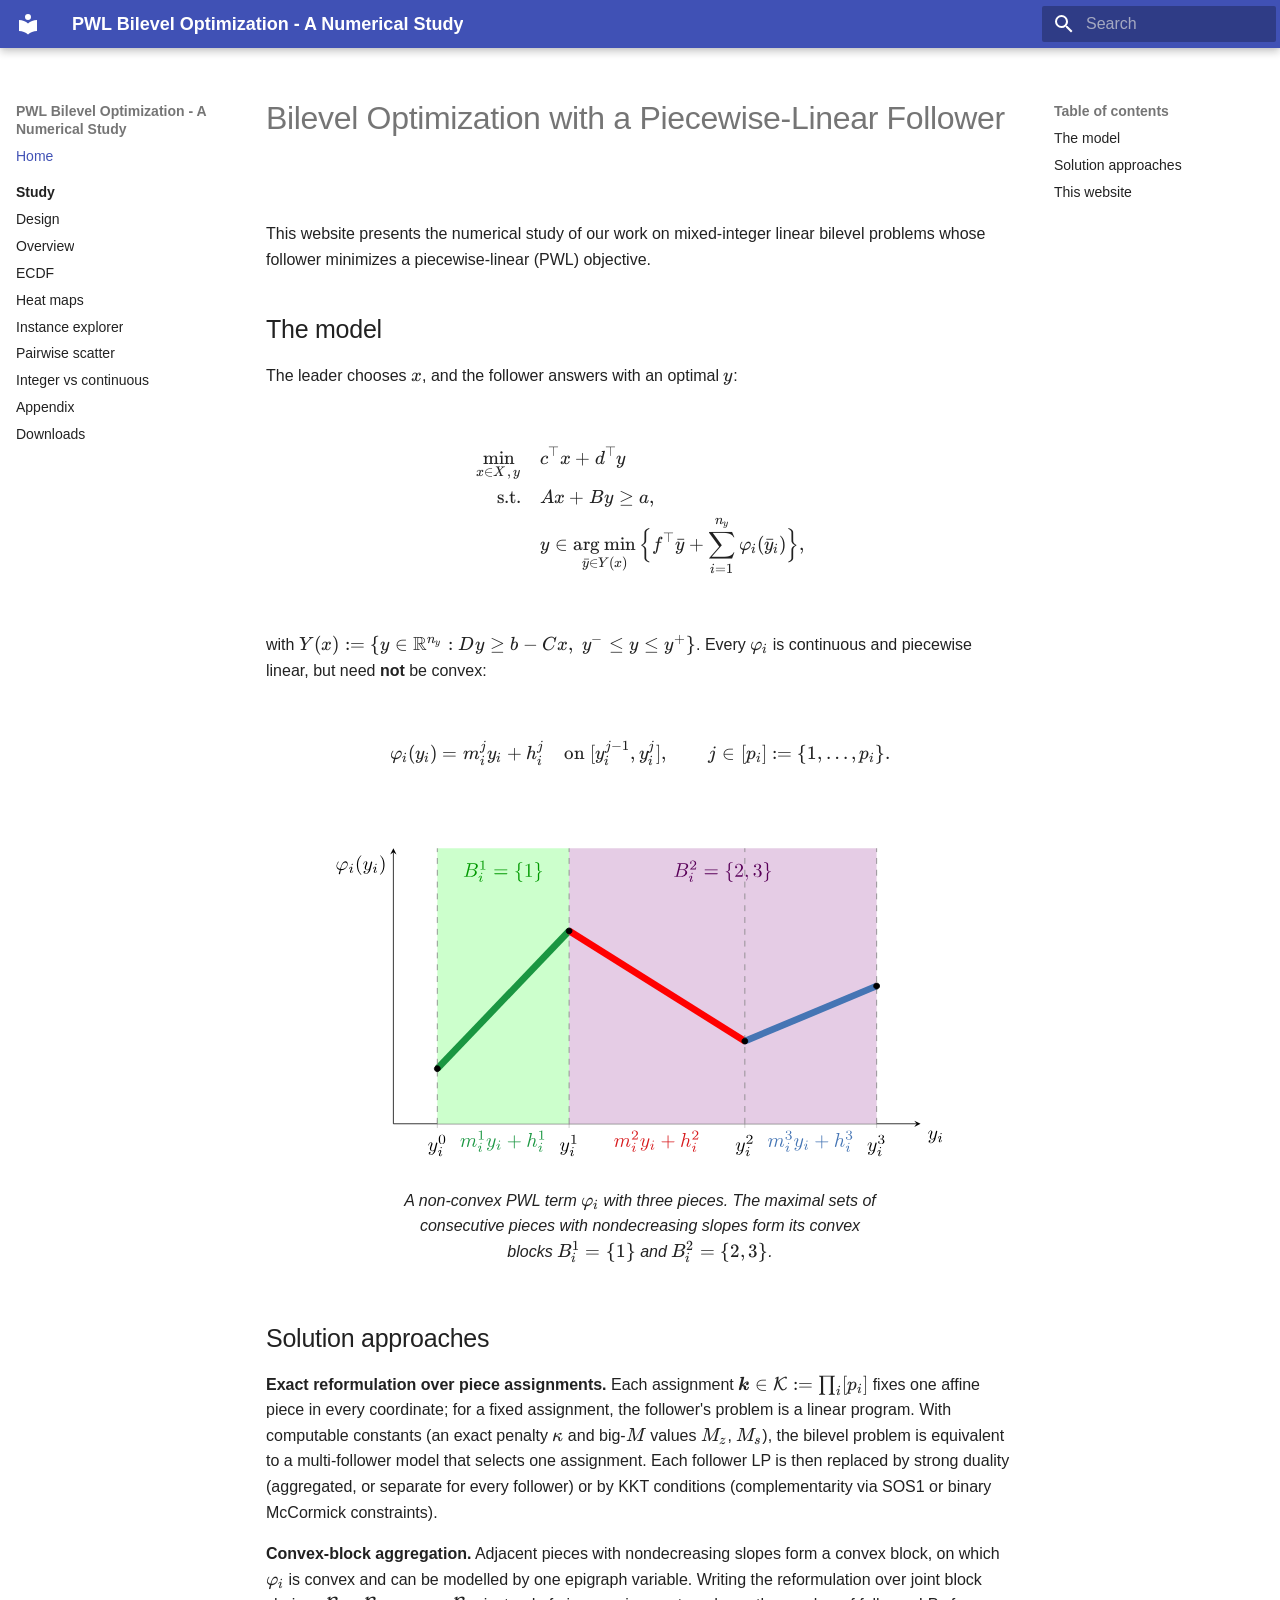
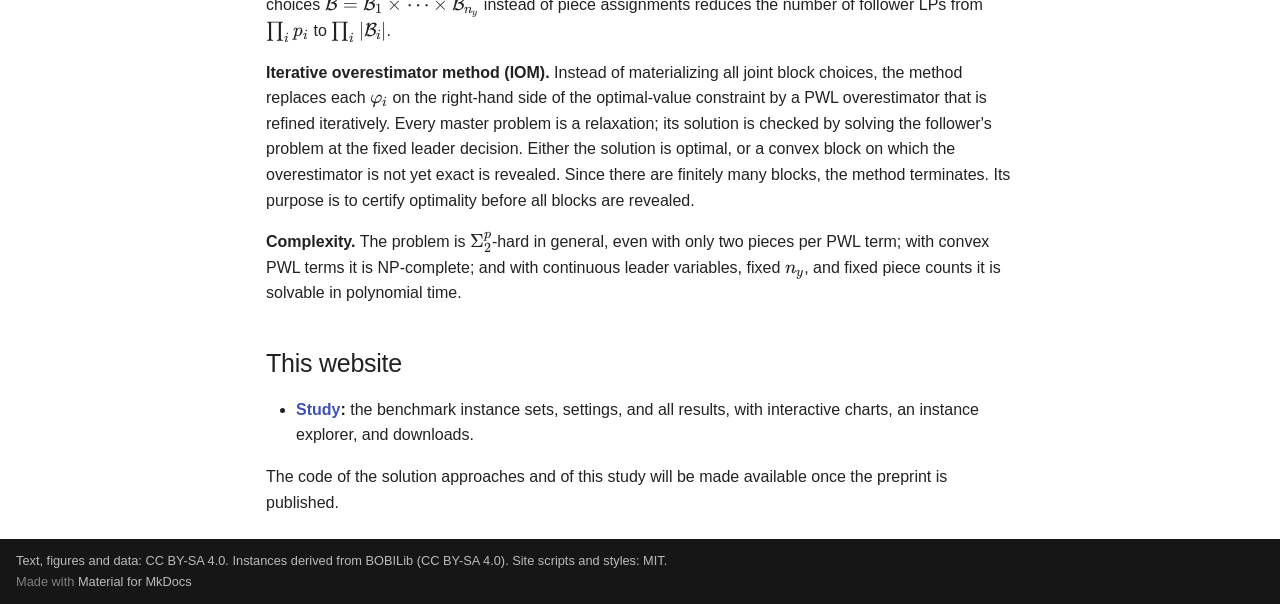
==== site/index.html @ 6e8e78fd "Numerical-study website, release 2026-10-07.1 Static site with the results of the numerical study (s" ====
<!doctype html>
<html lang="en" class="no-js">
  <head>
    
      <meta charset="utf-8">
      <meta name="viewport" content="width=device-width,initial-scale=1">
      
      
      
        <link rel="canonical" href="https://simstevens.github.io/pwl-bilevel-numerical-study/index.html">
      
      
      
        <link rel="next" href="study/index.html">
      
      
        
      
      
      <link rel="icon" href="assets/images/favicon.png">
      <meta name="generator" content="mkdocs-1.6.1, mkdocs-material-9.7.7">
    
    
      
        <title>PWL Bilevel Optimization - A Numerical Study</title>
      
    
    
      <link rel="stylesheet" href="assets/stylesheets/main.ec1eaa64.min.css">
      
      


    
    
      
    
    
      
    
    
      <link rel="stylesheet" href="assets/vendor/katex/katex.min.css">
    
      <link rel="stylesheet" href="assets/study.css">
    
    <script>__md_scope=new URL(".",location),__md_hash=e=>[...e].reduce(((e,_)=>(e<<5)-e+_.charCodeAt(0)),0),__md_get=(e,_=localStorage,t=__md_scope)=>JSON.parse(_.getItem(t.pathname+"."+e)),__md_set=(e,_,t=localStorage,a=__md_scope)=>{try{t.setItem(a.pathname+"."+e,JSON.stringify(_))}catch(e){}}</script>
    
      

    
    
  
  <meta name="robots" content="noindex, nofollow">

  </head>
  
  
    <body dir="ltr">
  
    
    <input class="md-toggle" data-md-toggle="drawer" type="checkbox" id="__drawer" autocomplete="off">
    <input class="md-toggle" data-md-toggle="search" type="checkbox" id="__search" autocomplete="off">
    <label class="md-overlay" for="__drawer"></label>
    <div data-md-component="skip">
      
        
        <a href="#bilevel-optimization-with-a-piecewise-linear-follower" class="md-skip">
          Skip to content
        </a>
      
    </div>
    <div data-md-component="announce">
      
    </div>
    
    
      

  

<header class="md-header md-header--shadow" data-md-component="header">
  <nav class="md-header__inner md-grid" aria-label="Header">
    <a href="index.html" title="PWL Bilevel Optimization - A Numerical Study" class="md-header__button md-logo" aria-label="PWL Bilevel Optimization - A Numerical Study" data-md-component="logo">
      
  
  <svg xmlns="http://www.w3.org/2000/svg" viewBox="0 0 24 24"><path d="M12 8a3 3 0 0 0 3-3 3 3 0 0 0-3-3 3 3 0 0 0-3 3 3 3 0 0 0 3 3m0 3.54C9.64 9.35 6.5 8 3 8v11c3.5 0 6.64 1.35 9 3.54 2.36-2.19 5.5-3.54 9-3.54V8c-3.5 0-6.64 1.35-9 3.54"/></svg>

    </a>
    <label class="md-header__button md-icon" for="__drawer">
      
      <svg xmlns="http://www.w3.org/2000/svg" viewBox="0 0 24 24"><path d="M3 6h18v2H3zm0 5h18v2H3zm0 5h18v2H3z"/></svg>
    </label>
    <div class="md-header__title" data-md-component="header-title">
      <div class="md-header__ellipsis">
        <div class="md-header__topic">
          <span class="md-ellipsis">
            PWL Bilevel Optimization - A Numerical Study
          </span>
        </div>
        <div class="md-header__topic" data-md-component="header-topic">
          <span class="md-ellipsis">
            
              Home
            
          </span>
        </div>
      </div>
    </div>
    
    
      <script>var palette=__md_get("__palette");if(palette&&palette.color){if("(prefers-color-scheme)"===palette.color.media){var media=matchMedia("(prefers-color-scheme: light)"),input=document.querySelector(media.matches?"[data-md-color-media='(prefers-color-scheme: light)']":"[data-md-color-media='(prefers-color-scheme: dark)']");palette.color.media=input.getAttribute("data-md-color-media"),palette.color.scheme=input.getAttribute("data-md-color-scheme"),palette.color.primary=input.getAttribute("data-md-color-primary"),palette.color.accent=input.getAttribute("data-md-color-accent")}for(var[key,value]of Object.entries(palette.color))document.body.setAttribute("data-md-color-"+key,value)}</script>
    
    
    
      
      
        <label class="md-header__button md-icon" for="__search">
          
          <svg xmlns="http://www.w3.org/2000/svg" viewBox="0 0 24 24"><path d="M9.5 3A6.5 6.5 0 0 1 16 9.5c0 1.61-.59 3.09-1.56 4.23l.27.27h.79l5 5-1.5 1.5-5-5v-.79l-.27-.27A6.52 6.52 0 0 1 9.5 16 6.5 6.5 0 0 1 3 9.5 6.5 6.5 0 0 1 9.5 3m0 2C7 5 5 7 5 9.5S7 14 9.5 14 14 12 14 9.5 12 5 9.5 5"/></svg>
        </label>
        <div class="md-search" data-md-component="search" role="dialog">
  <label class="md-search__overlay" for="__search"></label>
  <div class="md-search__inner" role="search">
    <form class="md-search__form" name="search">
      <input type="text" class="md-search__input" name="query" aria-label="Search" placeholder="Search" autocapitalize="off" autocorrect="off" autocomplete="off" spellcheck="false" data-md-component="search-query" required>
      <label class="md-search__icon md-icon" for="__search">
        
        <svg xmlns="http://www.w3.org/2000/svg" viewBox="0 0 24 24"><path d="M9.5 3A6.5 6.5 0 0 1 16 9.5c0 1.61-.59 3.09-1.56 4.23l.27.27h.79l5 5-1.5 1.5-5-5v-.79l-.27-.27A6.52 6.52 0 0 1 9.5 16 6.5 6.5 0 0 1 3 9.5 6.5 6.5 0 0 1 9.5 3m0 2C7 5 5 7 5 9.5S7 14 9.5 14 14 12 14 9.5 12 5 9.5 5"/></svg>
        
        <svg xmlns="http://www.w3.org/2000/svg" viewBox="0 0 24 24"><path d="M20 11v2H8l5.5 5.5-1.42 1.42L4.16 12l7.92-7.92L13.5 5.5 8 11z"/></svg>
      </label>
      <nav class="md-search__options" aria-label="Search">
        
        <button type="reset" class="md-search__icon md-icon" title="Clear" aria-label="Clear" tabindex="-1">
          
          <svg xmlns="http://www.w3.org/2000/svg" viewBox="0 0 24 24"><path d="M19 6.41 17.59 5 12 10.59 6.41 5 5 6.41 10.59 12 5 17.59 6.41 19 12 13.41 17.59 19 19 17.59 13.41 12z"/></svg>
        </button>
      </nav>
      
    </form>
    <div class="md-search__output">
      <div class="md-search__scrollwrap" tabindex="0" data-md-scrollfix>
        <div class="md-search-result" data-md-component="search-result">
          <div class="md-search-result__meta">
            Initializing search
          </div>
          <ol class="md-search-result__list" role="presentation"></ol>
        </div>
      </div>
    </div>
  </div>
</div>
      
    
    
  </nav>
  
</header>
    
    <div class="md-container" data-md-component="container">
      
      
        
          
        
      
      <main class="md-main" data-md-component="main">
        <div class="md-main__inner md-grid">
          
            
              
              <div class="md-sidebar md-sidebar--primary" data-md-component="sidebar" data-md-type="navigation" >
                <div class="md-sidebar__scrollwrap">
                  <div class="md-sidebar__inner">
                    



<nav class="md-nav md-nav--primary" aria-label="Navigation" data-md-level="0">
  <label class="md-nav__title" for="__drawer">
    <a href="index.html" title="PWL Bilevel Optimization - A Numerical Study" class="md-nav__button md-logo" aria-label="PWL Bilevel Optimization - A Numerical Study" data-md-component="logo">
      
  
  <svg xmlns="http://www.w3.org/2000/svg" viewBox="0 0 24 24"><path d="M12 8a3 3 0 0 0 3-3 3 3 0 0 0-3-3 3 3 0 0 0-3 3 3 3 0 0 0 3 3m0 3.54C9.64 9.35 6.5 8 3 8v11c3.5 0 6.64 1.35 9 3.54 2.36-2.19 5.5-3.54 9-3.54V8c-3.5 0-6.64 1.35-9 3.54"/></svg>

    </a>
    PWL Bilevel Optimization - A Numerical Study
  </label>
  
  <ul class="md-nav__list" data-md-scrollfix>
    
      
      
  
  
    
  
  
  
    <li class="md-nav__item md-nav__item--active">
      
      <input class="md-nav__toggle md-toggle" type="checkbox" id="__toc">
      
      
        
      
      
        <label class="md-nav__link md-nav__link--active" for="__toc">
          
  
  
  <span class="md-ellipsis">
    
  
    Home
  

    
  </span>
  
  

          <span class="md-nav__icon md-icon"></span>
        </label>
      
      <a href="index.html" class="md-nav__link md-nav__link--active">
        
  
  
  <span class="md-ellipsis">
    
  
    Home
  

    
  </span>
  
  

      </a>
      
        

<nav class="md-nav md-nav--secondary" aria-label="Table of contents">
  
  
  
    
  
  
    <label class="md-nav__title" for="__toc">
      <span class="md-nav__icon md-icon"></span>
      Table of contents
    </label>
    <ul class="md-nav__list" data-md-component="toc" data-md-scrollfix>
      
        <li class="md-nav__item">
  <a href="#the-model" class="md-nav__link">
    <span class="md-ellipsis">
      
        The model
      
    </span>
  </a>
  
</li>
      
        <li class="md-nav__item">
  <a href="#solution-approaches" class="md-nav__link">
    <span class="md-ellipsis">
      
        Solution approaches
      
    </span>
  </a>
  
</li>
      
        <li class="md-nav__item">
  <a href="#this-website" class="md-nav__link">
    <span class="md-ellipsis">
      
        This website
      
    </span>
  </a>
  
</li>
      
    </ul>
  
</nav>
      
    </li>
  

    
      
      
  
  
  
  
    
    
      
        
          
        
      
        
      
        
      
        
      
        
      
        
      
        
      
        
      
        
      
        
      
    
    
    
      
        
        
      
    
    
    <li class="md-nav__item md-nav__item--section md-nav__item--nested">
      
        
        
        <input class="md-nav__toggle md-toggle " type="checkbox" id="__nav_2" >
        
          
          <div class="md-nav__link md-nav__container">
            <a href="study/index.html" class="md-nav__link ">
              
  
  
  <span class="md-ellipsis">
    
  
    Study
  

    
  </span>
  
  

            </a>
            
              
              <label class="md-nav__link " for="__nav_2" id="__nav_2_label" tabindex="">
                <span class="md-nav__icon md-icon"></span>
              </label>
            
          </div>
        
        <nav class="md-nav" data-md-level="1" aria-labelledby="__nav_2_label" aria-expanded="false">
          <label class="md-nav__title" for="__nav_2">
            <span class="md-nav__icon md-icon"></span>
            
  
    Study
  

          </label>
          <ul class="md-nav__list" data-md-scrollfix>
            
              
            
              
                
  
  
  
  
    <li class="md-nav__item">
      <a href="study/design.html" class="md-nav__link">
        
  
  
  <span class="md-ellipsis">
    
  
    Design
  

    
  </span>
  
  

      </a>
    </li>
  

              
            
              
                
  
  
  
  
    <li class="md-nav__item">
      <a href="study/overview.html" class="md-nav__link">
        
  
  
  <span class="md-ellipsis">
    
  
    Overview
  

    
  </span>
  
  

      </a>
    </li>
  

              
            
              
                
  
  
  
  
    <li class="md-nav__item">
      <a href="study/ecdf.html" class="md-nav__link">
        
  
  
  <span class="md-ellipsis">
    
  
    ECDF
  

    
  </span>
  
  

      </a>
    </li>
  

              
            
              
                
  
  
  
  
    <li class="md-nav__item">
      <a href="study/heatmaps.html" class="md-nav__link">
        
  
  
  <span class="md-ellipsis">
    
  
    Heat maps
  

    
  </span>
  
  

      </a>
    </li>
  

              
            
              
                
  
  
  
  
    <li class="md-nav__item">
      <a href="study/explorer.html" class="md-nav__link">
        
  
  
  <span class="md-ellipsis">
    
  
    Instance explorer
  

    
  </span>
  
  

      </a>
    </li>
  

              
            
              
                
  
  
  
  
    <li class="md-nav__item">
      <a href="study/scatter.html" class="md-nav__link">
        
  
  
  <span class="md-ellipsis">
    
  
    Pairwise scatter
  

    
  </span>
  
  

      </a>
    </li>
  

              
            
              
                
  
  
  
  
    <li class="md-nav__item">
      <a href="study/integer-vs-continuous.html" class="md-nav__link">
        
  
  
  <span class="md-ellipsis">
    
  
    Integer vs continuous
  

    
  </span>
  
  

      </a>
    </li>
  

              
            
              
                
  
  
  
  
    <li class="md-nav__item">
      <a href="study/appendix.html" class="md-nav__link">
        
  
  
  <span class="md-ellipsis">
    
  
    Appendix
  

    
  </span>
  
  

      </a>
    </li>
  

              
            
              
                
  
  
  
  
    <li class="md-nav__item">
      <a href="study/downloads.html" class="md-nav__link">
        
  
  
  <span class="md-ellipsis">
    
  
    Downloads
  

    
  </span>
  
  

      </a>
    </li>
  

              
            
          </ul>
        </nav>
      
    </li>
  

    
  </ul>
</nav>
                  </div>
                </div>
              </div>
            
            
              
              <div class="md-sidebar md-sidebar--secondary" data-md-component="sidebar" data-md-type="toc" >
                <div class="md-sidebar__scrollwrap">
                  <div class="md-sidebar__inner">
                    

<nav class="md-nav md-nav--secondary" aria-label="Table of contents">
  
  
  
    
  
  
    <label class="md-nav__title" for="__toc">
      <span class="md-nav__icon md-icon"></span>
      Table of contents
    </label>
    <ul class="md-nav__list" data-md-component="toc" data-md-scrollfix>
      
        <li class="md-nav__item">
  <a href="#the-model" class="md-nav__link">
    <span class="md-ellipsis">
      
        The model
      
    </span>
  </a>
  
</li>
      
        <li class="md-nav__item">
  <a href="#solution-approaches" class="md-nav__link">
    <span class="md-ellipsis">
      
        Solution approaches
      
    </span>
  </a>
  
</li>
      
        <li class="md-nav__item">
  <a href="#this-website" class="md-nav__link">
    <span class="md-ellipsis">
      
        This website
      
    </span>
  </a>
  
</li>
      
    </ul>
  
</nav>
                  </div>
                </div>
              </div>
            
          
          
            <div class="md-content" data-md-component="content">
              
              <article class="md-content__inner md-typeset">
                
                  



<h1 id="bilevel-optimization-with-a-piecewise-linear-follower">Bilevel Optimization with a Piecewise-Linear Follower<a class="headerlink" href="#bilevel-optimization-with-a-piecewise-linear-follower" title="Permanent link">&para;</a></h1>
<p>This website presents the numerical study of our work on mixed-integer linear
bilevel problems whose follower minimizes a piecewise-linear (PWL) objective.</p>
<h2 id="the-model">The model<a class="headerlink" href="#the-model" title="Permanent link">&para;</a></h2>
<p>The leader chooses <span class="arithmatex">\(x\)</span>, and the follower answers with an optimal <span class="arithmatex">\(y\)</span>:</p>
<div class="arithmatex">\[
\begin{aligned}
\min_{x \in X,\, y} \quad &amp; c^\top x + d^\top y \\
\text{s.t.} \quad &amp; Ax + By \ge a, \\
&amp; y \in \operatorname*{arg\,min}_{\bar y \in Y(x)} \Big\{ f^\top \bar y + \sum_{i=1}^{n_y} \varphi_i(\bar y_i) \Big\},
\end{aligned}
\]</div>
<p>with <span class="arithmatex">\(Y(x) := \{ y \in \mathbb{R}^{n_y} : Dy \ge b - Cx,\ y^- \le y \le y^+ \}\)</span>.
Every <span class="arithmatex">\(\varphi_i\)</span> is continuous and piecewise linear, but need <strong>not</strong> be
convex:</p>
<div class="arithmatex">\[
\varphi_i(y_i) = m_i^j y_i + h_i^j \quad \text{on } [y_i^{j-1}, y_i^j], \qquad j \in [p_i] := \{1, \dots, p_i\}.
\]</div>
<figure>
<p><img alt="A non-convex piecewise-linear term with three pieces and two convex blocks" src="assets/figures/pwl-example.svg" width="640" />
  </p>
<figcaption>
<p>A non-convex PWL term <span class="arithmatex">\(\varphi_i\)</span> with three pieces. The
  maximal sets of consecutive pieces with nondecreasing slopes form its
  convex blocks <span class="arithmatex">\(B_i^1 = \{1\}\)</span> and <span class="arithmatex">\(B_i^2 = \{2, 3\}\)</span>.</p>
</figcaption>
</figure>
<h2 id="solution-approaches">Solution approaches<a class="headerlink" href="#solution-approaches" title="Permanent link">&para;</a></h2>
<p><strong>Exact reformulation over piece assignments.</strong> Each assignment
<span class="arithmatex">\(\boldsymbol{k} \in \mathcal{K} := \prod_i [p_i]\)</span> fixes one affine piece in
every coordinate; for a fixed assignment, the follower's problem is a linear
program. With computable constants (an exact penalty <span class="arithmatex">\(\kappa\)</span> and big-<span class="arithmatex">\(M\)</span>
values <span class="arithmatex">\(M_z\)</span>, <span class="arithmatex">\(M_s\)</span>), the bilevel problem is equivalent to a
multi-follower model that selects one assignment. Each follower LP is then
replaced by strong duality (aggregated, or separate for every follower) or by
KKT conditions (complementarity via SOS1 or binary McCormick constraints).</p>
<p><strong>Convex-block aggregation.</strong> Adjacent pieces with nondecreasing slopes form a
convex block, on which <span class="arithmatex">\(\varphi_i\)</span> is convex and can be modelled by one
epigraph variable. Writing the reformulation over joint block choices
<span class="arithmatex">\(\mathcal{B} = \mathcal{B}_1 \times \dots \times \mathcal{B}_{n_y}\)</span> instead
of piece assignments reduces the number of follower LPs from
<span class="arithmatex">\(\prod_i p_i\)</span> to <span class="arithmatex">\(\prod_i |\mathcal{B}_i|\)</span>.</p>
<p><strong>Iterative overestimator method (IOM).</strong> Instead of materializing all joint
block choices, the method replaces each <span class="arithmatex">\(\varphi_i\)</span> on the right-hand side of
the optimal-value constraint by a PWL overestimator that is refined
iteratively. Every master problem is a relaxation; its solution is checked by
solving the follower's problem at the fixed leader decision. Either the
solution is optimal, or a convex block on which the overestimator is not yet
exact is revealed. Since there are finitely many blocks, the method
terminates. Its purpose is to certify optimality before all blocks are
revealed.</p>
<p><strong>Complexity.</strong> The problem is <span class="arithmatex">\(\Sigma_2^p\)</span>-hard in general, even with only
two pieces per PWL term; with convex PWL terms it is NP-complete; and with
continuous leader variables, fixed <span class="arithmatex">\(n_y\)</span>, and fixed piece counts it is
solvable in polynomial time.</p>
<h2 id="this-website">This website<a class="headerlink" href="#this-website" title="Permanent link">&para;</a></h2>
<ul>
<li><strong><a href="study/index.html">Study</a>:</strong> the benchmark instance sets, settings, and all
  results, with interactive charts, an instance explorer, and downloads.</li>
</ul>
<p>The code of the solution approaches and of this study will be made available once
the preprint is published.</p>












                
              </article>
            </div>
          
          
<script>var target=document.getElementById(location.hash.slice(1));target&&target.name&&(target.checked=target.name.startsWith("__tabbed_"))</script>
        </div>
        
      </main>
      
        <footer class="md-footer">
  
  <div class="md-footer-meta md-typeset">
    <div class="md-footer-meta__inner md-grid">
      <div class="md-copyright">
  
    <div class="md-copyright__highlight">
      Text, figures and data: CC BY-SA 4.0. Instances derived from BOBILib (CC BY-SA 4.0). Site scripts and styles: MIT.
    </div>
  
  
    Made with
    <a href="https://squidfunk.github.io/mkdocs-material/" target="_blank" rel="noopener">
      Material for MkDocs
    </a>
  
</div>
      
    </div>
  </div>
</footer>
      
    </div>
    <div class="md-dialog" data-md-component="dialog">
      <div class="md-dialog__inner md-typeset"></div>
    </div>
    
    
    
      
      
      <script id="__config" type="application/json">{"annotate": null, "base": ".", "features": ["navigation.sections", "navigation.indexes", "content.code.copy", "search.highlight"], "search": "assets/javascripts/workers/search.2c215733.min.js", "tags": null, "translations": {"clipboard.copied": "Copied to clipboard", "clipboard.copy": "Copy to clipboard", "search.result.more.one": "1 more on this page", "search.result.more.other": "# more on this page", "search.result.none": "No matching documents", "search.result.one": "1 matching document", "search.result.other": "# matching documents", "search.result.placeholder": "Type to start searching", "search.result.term.missing": "Missing", "select.version": "Select version"}, "version": null}</script>
    
    
      <script src="assets/javascripts/bundle.d7400e89.min.js"></script>
      
        <script src="assets/vendor/katex/katex.min.js"></script>
      
        <script src="assets/vendor/katex/contrib/auto-render.min.js"></script>
      
        <script src="assets/katex-init.js"></script>
      
        <script src="assets/vendor/vega/vega.min.js"></script>
      
        <script src="assets/vendor/vega/vega-lite.min.js"></script>
      
        <script src="assets/vendor/vega/vega-embed.min.js"></script>
      
        <script src="assets/study-base.js"></script>
      
        <script src="assets/tikz-filter.js"></script>
      
        <script src="assets/study-charts.js"></script>
      
        <script src="assets/explorer.js"></script>
      
    
  </body>
</html>
---- site/assets/stylesheets/main.ec1eaa64.min.css ----
@charset "UTF-8";html{-webkit-text-size-adjust:none;-moz-text-size-adjust:none;text-size-adjust:none;box-sizing:border-box}*,:after,:before{box-sizing:inherit}@media (prefers-reduced-motion){*,:after,:before{transition:none!important}}body{margin:0}a,button,input,label{-webkit-tap-highlight-color:transparent}a{color:inherit;text-decoration:none}hr{border:0;box-sizing:initial;display:block;height:.05rem;overflow:visible;padding:0}small{font-size:80%}sub,sup{line-height:1em}img{border-style:none}table{border-collapse:initial;border-spacing:0}td,th{font-weight:400;vertical-align:top}button{background:#0000;border:0;font-family:inherit;font-size:inherit;margin:0;padding:0}input{border:0;outline:none}:root{--md-primary-fg-color:#4051b5;--md-primary-fg-color--light:#5d6cc0;--md-primary-fg-color--dark:#303fa1;--md-primary-bg-color:#fff;--md-primary-bg-color--light:#ffffffb3;--md-accent-fg-color:#526cfe;--md-accent-fg-color--transparent:#526cfe1a;--md-accent-bg-color:#fff;--md-accent-bg-color--light:#ffffffb3}[data-md-color-scheme=default]{color-scheme:light}[data-md-color-scheme=default] img[src$="#gh-dark-mode-only"],[data-md-color-scheme=default] img[src$="#only-dark"]{display:none}:root,[data-md-color-scheme=default]{--md-hue:225deg;--md-default-fg-color:#000000de;--md-default-fg-color--light:#0000008a;--md-default-fg-color--lighter:#00000052;--md-default-fg-color--lightest:#00000012;--md-default-bg-color:#fff;--md-default-bg-color--light:#ffffffb3;--md-default-bg-color--lighter:#ffffff4d;--md-default-bg-color--lightest:#ffffff1f;--md-code-fg-color:#36464e;--md-code-bg-color:#f5f5f5;--md-code-bg-color--light:#f5f5f5b3;--md-code-bg-color--lighter:#f5f5f54d;--md-code-hl-color:#4287ff;--md-code-hl-color--light:#4287ff1a;--md-code-hl-number-color:#d52a2a;--md-code-hl-special-color:#db1457;--md-code-hl-function-color:#a846b9;--md-code-hl-constant-color:#6e59d9;--md-code-hl-keyword-color:#3f6ec6;--md-code-hl-string-color:#1c7d4d;--md-code-hl-name-color:var(--md-code-fg-color);--md-code-hl-operator-color:var(--md-default-fg-color--light);--md-code-hl-punctuation-color:var(--md-default-fg-color--light);--md-code-hl-comment-color:var(--md-default-fg-color--light);--md-code-hl-generic-color:var(--md-default-fg-color--light);--md-code-hl-variable-color:var(--md-default-fg-color--light);--md-typeset-color:var(--md-default-fg-color);--md-typeset-a-color:var(--md-primary-fg-color);--md-typeset-del-color:#f5503d26;--md-typeset-ins-color:#0bd57026;--md-typeset-kbd-color:#fafafa;--md-typeset-kbd-accent-color:#fff;--md-typeset-kbd-border-color:#b8b8b8;--md-typeset-mark-color:#ffff0080;--md-typeset-table-color:#0000001f;--md-typeset-table-color--light:rgba(0,0,0,.035);--md-admonition-fg-color:var(--md-default-fg-color);--md-admonition-bg-color:var(--md-default-bg-color);--md-warning-fg-color:#000000de;--md-warning-bg-color:#ff9;--md-footer-fg-color:#fff;--md-footer-fg-color--light:#ffffffb3;--md-footer-fg-color--lighter:#ffffff73;--md-footer-bg-color:#000000de;--md-footer-bg-color--dark:#00000052;--md-shadow-z1:0 0.2rem 0.5rem #0000000d,0 0 0.05rem #0000001a;--md-shadow-z2:0 0.2rem 0.5rem #0000001a,0 0 0.05rem #00000040;--md-shadow-z3:0 0.2rem 0.5rem #0003,0 0 0.05rem #00000059}.md-icon svg{fill:currentcolor;display:block;height:1.2rem;width:1.2rem}body{-webkit-font-smoothing:antialiased;-moz-osx-font-smoothing:grayscale;--md-text-font-family:var(--md-text-font,_),-apple-system,BlinkMacSystemFont,Helvetica,Arial,sans-serif;--md-code-font-family:var(--md-code-font,_),SFMono-Regular,Consolas,Menlo,monospace}aside,body,input{font-feature-settings:"kern","liga";color:var(--md-typeset-color);font-family:var(--md-text-font-family)}code,kbd,pre{font-feature-settings:"kern";font-family:var(--md-code-font-family)}:root{--md-typeset-table-sort-icon:url('data:image/svg+xml;charset=utf-8,<svg xmlns="http://www.w3.org/2000/svg" viewBox="0 0 24 24"><path d="m18 21-4-4h3V7h-3l4-4 4 4h-3v10h3M2 19v-2h10v2M2 13v-2h7v2M2 7V5h4v2z"/></svg>');--md-typeset-table-sort-icon--asc:url('data:image/svg+xml;charset=utf-8,<svg xmlns="http://www.w3.org/2000/svg" viewBox="0 0 24 24"><path d="M19 17h3l-4 4-4-4h3V3h2M2 17h10v2H2M6 5v2H2V5m0 6h7v2H2z"/></svg>');--md-typeset-table-sort-icon--desc:url('data:image/svg+xml;charset=utf-8,<svg xmlns="http://www.w3.org/2000/svg" viewBox="0 0 24 24"><path d="M19 7h3l-4-4-4 4h3v14h2M2 17h10v2H2M6 5v2H2V5m0 6h7v2H2z"/></svg>')}.md-typeset{-webkit-print-color-adjust:exact;color-adjust:exact;font-size:.8rem;line-height:1.6;overflow-wrap:break-word}@media print{.md-typeset{font-size:.68rem}}.md-typeset blockquote,.md-typeset dl,.md-typeset figure,.md-typeset ol,.md-typeset pre,.md-typeset ul{margin-bottom:1em;margin-top:1em}.md-typeset h1{color:var(--md-default-fg-color--light);font-size:2em;line-height:1.3;margin:0 0 1.25em}.md-typeset h1,.md-typeset h2{font-weight:300;letter-spacing:-.01em}.md-typeset h2{font-size:1.5625em;line-height:1.4;margin:1.6em 0 .64em}.md-typeset h3{font-size:1.25em;font-weight:400;letter-spacing:-.01em;line-height:1.5;margin:1.6em 0 .8em}.md-typeset h2+h3{margin-top:.8em}.md-typeset h4{font-weight:700;letter-spacing:-.01em;margin:1em 0}.md-typeset h5,.md-typeset h6{color:var(--md-default-fg-color--light);font-size:.8em;font-weight:700;letter-spacing:-.01em;margin:1.25em 0}.md-typeset h5{text-transform:uppercase}.md-typeset h5 code{text-transform:none}.md-typeset hr{border-bottom:.05rem solid var(--md-default-fg-color--lightest);display:flow-root;margin:1.5em 0}.md-typeset a{color:var(--md-typeset-a-color);word-break:break-word}.md-typeset a,.md-typeset a:before{transition:color 125ms}.md-typeset a:focus,.md-typeset a:hover{color:var(--md-accent-fg-color)}.md-typeset a:focus code,.md-typeset a:hover code{background-color:var(--md-accent-fg-color--transparent);color:var(--md-accent-fg-color)}.md-typeset a code{color:var(--md-typeset-a-color)}.md-typeset a.focus-visible{outline-color:var(--md-accent-fg-color);outline-offset:.2rem}.md-typeset code,.md-typeset kbd,.md-typeset pre{color:var(--md-code-fg-color);direction:ltr;font-variant-ligatures:none;transition:background-color 125ms}@media print{.md-typeset code,.md-typeset kbd,.md-typeset pre{white-space:pre-wrap}}.md-typeset code{background-color:var(--md-code-bg-color);border-radius:.1rem;-webkit-box-decoration-break:clone;box-decoration-break:clone;font-size:.85em;padding:0 .2941176471em;transition:color 125ms,background-color 125ms;word-break:break-word}.md-typeset code:not(.focus-visible){-webkit-tap-highlight-color:transparent;outline:none}.md-typeset pre{display:flow-root;line-height:1.4;position:relative}.md-typeset pre>code{-webkit-box-decoration-break:slice;box-decoration-break:slice;box-shadow:none;display:block;margin:0;outline-color:var(--md-accent-fg-color);overflow:auto;padding:.7720588235em 1.1764705882em;scrollbar-color:var(--md-default-fg-color--lighter) #0000;scrollbar-width:thin;touch-action:auto;word-break:normal}.md-typeset pre>code:hover{scrollbar-color:var(--md-accent-fg-color) #0000}.md-typeset pre>code::-webkit-scrollbar{height:.2rem;width:.2rem}.md-typeset pre>code::-webkit-scrollbar-thumb{background-color:var(--md-default-fg-color--lighter)}.md-typeset pre>code::-webkit-scrollbar-thumb:hover{background-color:var(--md-accent-fg-color)}.md-typeset kbd{background-color:var(--md-typeset-kbd-color);border-radius:.1rem;box-shadow:0 .1rem 0 .05rem var(--md-typeset-kbd-border-color),0 .1rem 0 var(--md-typeset-kbd-border-color),0 -.1rem .2rem var(--md-typeset-kbd-accent-color) inset;color:var(--md-default-fg-color);display:inline-block;font-size:.75em;padding:0 .6666666667em;vertical-align:text-top;word-break:break-word}.md-typeset mark{background-color:var(--md-typeset-mark-color);-webkit-box-decoration-break:clone;box-decoration-break:clone;color:inherit;word-break:break-word}.md-typeset abbr{cursor:help;text-decoration:none}.md-typeset [data-preview],.md-typeset abbr{border-bottom:.05rem dotted var(--md-default-fg-color--light)}.md-typeset small{opacity:.75}[dir=ltr] .md-typeset sub,[dir=ltr] .md-typeset sup{margin-left:.078125em}[dir=rtl] .md-typeset sub,[dir=rtl] .md-typeset sup{margin-right:.078125em}[dir=ltr] .md-typeset blockquote{padding-left:.6rem}[dir=rtl] .md-typeset blockquote{padding-right:.6rem}[dir=ltr] .md-typeset blockquote{border-left:.2rem solid var(--md-default-fg-color--lighter)}[dir=rtl] .md-typeset blockquote{border-right:.2rem solid var(--md-default-fg-color--lighter)}.md-typeset blockquote{color:var(--md-default-fg-color--light);margin-left:0;margin-right:0}.md-typeset ul{list-style-type:disc}.md-typeset ul[type]{list-style-type:revert-layer}[dir=ltr] .md-typeset ol,[dir=ltr] .md-typeset ul{margin-left:.625em}[dir=rtl] .md-typeset ol,[dir=rtl] .md-typeset ul{margin-right:.625em}.md-typeset ol,.md-typeset ul{padding:0}.md-typeset ol:not([hidden]),.md-typeset ul:not([hidden]){display:flow-root}.md-typeset ol ol,.md-typeset ul ol{list-style-type:lower-alpha}.md-typeset ol ol ol,.md-typeset ul ol ol{list-style-type:lower-roman}.md-typeset ol ol ol ol,.md-typeset ul ol ol ol{list-style-type:upper-alpha}.md-typeset ol ol ol ol ol,.md-typeset ul ol ol ol ol{list-style-type:upper-roman}.md-typeset ol[type],.md-typeset ul[type]{list-style-type:revert-layer}[dir=ltr] .md-typeset ol li,[dir=ltr] .md-typeset ul li{margin-left:1.25em}[dir=rtl] .md-typeset ol li,[dir=rtl] .md-typeset ul li{margin-right:1.25em}.md-typeset ol li,.md-typeset ul li{margin-bottom:.5em}.md-typeset ol li blockquote,.md-typeset ol li p,.md-typeset ul li blockquote,.md-typeset ul li p{margin:.5em 0}.md-typeset ol li:last-child,.md-typeset ul li:last-child{margin-bottom:0}[dir=ltr] .md-typeset ol li ol,[dir=ltr] .md-typeset ol li ul,[dir=ltr] .md-typeset ul li ol,[dir=ltr] .md-typeset ul li ul{margin-left:.625em}[dir=rtl] .md-typeset ol li ol,[dir=rtl] .md-typeset ol li ul,[dir=rtl] .md-typeset ul li ol,[dir=rtl] .md-typeset ul li ul{margin-right:.625em}.md-typeset ol li ol,.md-typeset ol li ul,.md-typeset ul li ol,.md-typeset ul li ul{margin-bottom:.5em;margin-top:.5em}[dir=ltr] .md-typeset dd{margin-left:1.875em}[dir=rtl] .md-typeset dd{margin-right:1.875em}.md-typeset dd{margin-bottom:1.5em;margin-top:1em}.md-typeset img,.md-typeset svg,.md-typeset video{height:auto;max-width:100%}.md-typeset img[align=left]{margin:1em 1em 1em 0}.md-typeset img[align=right]{margin:1em 0 1em 1em}.md-typeset img[align]:only-child{margin-top:0}.md-typeset figure{display:flow-root;margin:1em auto;max-width:100%;text-align:center;width:fit-content}.md-typeset figure img{display:block;margin:0 auto}.md-typeset figcaption{font-style:italic;margin:1em auto;max-width:24rem}.md-typeset iframe{max-width:100%}.md-typeset table:not([class]){background-color:var(--md-default-bg-color);border:.05rem solid var(--md-typeset-table-color);border-radius:.1rem;display:inline-block;font-size:.64rem;max-width:100%;overflow:auto;touch-action:auto}@media print{.md-typeset table:not([class]){display:table}}.md-typeset table:not([class])+*{margin-top:1.5em}.md-typeset table:not([class]) td>:first-child,.md-typeset table:not([class]) th>:first-child{margin-top:0}.md-typeset table:not([class]) td>:last-child,.md-typeset table:not([class]) th>:last-child{margin-bottom:0}.md-typeset table:not([class]) td:not([align]),.md-typeset table:not([class]) th:not([align]){text-align:left}[dir=rtl] .md-typeset table:not([class]) td:not([align]),[dir=rtl] .md-typeset table:not([class]) th:not([align]){text-align:right}.md-typeset table:not([class]) th{font-weight:700;min-width:5rem;padding:.9375em 1.25em;vertical-align:top}.md-typeset table:not([class]) td{border-top:.05rem solid var(--md-typeset-table-color);padding:.9375em 1.25em;vertical-align:top}.md-typeset table:not([class]) tbody tr{transition:background-color 125ms}.md-typeset table:not([class]) tbody tr:hover{background-color:var(--md-typeset-table-color--light);box-shadow:0 .05rem 0 var(--md-default-bg-color) inset}.md-typeset table:not([class]) a{word-break:normal}.md-typeset table th[role=columnheader]{cursor:pointer}[dir=ltr] .md-typeset table th[role=columnheader]:after{margin-left:.5em}[dir=rtl] .md-typeset table th[role=columnheader]:after{margin-right:.5em}.md-typeset table th[role=columnheader]:after{content:"";display:inline-block;height:1.2em;-webkit-mask-image:var(--md-typeset-table-sort-icon);mask-image:var(--md-typeset-table-sort-icon);-webkit-mask-repeat:no-repeat;mask-repeat:no-repeat;-webkit-mask-size:contain;mask-size:contain;transition:background-color 125ms;vertical-align:text-bottom;width:1.2em}.md-typeset table th[role=columnheader]:hover:after{background-color:var(--md-default-fg-color--lighter)}.md-typeset table th[role=columnheader][aria-sort=ascending]:after{background-color:var(--md-default-fg-color--light);-webkit-mask-image:var(--md-typeset-table-sort-icon--asc);mask-image:var(--md-typeset-table-sort-icon--asc)}.md-typeset table th[role=columnheader][aria-sort=descending]:after{background-color:var(--md-default-fg-color--light);-webkit-mask-image:var(--md-typeset-table-sort-icon--desc);mask-image:var(--md-typeset-table-sort-icon--desc)}.md-typeset__scrollwrap{margin:1em -.8rem;overflow-x:auto;touch-action:auto}.md-typeset__table{display:inline-block;margin-bottom:.5em;padding:0 .8rem}@media print{.md-typeset__table{display:block}}html .md-typeset__table table{display:table;margin:0;overflow:hidden;width:100%}@media screen and (max-width:44.984375em){.md-content__inner>pre{margin:1em -.8rem}.md-content__inner>pre code{border-radius:0}}.md-typeset .md-author{border-radius:100%;display:block;flex-shrink:0;height:1.6rem;overflow:hidden;position:relative;transition:color 125ms,transform 125ms;width:1.6rem}.md-typeset .md-author img{display:block}.md-typeset .md-author--more{background:var(--md-default-fg-color--lightest);color:var(--md-default-fg-color--lighter);font-size:.6rem;font-weight:700;line-height:1.6rem;text-align:center}.md-typeset .md-author--long{height:2.4rem;width:2.4rem}.md-typeset a.md-author{transform:scale(1)}.md-typeset a.md-author img{border-radius:100%;filter:grayscale(100%) opacity(75%);transition:filter 125ms}.md-typeset a.md-author:focus,.md-typeset a.md-author:hover{transform:scale(1.1);z-index:1}.md-typeset a.md-author:focus img,.md-typeset a.md-author:hover img{filter:grayscale(0)}.md-banner{background-color:var(--md-footer-bg-color);color:var(--md-footer-fg-color);overflow:auto}@media print{.md-banner{display:none}}.md-banner--warning{background-color:var(--md-warning-bg-color);color:var(--md-warning-fg-color)}.md-banner__inner{font-size:.7rem;margin:.6rem auto;padding:0 .8rem}[dir=ltr] .md-banner__button{float:right}[dir=rtl] .md-banner__button{float:left}.md-banner__button{color:inherit;cursor:pointer;transition:opacity .25s}.no-js .md-banner__button{display:none}.md-banner__button:hover{opacity:.7}html{font-size:125%;height:100%;overflow-x:hidden}@media screen and (min-width:100em){html{font-size:137.5%}}@media screen and (min-width:125em){html{font-size:150%}}body{background-color:var(--md-default-bg-color);display:flex;flex-direction:column;font-size:.5rem;min-height:100%;position:relative;width:100%}@media print{body{display:block}}@media screen and (max-width:59.984375em){body[data-md-scrolllock]{position:fixed}}.md-grid{margin-left:auto;margin-right:auto;max-width:61rem}.md-container{display:flex;flex-direction:column;flex-grow:1}@media print{.md-container{display:block}}.md-main{flex-grow:1}.md-main__inner{display:flex;height:100%;margin-top:1.5rem}.md-ellipsis{overflow:hidden;text-overflow:ellipsis}.md-toggle{display:none}.md-option{height:0;opacity:0;position:absolute;width:0}.md-option:checked+label:not([hidden]){display:block}.md-option.focus-visible+label{outline-color:var(--md-accent-fg-color);outline-style:auto}.md-skip{background-color:var(--md-default-fg-color);border-radius:.1rem;color:var(--md-default-bg-color);font-size:.64rem;margin:.5rem;opacity:0;outline-color:var(--md-accent-fg-color);padding:.3rem .5rem;position:fixed;transform:translateY(.4rem);z-index:-1}.md-skip:focus{opacity:1;transform:translateY(0);transition:transform .25s cubic-bezier(.4,0,.2,1),opacity 175ms 75ms;z-index:10}@page{margin:25mm}:root{--md-clipboard-icon:url('data:image/svg+xml;charset=utf-8,<svg xmlns="http://www.w3.org/2000/svg" viewBox="0 0 24 24"><path d="M19 21H8V7h11m0-2H8a2 2 0 0 0-2 2v14a2 2 0 0 0 2 2h11a2 2 0 0 0 2-2V7a2 2 0 0 0-2-2m-3-4H4a2 2 0 0 0-2 2v14h2V3h12z"/></svg>')}.md-clipboard{border-radius:.1rem;color:var(--md-default-fg-color--lightest);cursor:pointer;height:1.5em;outline-color:var(--md-accent-fg-color);outline-offset:.1rem;transition:color .25s;width:1.5em;z-index:1}@media print{.md-clipboard{display:none}}.md-clipboard:not(.focus-visible){-webkit-tap-highlight-color:transparent;outline:none}:hover>.md-clipboard{color:var(--md-default-fg-color--light)}.md-clipboard:focus,.md-clipboard:hover{color:var(--md-accent-fg-color)}.md-clipboard:after{background-color:currentcolor;content:"";display:block;height:1.125em;margin:0 auto;-webkit-mask-image:var(--md-clipboard-icon);mask-image:var(--md-clipboard-icon);-webkit-mask-position:center;mask-position:center;-webkit-mask-repeat:no-repeat;mask-repeat:no-repeat;-webkit-mask-size:contain;mask-size:contain;width:1.125em}.md-clipboard--inline{cursor:pointer}.md-clipboard--inline code{transition:color .25s,background-color .25s}.md-clipboard--inline:focus code,.md-clipboard--inline:hover code{background-color:var(--md-accent-fg-color--transparent);color:var(--md-accent-fg-color)}:root{--md-code-select-icon:url('data:image/svg+xml;charset=utf-8,<svg xmlns="http://www.w3.org/2000/svg" viewBox="0 0 24 24"><path d="M19 19h-4v2h4c1.1 0 2-.9 2-2v-4h-2m0-12h-4v2h4v4h2V5c0-1.1-.9-2-2-2M5 5h4V3H5c-1.1 0-2 .9-2 2v4h2m0 6H3v4c0 1.1.9 2 2 2h4v-2H5zm2-4h2v2H7zm4 0h2v2h-2zm4 0h2v2h-2zM7 7h2v2H7zm4 0h2v2h-2zm4 0h2v2h-2zm-8 8h2v2H7zm4 0h2v2h-2zm4 0h2v2h-2z"/></svg>');--md-code-copy-icon:url('data:image/svg+xml;charset=utf-8,<svg xmlns="http://www.w3.org/2000/svg" viewBox="0 0 24 24"><path d="M19 21H8V7h11m0-2H8a2 2 0 0 0-2 2v14a2 2 0 0 0 2 2h11a2 2 0 0 0 2-2V7a2 2 0 0 0-2-2m-3-4H4a2 2 0 0 0-2 2v14h2V3h12z"/></svg>')}.md-typeset .md-code__content{display:grid}.md-code__nav{background-color:var(--md-code-bg-color--lighter);border-radius:.1rem;display:flex;gap:.2rem;padding:.2rem;position:absolute;right:.25em;top:.25em;transition:background-color .25s;z-index:1}:hover>.md-code__nav{background-color:var(--md-code-bg-color--light)}.md-code__button{color:var(--md-default-fg-color--lightest);cursor:pointer;display:block;height:1.5em;outline-color:var(--md-accent-fg-color);outline-offset:.1rem;transition:color .25s;width:1.5em}:hover>*>.md-code__button{color:var(--md-default-fg-color--light)}.md-code__button.focus-visible,.md-code__button:hover{color:var(--md-accent-fg-color)}.md-code__button--active{color:var(--md-default-fg-color)!important}.md-code__button:after{background-color:currentcolor;content:"";display:block;height:1.125em;margin:0 auto;-webkit-mask-position:center;mask-position:center;-webkit-mask-repeat:no-repeat;mask-repeat:no-repeat;-webkit-mask-size:contain;mask-size:contain;width:1.125em}.md-code__button[data-md-type=select]:after{-webkit-mask-image:var(--md-code-select-icon);mask-image:var(--md-code-select-icon)}.md-code__button[data-md-type=copy]:after{-webkit-mask-image:var(--md-code-copy-icon);mask-image:var(--md-code-copy-icon)}@keyframes consent{0%{opacity:0;transform:translateY(100%)}to{opacity:1;transform:translateY(0)}}@keyframes overlay{0%{opacity:0}to{opacity:1}}.md-consent__overlay{animation:overlay .25s both;-webkit-backdrop-filter:blur(.1rem);backdrop-filter:blur(.1rem);background-color:#0000008a;height:100%;opacity:1;position:fixed;top:0;width:100%;z-index:5}.md-consent__inner{animation:consent .5s cubic-bezier(.1,.7,.1,1) both;background-color:var(--md-default-bg-color);border:0;border-radius:.1rem;bottom:0;box-shadow:0 0 .2rem #0000001a,0 .2rem .4rem #0003;max-height:100%;overflow:auto;padding:0;position:fixed;width:100%;z-index:5}.md-consent__form{padding:.8rem}.md-consent__settings{display:none;margin:1em 0}input:checked+.md-consent__settings{display:block}.md-consent__controls{margin-bottom:.8rem}.md-typeset .md-consent__controls .md-button{display:inline}@media screen and (max-width:44.984375em){.md-typeset .md-consent__controls .md-button{display:block;margin-top:.4rem;text-align:center;width:100%}}.md-consent label{cursor:pointer}.md-content{flex-grow:1;min-width:0}.md-content__inner{margin:0 .8rem 1.2rem;padding-top:.6rem}@media screen and (min-width:76.25em){[dir=ltr] .md-sidebar--primary:not([hidden])~.md-content>.md-content__inner{margin-left:1.2rem}[dir=ltr] .md-sidebar--secondary:not([hidden])~.md-content>.md-content__inner,[dir=rtl] .md-sidebar--primary:not([hidden])~.md-content>.md-content__inner{margin-right:1.2rem}[dir=rtl] .md-sidebar--secondary:not([hidden])~.md-content>.md-content__inner{margin-left:1.2rem}}.md-content__inner:before{content:"";display:block;height:.4rem}.md-content__inner>:last-child{margin-bottom:0}[dir=ltr] .md-content__button{float:right}[dir=rtl] .md-content__button{float:left}[dir=ltr] .md-content__button{margin-left:.4rem}[dir=rtl] .md-content__button{margin-right:.4rem}.md-content__button{margin:.4rem 0;padding:0}@media print{.md-content__button{display:none}}.md-typeset .md-content__button{color:var(--md-default-fg-color--lighter)}.md-content__button svg{display:inline;vertical-align:top}[dir=rtl] .md-content__button svg{transform:scaleX(-1)}[dir=ltr] .md-dialog{right:.8rem}[dir=rtl] .md-dialog{left:.8rem}.md-dialog{background-color:var(--md-default-fg-color);border-radius:.1rem;bottom:.8rem;box-shadow:var(--md-shadow-z3);min-width:11.1rem;opacity:0;padding:.4rem .6rem;pointer-events:none;position:fixed;transform:translateY(100%);transition:transform 0ms .4s,opacity .4s;z-index:4}@media print{.md-dialog{display:none}}.md-dialog--active{opacity:1;pointer-events:auto;transform:translateY(0);transition:transform .4s cubic-bezier(.075,.85,.175,1),opacity .4s}.md-dialog__inner{color:var(--md-default-bg-color);font-size:.7rem}.md-feedback{margin:2em 0 1em;text-align:center}.md-feedback fieldset{border:none;margin:0;padding:0}.md-feedback__title{font-weight:700;margin:1em auto}.md-feedback__inner{position:relative}.md-feedback__list{display:flex;flex-wrap:wrap;place-content:baseline center;position:relative}.md-feedback__list:hover .md-icon:not(:disabled){color:var(--md-default-fg-color--lighter)}:disabled .md-feedback__list{min-height:1.8rem}.md-feedback__icon{color:var(--md-default-fg-color--light);cursor:pointer;flex-shrink:0;margin:0 .1rem;transition:color 125ms}.md-feedback__icon:not(:disabled).md-icon:hover{color:var(--md-accent-fg-color)}.md-feedback__icon:disabled{color:var(--md-default-fg-color--lightest);pointer-events:none}.md-feedback__note{opacity:0;position:relative;transform:translateY(.4rem);transition:transform .4s cubic-bezier(.1,.7,.1,1),opacity .15s}.md-feedback__note>*{margin:0 auto;max-width:16rem}:disabled .md-feedback__note{opacity:1;transform:translateY(0)}@media print{.md-feedback{display:none}}.md-footer{background-color:var(--md-footer-bg-color);color:var(--md-footer-fg-color)}@media print{.md-footer{display:none}}.md-footer__inner{justify-content:space-between;overflow:auto;padding:.2rem}.md-footer__inner:not([hidden]){display:flex}.md-footer__link{align-items:end;display:flex;flex-grow:0.01;margin-bottom:.4rem;margin-top:1rem;max-width:100%;outline-color:var(--md-accent-fg-color);overflow:hidden;transition:opacity .25s}.md-footer__link:focus,.md-footer__link:hover{opacity:.7}[dir=rtl] .md-footer__link svg{transform:scaleX(-1)}@media screen and (max-width:44.984375em){.md-footer__link--prev{flex-shrink:0}.md-footer__link--prev .md-footer__title{display:none}}[dir=ltr] .md-footer__link--next{margin-left:auto}[dir=rtl] .md-footer__link--next{margin-right:auto}.md-footer__link--next{text-align:right}[dir=rtl] .md-footer__link--next{text-align:left}.md-footer__title{flex-grow:1;font-size:.9rem;margin-bottom:.7rem;max-width:calc(100% - 2.4rem);padding:0 1rem;white-space:nowrap}.md-footer__button{margin:.2rem;padding:.4rem}.md-footer__direction{font-size:.64rem;opacity:.7}.md-footer-meta{background-color:var(--md-footer-bg-color--dark)}.md-footer-meta__inner{display:flex;flex-wrap:wrap;justify-content:space-between;padding:.2rem}html .md-footer-meta.md-typeset a{color:var(--md-footer-fg-color--light)}html .md-footer-meta.md-typeset a:focus,html .md-footer-meta.md-typeset a:hover{color:var(--md-footer-fg-color)}.md-copyright{color:var(--md-footer-fg-color--lighter);font-size:.64rem;margin:auto .6rem;padding:.4rem 0;width:100%}@media screen and (min-width:45em){.md-copyright{width:auto}}.md-copyright__highlight{color:var(--md-footer-fg-color--light)}.md-social{display:inline-flex;gap:.2rem;margin:0 .4rem;padding:.2rem 0 .6rem}@media screen and (min-width:45em){.md-social{padding:.6rem 0}}.md-social__link{display:inline-block;height:1.6rem;text-align:center;width:1.6rem}.md-social__link:before{line-height:1.9}.md-social__link svg{fill:currentcolor;max-height:.8rem;vertical-align:-25%}.md-typeset .md-button{border:.1rem solid;border-radius:.1rem;color:var(--md-primary-fg-color);cursor:pointer;display:inline-block;font-weight:700;padding:.625em 2em;transition:color 125ms,background-color 125ms,border-color 125ms}.md-typeset .md-button--primary{background-color:var(--md-primary-fg-color);border-color:var(--md-primary-fg-color);color:var(--md-primary-bg-color)}.md-typeset .md-button:focus,.md-typeset .md-button:hover{background-color:var(--md-accent-fg-color);border-color:var(--md-accent-fg-color);color:var(--md-accent-bg-color)}[dir=ltr] .md-typeset .md-input{border-top-left-radius:.1rem}[dir=ltr] .md-typeset .md-input,[dir=rtl] .md-typeset .md-input{border-top-right-radius:.1rem}[dir=rtl] .md-typeset .md-input{border-top-left-radius:.1rem}.md-typeset .md-input{border-bottom:.1rem solid var(--md-default-fg-color--lighter);box-shadow:var(--md-shadow-z1);font-size:.8rem;height:1.8rem;padding:0 .6rem;transition:border .25s,box-shadow .25s}.md-typeset .md-input:focus,.md-typeset .md-input:hover{border-bottom-color:var(--md-accent-fg-color);box-shadow:var(--md-shadow-z2)}.md-typeset .md-input--stretch{width:100%}.md-header{background-color:var(--md-primary-fg-color);box-shadow:0 0 .2rem #0000,0 .2rem .4rem #0000;color:var(--md-primary-bg-color);display:block;left:0;position:sticky;right:0;top:0;z-index:4}@media print{.md-header{display:none}}.md-header[hidden]{transform:translateY(-100%);transition:transform .25s cubic-bezier(.8,0,.6,1),box-shadow .25s}.md-header--shadow{box-shadow:0 0 .2rem #0000001a,0 .2rem .4rem #0003;transition:transform .25s cubic-bezier(.1,.7,.1,1),box-shadow .25s}.md-header__inner{align-items:center;display:flex;padding:0 .2rem}.md-header__button{color:currentcolor;cursor:pointer;margin:.2rem;outline-color:var(--md-accent-fg-color);padding:.4rem;position:relative;transition:opacity .25s;vertical-align:middle;z-index:1}.md-header__button:hover{opacity:.7}.md-header__button:not([hidden]){display:inline-block}.md-header__button:not(.focus-visible){-webkit-tap-highlight-color:transparent;outline:none}.md-header__button.md-logo{margin:.2rem;padding:.4rem}@media screen and (max-width:76.234375em){.md-header__button.md-logo{display:none}}.md-header__button.md-logo img,.md-header__button.md-logo svg{fill:currentcolor;display:block;height:1.2rem;width:auto}@media screen and (min-width:60em){.md-header__button[for=__search]{display:none}}.no-js .md-header__button[for=__search]{display:none}[dir=rtl] .md-header__button[for=__search] svg{transform:scaleX(-1)}@media screen and (min-width:76.25em){.md-header__button[for=__drawer]{display:none}}.md-header__topic{display:flex;max-width:100%;position:absolute;transition:transform .4s cubic-bezier(.1,.7,.1,1),opacity .15s;white-space:nowrap}.md-header__topic+.md-header__topic{opacity:0;pointer-events:none;transform:translateX(1.25rem);transition:transform .4s cubic-bezier(1,.7,.1,.1),opacity .15s;z-index:-1}[dir=rtl] .md-header__topic+.md-header__topic{transform:translateX(-1.25rem)}.md-header__topic:first-child{font-weight:700}[dir=ltr] .md-header__title{margin-left:1rem;margin-right:.4rem}[dir=rtl] .md-header__title{margin-left:.4rem;margin-right:1rem}.md-header__title{flex-grow:1;font-size:.9rem;height:2.4rem;line-height:2.4rem}.md-header__title--active .md-header__topic{opacity:0;pointer-events:none;transform:translateX(-1.25rem);transition:transform .4s cubic-bezier(1,.7,.1,.1),opacity .15s;z-index:-1}[dir=rtl] .md-header__title--active .md-header__topic{transform:translateX(1.25rem)}.md-header__title--active .md-header__topic+.md-header__topic{opacity:1;pointer-events:auto;transform:translateX(0);transition:transform .4s cubic-bezier(.1,.7,.1,1),opacity .15s;z-index:0}.md-header__title>.md-header__ellipsis{height:100%;position:relative;width:100%}.md-header__option{display:flex;flex-shrink:0;max-width:100%;transition:max-width 0ms .25s,opacity .25s .25s;white-space:nowrap}[data-md-toggle=search]:checked~.md-header .md-header__option{max-width:0;opacity:0;transition:max-width 0ms,opacity 0ms}.md-header__option>input{bottom:0}.md-header__source{display:none}@media screen and (min-width:60em){[dir=ltr] .md-header__source{margin-left:1rem}[dir=rtl] .md-header__source{margin-right:1rem}.md-header__source{display:block;max-width:11.7rem;width:11.7rem}}@media screen and (min-width:76.25em){[dir=ltr] .md-header__source{margin-left:1.4rem}[dir=rtl] .md-header__source{margin-right:1.4rem}}.md-meta{color:var(--md-default-fg-color--light);font-size:.7rem;line-height:1.3}.md-meta__list{display:inline-flex;flex-wrap:wrap;list-style:none;margin:0;padding:0}.md-meta__item:not(:last-child):after{content:"·";margin-left:.2rem;margin-right:.2rem}.md-meta__link{color:var(--md-typeset-a-color)}.md-meta__link:focus,.md-meta__link:hover{color:var(--md-accent-fg-color)}.md-draft{background-color:#ff1744;border-radius:.125em;color:#fff;display:inline-block;font-weight:700;padding-left:.5714285714em;padding-right:.5714285714em}:root{--md-nav-icon--prev:url('data:image/svg+xml;charset=utf-8,<svg xmlns="http://www.w3.org/2000/svg" viewBox="0 0 24 24"><path d="M20 11v2H8l5.5 5.5-1.42 1.42L4.16 12l7.92-7.92L13.5 5.5 8 11z"/></svg>');--md-nav-icon--next:url('data:image/svg+xml;charset=utf-8,<svg xmlns="http://www.w3.org/2000/svg" viewBox="0 0 24 24"><path d="M8.59 16.58 13.17 12 8.59 7.41 10 6l6 6-6 6z"/></svg>');--md-toc-icon:url('data:image/svg+xml;charset=utf-8,<svg xmlns="http://www.w3.org/2000/svg" viewBox="0 0 24 24"><path d="M3 9h14V7H3zm0 4h14v-2H3zm0 4h14v-2H3zm16 0h2v-2h-2zm0-10v2h2V7zm0 6h2v-2h-2z"/></svg>')}.md-nav{font-size:.7rem;line-height:1.3}.md-nav__title{color:var(--md-default-fg-color--light);display:block;font-weight:700;overflow:hidden;padding:0 .6rem;text-overflow:ellipsis}.md-nav__title .md-nav__button{display:none}.md-nav__title .md-nav__button img{height:100%;width:auto}.md-nav__title .md-nav__button.md-logo img,.md-nav__title .md-nav__button.md-logo svg{fill:currentcolor;display:block;height:2.4rem;max-width:100%;object-fit:contain;width:auto}.md-nav__list{list-style:none;margin:0;padding:0}.md-nav__link{align-items:flex-start;display:flex;gap:.4rem;margin-top:.625em;scroll-snap-align:start;transition:color 125ms}.md-nav__link--passed,.md-nav__link--passed code{color:var(--md-default-fg-color--light)}.md-nav__item .md-nav__link--active,.md-nav__item .md-nav__link--active code{color:var(--md-typeset-a-color)}.md-nav__link .md-ellipsis{position:relative}.md-nav__link .md-ellipsis code{word-break:normal}[dir=ltr] .md-nav__link .md-icon:last-child{margin-left:auto}[dir=rtl] .md-nav__link .md-icon:last-child{margin-right:auto}.md-nav__link .md-typeset{font-size:.7rem;line-height:1.3}.md-nav__link svg{fill:currentcolor;flex-shrink:0;height:1.3em;position:relative}.md-nav__link[for]:focus,.md-nav__link[for]:hover,.md-nav__link[href]:focus,.md-nav__link[href]:hover{color:var(--md-accent-fg-color);cursor:pointer}.md-nav__link[for]:focus code,.md-nav__link[for]:hover code,.md-nav__link[href]:focus code,.md-nav__link[href]:hover code{background-color:var(--md-accent-fg-color--transparent);color:var(--md-accent-fg-color)}.md-nav__link.focus-visible{outline-color:var(--md-accent-fg-color);outline-offset:.2rem}.md-nav--primary .md-nav__link[for=__toc]{display:none}.md-nav--primary .md-nav__link[for=__toc] .md-icon:after{background-color:currentcolor;display:block;height:100%;-webkit-mask-image:var(--md-toc-icon);mask-image:var(--md-toc-icon);width:100%}.md-nav--primary .md-nav__link[for=__toc]~.md-nav{display:none}.md-nav__container>.md-nav__link{margin-top:0}.md-nav__container>.md-nav__link:first-child{flex-grow:1;min-width:0}.md-nav__icon{flex-shrink:0}.md-nav__source{display:none}@media screen and (max-width:76.234375em){.md-nav--primary,.md-nav--primary .md-nav{background-color:var(--md-default-bg-color);display:flex;flex-direction:column;height:100%;left:0;position:absolute;right:0;top:0;z-index:1}.md-nav--primary .md-nav__item,.md-nav--primary .md-nav__title{font-size:.8rem;line-height:1.5}.md-nav--primary .md-nav__title{background-color:var(--md-default-fg-color--lightest);color:var(--md-default-fg-color--light);cursor:pointer;height:5.6rem;line-height:2.4rem;padding:3rem .8rem .2rem;position:relative;white-space:nowrap}[dir=ltr] .md-nav--primary .md-nav__title .md-nav__icon{left:.4rem}[dir=rtl] .md-nav--primary .md-nav__title .md-nav__icon{right:.4rem}.md-nav--primary .md-nav__title .md-nav__icon{display:block;height:1.2rem;margin:.2rem;position:absolute;top:.4rem;width:1.2rem}.md-nav--primary .md-nav__title .md-nav__icon:after{background-color:currentcolor;content:"";display:block;height:100%;-webkit-mask-image:var(--md-nav-icon--prev);mask-image:var(--md-nav-icon--prev);-webkit-mask-position:center;mask-position:center;-webkit-mask-repeat:no-repeat;mask-repeat:no-repeat;-webkit-mask-size:contain;mask-size:contain;width:100%}.md-nav--primary .md-nav__title~.md-nav__list{background-color:var(--md-default-bg-color);box-shadow:0 .05rem 0 var(--md-default-fg-color--lightest) inset;overflow-y:auto;scroll-snap-type:y mandatory;touch-action:pan-y}.md-nav--primary .md-nav__title~.md-nav__list>:first-child{border-top:0}.md-nav--primary .md-nav__title[for=__drawer]{background-color:var(--md-primary-fg-color);color:var(--md-primary-bg-color);font-weight:700}.md-nav--primary .md-nav__title .md-logo{display:block;left:.2rem;margin:.2rem;padding:.4rem;position:absolute;right:.2rem;top:.2rem}.md-nav--primary .md-nav__list{flex:1}.md-nav--primary .md-nav__item{border-top:.05rem solid var(--md-default-fg-color--lightest)}.md-nav--primary .md-nav__item--active>.md-nav__link{color:var(--md-typeset-a-color)}.md-nav--primary .md-nav__item--active>.md-nav__link:focus,.md-nav--primary .md-nav__item--active>.md-nav__link:hover{color:var(--md-accent-fg-color)}.md-nav--primary .md-nav__link{margin-top:0;padding:.6rem .8rem}.md-nav--primary .md-nav__link svg{margin-top:.1em}.md-nav--primary .md-nav__link>.md-nav__link{padding:0}[dir=ltr] .md-nav--primary .md-nav__link .md-nav__icon{margin-right:-.2rem}[dir=rtl] .md-nav--primary .md-nav__link .md-nav__icon{margin-left:-.2rem}.md-nav--primary .md-nav__link .md-nav__icon{font-size:1.2rem;height:1.2rem;width:1.2rem}.md-nav--primary .md-nav__link .md-nav__icon:after{background-color:currentcolor;content:"";display:block;height:100%;-webkit-mask-image:var(--md-nav-icon--next);mask-image:var(--md-nav-icon--next);-webkit-mask-position:center;mask-position:center;-webkit-mask-repeat:no-repeat;mask-repeat:no-repeat;-webkit-mask-size:contain;mask-size:contain;width:100%}[dir=rtl] .md-nav--primary .md-nav__icon:after{transform:scale(-1)}.md-nav--primary .md-nav--secondary .md-nav{background-color:initial;position:static}[dir=ltr] .md-nav--primary .md-nav--secondary .md-nav .md-nav__link{padding-left:1.4rem}[dir=rtl] .md-nav--primary .md-nav--secondary .md-nav .md-nav__link{padding-right:1.4rem}[dir=ltr] .md-nav--primary .md-nav--secondary .md-nav .md-nav .md-nav__link{padding-left:2rem}[dir=rtl] .md-nav--primary .md-nav--secondary .md-nav .md-nav .md-nav__link{padding-right:2rem}[dir=ltr] .md-nav--primary .md-nav--secondary .md-nav .md-nav .md-nav .md-nav__link{padding-left:2.6rem}[dir=rtl] .md-nav--primary .md-nav--secondary .md-nav .md-nav .md-nav .md-nav__link{padding-right:2.6rem}[dir=ltr] .md-nav--primary .md-nav--secondary .md-nav .md-nav .md-nav .md-nav .md-nav__link{padding-left:3.2rem}[dir=rtl] .md-nav--primary .md-nav--secondary .md-nav .md-nav .md-nav .md-nav .md-nav__link{padding-right:3.2rem}.md-nav--secondary{background-color:initial}.md-nav__toggle~.md-nav{display:flex;opacity:0;transform:translateX(100%);transition:transform .25s cubic-bezier(.8,0,.6,1),opacity 125ms 50ms}[dir=rtl] .md-nav__toggle~.md-nav{transform:translateX(-100%)}.md-nav__toggle:checked~.md-nav{opacity:1;transform:translateX(0);transition:transform .25s cubic-bezier(.4,0,.2,1),opacity 125ms 125ms}.md-nav__toggle:checked~.md-nav>.md-nav__list{backface-visibility:hidden}}@media screen and (max-width:59.984375em){.md-nav--primary .md-nav__link[for=__toc]{display:flex}.md-nav--primary .md-nav__link[for=__toc] .md-icon:after{content:""}.md-nav--primary .md-nav__link[for=__toc]+.md-nav__link{display:none}.md-nav--primary .md-nav__link[for=__toc]~.md-nav{display:flex}.md-nav__source{background-color:var(--md-primary-fg-color--dark);color:var(--md-primary-bg-color);display:block;padding:0 .2rem}}@media screen and (min-width:60em) and (max-width:76.234375em){.md-nav--integrated .md-nav__link[for=__toc]{display:flex}.md-nav--integrated .md-nav__link[for=__toc] .md-icon:after{content:""}.md-nav--integrated .md-nav__link[for=__toc]+.md-nav__link{display:none}.md-nav--integrated .md-nav__link[for=__toc]~.md-nav{display:flex}}@media screen and (min-width:60em){.md-nav{margin-bottom:-.4rem}.md-nav--secondary .md-nav__title{background:var(--md-default-bg-color);box-shadow:0 0 .4rem .4rem var(--md-default-bg-color);position:sticky;top:0;z-index:1}.md-nav--secondary .md-nav__title[for=__toc]{scroll-snap-align:start}.md-nav--secondary .md-nav__title .md-nav__icon{display:none}[dir=ltr] .md-nav--secondary .md-nav__list{padding-left:.6rem}[dir=rtl] .md-nav--secondary .md-nav__list{padding-right:.6rem}.md-nav--secondary .md-nav__list{padding-bottom:.4rem}[dir=ltr] .md-nav--secondary .md-nav__item>.md-nav__link{margin-right:.4rem}[dir=rtl] .md-nav--secondary .md-nav__item>.md-nav__link{margin-left:.4rem}}@media screen and (min-width:76.25em){.md-nav{margin-bottom:-.4rem;transition:max-height .25s cubic-bezier(.86,0,.07,1)}.md-nav--primary .md-nav__title{background:var(--md-default-bg-color);box-shadow:0 0 .4rem .4rem var(--md-default-bg-color);position:sticky;top:0;z-index:1}.md-nav--primary .md-nav__title[for=__drawer]{scroll-snap-align:start}.md-nav--primary .md-nav__title .md-nav__icon{display:none}[dir=ltr] .md-nav--primary .md-nav__list{padding-left:.6rem}[dir=rtl] .md-nav--primary .md-nav__list{padding-right:.6rem}.md-nav--primary .md-nav__list{padding-bottom:.4rem}[dir=ltr] .md-nav--primary .md-nav__item>.md-nav__link{margin-right:.4rem}[dir=rtl] .md-nav--primary .md-nav__item>.md-nav__link{margin-left:.4rem}.md-nav__toggle~.md-nav{display:grid;grid-template-rows:minmax(.4rem,0fr);opacity:0;transition:grid-template-rows .25s cubic-bezier(.86,0,.07,1),opacity .25s,visibility 0ms .25s;visibility:collapse}.md-nav__toggle~.md-nav>.md-nav__list{overflow:hidden}.md-nav__toggle.md-toggle--indeterminate~.md-nav,.md-nav__toggle:checked~.md-nav{grid-template-rows:minmax(.4rem,1fr);opacity:1;transition:grid-template-rows .25s cubic-bezier(.86,0,.07,1),opacity .15s .1s,visibility 0ms;visibility:visible}.md-nav__toggle.md-toggle--indeterminate~.md-nav{transition:none}.md-nav__item--nested>.md-nav>.md-nav__title{display:none}.md-nav__item--section{display:block;margin:1.25em 0}.md-nav__item--section:last-child{margin-bottom:0}.md-nav__item--section>.md-nav__link{font-weight:700}.md-nav__item--section>.md-nav__link[for]{color:var(--md-default-fg-color--light)}.md-nav__item--section>.md-nav__link:not(.md-nav__container){pointer-events:none}.md-nav__item--section>.md-nav__link .md-icon,.md-nav__item--section>.md-nav__link>[for]{display:none}[dir=ltr] .md-nav__item--section>.md-nav{margin-left:-.6rem}[dir=rtl] .md-nav__item--section>.md-nav{margin-right:-.6rem}.md-nav__item--section>.md-nav{display:block;opacity:1;visibility:visible}.md-nav__item--section>.md-nav>.md-nav__list>.md-nav__item{padding:0}.md-nav__icon{border-radius:100%;height:.9rem;transition:background-color .25s;width:.9rem}.md-nav__icon:hover{background-color:var(--md-accent-fg-color--transparent)}.md-nav__icon:after{background-color:currentcolor;border-radius:100%;content:"";display:inline-block;height:100%;-webkit-mask-image:var(--md-nav-icon--next);mask-image:var(--md-nav-icon--next);-webkit-mask-position:center;mask-position:center;-webkit-mask-repeat:no-repeat;mask-repeat:no-repeat;-webkit-mask-size:contain;mask-size:contain;transition:transform .25s;vertical-align:-.1rem;width:100%}[dir=rtl] .md-nav__icon:after{transform:rotate(180deg)}.md-nav__item--nested .md-nav__toggle:checked~.md-nav__link .md-nav__icon:after,.md-nav__item--nested .md-toggle--indeterminate~.md-nav__link .md-nav__icon:after{transform:rotate(90deg)}.md-nav--lifted>.md-nav__list>.md-nav__item,.md-nav--lifted>.md-nav__title{display:none}.md-nav--lifted>.md-nav__list>.md-nav__item--active{display:block}.md-nav--lifted>.md-nav__list>.md-nav__item--active>.md-nav__link{background:var(--md-default-bg-color);box-shadow:0 0 .4rem .4rem var(--md-default-bg-color);margin-top:0;position:sticky;top:0;z-index:1}.md-nav--lifted>.md-nav__list>.md-nav__item--active>.md-nav__link:not(.md-nav__container){pointer-events:none}.md-nav--lifted>.md-nav__list>.md-nav__item--active.md-nav__item--section{margin:0}[dir=ltr] .md-nav--lifted>.md-nav__list>.md-nav__item>.md-nav:not(.md-nav--secondary){margin-left:-.6rem}[dir=rtl] .md-nav--lifted>.md-nav__list>.md-nav__item>.md-nav:not(.md-nav--secondary){margin-right:-.6rem}.md-nav--lifted>.md-nav__list>.md-nav__item>[for]{color:var(--md-default-fg-color--light)}.md-nav--lifted .md-nav[data-md-level="1"]{grid-template-rows:minmax(.4rem,1fr);opacity:1;visibility:visible}[dir=ltr] .md-nav--integrated>.md-nav__list>.md-nav__item--active .md-nav--secondary{border-left:.05rem solid var(--md-primary-fg-color)}[dir=rtl] .md-nav--integrated>.md-nav__list>.md-nav__item--active .md-nav--secondary{border-right:.05rem solid var(--md-primary-fg-color)}.md-nav--integrated>.md-nav__list>.md-nav__item--active .md-nav--secondary{display:block;margin-bottom:1.25em;opacity:1;visibility:visible}.md-nav--integrated>.md-nav__list>.md-nav__item--active .md-nav--secondary>.md-nav__list{overflow:visible;padding-bottom:0}.md-nav--integrated>.md-nav__list>.md-nav__item--active .md-nav--secondary>.md-nav__title{display:none}}.md-pagination{font-size:.8rem;font-weight:700;gap:.4rem}.md-pagination,.md-pagination>*{align-items:center;display:flex;justify-content:center}.md-pagination>*{border-radius:.2rem;height:1.8rem;min-width:1.8rem;text-align:center}.md-pagination__current{background-color:var(--md-default-fg-color--lightest);color:var(--md-default-fg-color--light)}.md-pagination__link{transition:color 125ms,background-color 125ms}.md-pagination__link:focus,.md-pagination__link:hover{background-color:var(--md-accent-fg-color--transparent);color:var(--md-accent-fg-color)}.md-pagination__link:focus svg,.md-pagination__link:hover svg{color:var(--md-accent-fg-color)}.md-pagination__link.focus-visible{outline-color:var(--md-accent-fg-color);outline-offset:.2rem}.md-pagination__link svg{fill:currentcolor;color:var(--md-default-fg-color--lighter);display:block;max-height:100%;width:1.2rem}:root{--md-path-icon:url('data:image/svg+xml;charset=utf-8,<svg xmlns="http://www.w3.org/2000/svg" viewBox="0 0 24 24"><path d="M8.59 16.58 13.17 12 8.59 7.41 10 6l6 6-6 6z"/></svg>')}.md-path{font-size:.7rem;margin:0 .8rem;overflow:auto;padding-top:1.2rem}.md-path:not([hidden]){display:block}@media screen and (min-width:76.25em){.md-path{margin:0 1.2rem}}.md-path__list{align-items:center;display:flex;gap:.2rem;list-style:none;margin:0;padding:0}.md-path__item:not(:first-child){display:inline-flex;gap:.2rem;white-space:nowrap}.md-path__item:not(:first-child):before{background-color:var(--md-default-fg-color--lighter);content:"";display:inline;height:.8rem;-webkit-mask-image:var(--md-path-icon);mask-image:var(--md-path-icon);width:.8rem}.md-path__link{align-items:center;color:var(--md-default-fg-color--light);display:flex}.md-path__link:focus,.md-path__link:hover{color:var(--md-accent-fg-color)}:root{--md-post-pin-icon:url('data:image/svg+xml;charset=utf-8,<svg xmlns="http://www.w3.org/2000/svg" viewBox="0 0 24 24"><path d="M16 12V4h1V2H7v2h1v8l-2 2v2h5.2v6h1.6v-6H18v-2z"/></svg>')}.md-post__back{border-bottom:.05rem solid var(--md-default-fg-color--lightest);margin-bottom:1.2rem;padding-bottom:1.2rem}@media screen and (max-width:76.234375em){.md-post__back{display:none}}[dir=rtl] .md-post__back svg{transform:scaleX(-1)}.md-post__authors{display:flex;flex-direction:column;gap:.6rem;margin:0 .6rem 1.2rem}.md-post .md-post__meta a{transition:color 125ms}.md-post .md-post__meta a:focus,.md-post .md-post__meta a:hover{color:var(--md-accent-fg-color)}.md-post__title{color:var(--md-default-fg-color--light);font-weight:700}.md-post--excerpt{margin-bottom:3.2rem}.md-post--excerpt .md-post__header{align-items:center;display:flex;gap:.6rem;min-height:1.6rem}.md-post--excerpt .md-post__authors{align-items:center;display:inline-flex;flex-direction:row;gap:.2rem;margin:0;min-height:2.4rem}[dir=ltr] .md-post--excerpt .md-post__meta .md-meta__list{margin-right:.4rem}[dir=rtl] .md-post--excerpt .md-post__meta .md-meta__list{margin-left:.4rem}.md-post--excerpt .md-post__content>:first-child{--md-scroll-margin:6rem;margin-top:0}.md-post>.md-nav--secondary{margin:1em 0}.md-pin{background:var(--md-default-fg-color--lightest);border-radius:1rem;margin-top:-.05rem;padding:.2rem}.md-pin:after{background-color:currentcolor;content:"";display:block;height:.6rem;margin:0 auto;-webkit-mask-image:var(--md-post-pin-icon);mask-image:var(--md-post-pin-icon);-webkit-mask-position:center;mask-position:center;-webkit-mask-repeat:no-repeat;mask-repeat:no-repeat;-webkit-mask-size:contain;mask-size:contain;width:.6rem}.md-profile{align-items:center;display:flex;font-size:.7rem;gap:.6rem;line-height:1.4;width:100%}.md-profile__description{flex-grow:1}.md-content--post{display:flex}@media screen and (max-width:76.234375em){.md-content--post{flex-flow:column-reverse}}.md-content--post>.md-content__inner{flex-grow:1;min-width:0}@media screen and (min-width:76.25em){[dir=ltr] .md-content--post>.md-content__inner{margin-left:1.2rem}[dir=rtl] .md-content--post>.md-content__inner{margin-right:1.2rem}}@media screen and (max-width:76.234375em){.md-sidebar.md-sidebar--post{padding:0;position:static;width:100%}.md-sidebar.md-sidebar--post .md-sidebar__scrollwrap{overflow:visible}.md-sidebar.md-sidebar--post .md-sidebar__inner{padding:0}.md-sidebar.md-sidebar--post .md-post__meta{margin-left:.6rem;margin-right:.6rem}.md-sidebar.md-sidebar--post .md-nav__item{border:none;display:inline}.md-sidebar.md-sidebar--post .md-nav__list{display:inline-flex;flex-wrap:wrap;gap:.6rem;padding-bottom:.6rem;padding-top:.6rem}.md-sidebar.md-sidebar--post .md-nav__link{padding:0}.md-sidebar.md-sidebar--post .md-nav{height:auto;margin-bottom:0;position:static}}:root{--md-progress-value:0;--md-progress-delay:400ms}.md-progress{background:var(--md-primary-bg-color);height:.075rem;opacity:min(clamp(0,var(--md-progress-value),1),clamp(0,100 - var(--md-progress-value),1));position:fixed;top:0;transform:scaleX(calc(var(--md-progress-value)*1%));transform-origin:left;transition:transform .5s cubic-bezier(.19,1,.22,1),opacity .25s var(--md-progress-delay);width:100%;z-index:4}:root{--md-search-result-icon:url('data:image/svg+xml;charset=utf-8,<svg xmlns="http://www.w3.org/2000/svg" viewBox="0 0 24 24"><path d="M14 2H6a2 2 0 0 0-2 2v16a2 2 0 0 0 2 2h7c-.41-.25-.8-.56-1.14-.9-.33-.33-.61-.7-.86-1.1H6V4h7v5h5v1.18c.71.16 1.39.43 2 .82V8zm6.31 16.9c1.33-2.11.69-4.9-1.4-6.22-2.11-1.33-4.91-.68-6.22 1.4-1.34 2.11-.69 4.89 1.4 6.22 1.46.93 3.32.93 4.79.02L22 23.39 23.39 22zm-3.81.1a2.5 2.5 0 0 1-2.5-2.5 2.5 2.5 0 0 1 2.5-2.5 2.5 2.5 0 0 1 2.5 2.5 2.5 2.5 0 0 1-2.5 2.5"/></svg>')}.md-search{position:relative}@media screen and (min-width:60em){.md-search{padding:.2rem 0}}.no-js .md-search{display:none}.md-search__overlay{opacity:0;z-index:1}@media screen and (max-width:59.984375em){[dir=ltr] .md-search__overlay{left:-2.2rem}[dir=rtl] .md-search__overlay{right:-2.2rem}.md-search__overlay{background-color:var(--md-default-bg-color);border-radius:1rem;height:2rem;overflow:hidden;pointer-events:none;position:absolute;top:-1rem;transform-origin:center;transition:transform .3s .1s,opacity .2s .2s;width:2rem}[data-md-toggle=search]:checked~.md-header .md-search__overlay{opacity:1;transition:transform .4s,opacity .1s}}@media screen and (min-width:60em){[dir=ltr] .md-search__overlay{left:0}[dir=rtl] .md-search__overlay{right:0}.md-search__overlay{background-color:#0000008a;cursor:pointer;height:0;position:fixed;top:0;transition:width 0ms .25s,height 0ms .25s,opacity .25s;width:0}[data-md-toggle=search]:checked~.md-header .md-search__overlay{height:200vh;opacity:1;transition:width 0ms,height 0ms,opacity .25s;width:100%}}@media screen and (max-width:29.984375em){[data-md-toggle=search]:checked~.md-header .md-search__overlay{transform:scale(45)}}@media screen and (min-width:30em) and (max-width:44.984375em){[data-md-toggle=search]:checked~.md-header .md-search__overlay{transform:scale(60)}}@media screen and (min-width:45em) and (max-width:59.984375em){[data-md-toggle=search]:checked~.md-header .md-search__overlay{transform:scale(75)}}.md-search__inner{backface-visibility:hidden}@media screen and (max-width:59.984375em){[dir=ltr] .md-search__inner{left:0}[dir=rtl] .md-search__inner{right:0}.md-search__inner{height:0;opacity:0;overflow:hidden;position:fixed;top:0;transform:translateX(5%);transition:width 0ms .3s,height 0ms .3s,transform .15s cubic-bezier(.4,0,.2,1) .15s,opacity .15s .15s;width:0;z-index:2}[dir=rtl] .md-search__inner{transform:translateX(-5%)}[data-md-toggle=search]:checked~.md-header .md-search__inner{height:100%;opacity:1;transform:translateX(0);transition:width 0ms 0ms,height 0ms 0ms,transform .15s cubic-bezier(.1,.7,.1,1) .15s,opacity .15s .15s;width:100%}}@media screen and (min-width:60em){[dir=ltr] .md-search__inner{float:right}[dir=rtl] .md-search__inner{float:left}.md-search__inner{padding:.1rem 0;position:relative;transition:width .25s cubic-bezier(.1,.7,.1,1);width:11.7rem}}@media screen and (min-width:60em) and (max-width:76.234375em){[data-md-toggle=search]:checked~.md-header .md-search__inner{width:23.4rem}}@media screen and (min-width:76.25em){[data-md-toggle=search]:checked~.md-header .md-search__inner{width:34.4rem}}.md-search__form{background-color:var(--md-default-bg-color);box-shadow:0 0 .6rem #0000;height:2.4rem;position:relative;transition:color .25s,background-color .25s;z-index:2}@media screen and (min-width:60em){.md-search__form{background-color:#00000042;border-radius:.1rem;height:1.8rem}.md-search__form:hover{background-color:#ffffff1f}}[data-md-toggle=search]:checked~.md-header .md-search__form{background-color:var(--md-default-bg-color);border-radius:.1rem .1rem 0 0;box-shadow:0 0 .6rem #00000012;color:var(--md-default-fg-color)}[dir=ltr] .md-search__input{padding-left:3.6rem;padding-right:2.2rem}[dir=rtl] .md-search__input{padding-left:2.2rem;padding-right:3.6rem}.md-search__input{background:#0000;font-size:.9rem;height:100%;position:relative;text-overflow:ellipsis;width:100%;z-index:2}.md-search__input::placeholder{transition:color .25s}.md-search__input::placeholder,.md-search__input~.md-search__icon{color:var(--md-default-fg-color--light)}.md-search__input::-ms-clear{display:none}@media screen and (max-width:59.984375em){.md-search__input{font-size:.9rem;height:2.4rem;width:100%}}@media screen and (min-width:60em){[dir=ltr] .md-search__input{padding-left:2.2rem}[dir=rtl] .md-search__input{padding-right:2.2rem}.md-search__input{color:inherit;font-size:.8rem}.md-search__input::placeholder{color:var(--md-primary-bg-color--light)}.md-search__input+.md-search__icon{color:var(--md-primary-bg-color)}[data-md-toggle=search]:checked~.md-header .md-search__input{text-overflow:clip}[data-md-toggle=search]:checked~.md-header .md-search__input+.md-search__icon{color:var(--md-default-fg-color--light)}[data-md-toggle=search]:checked~.md-header .md-search__input::placeholder{color:#0000}}.md-search__icon{cursor:pointer;display:inline-block;height:1.2rem;transition:color .25s,opacity .25s;width:1.2rem}.md-search__icon:hover{opacity:.7}[dir=ltr] .md-search__icon[for=__search]{left:.5rem}[dir=rtl] .md-search__icon[for=__search]{right:.5rem}.md-search__icon[for=__search]{position:absolute;top:.3rem;z-index:2}[dir=rtl] .md-search__icon[for=__search] svg{transform:scaleX(-1)}@media screen and (max-width:59.984375em){[dir=ltr] .md-search__icon[for=__search]{left:.8rem}[dir=rtl] .md-search__icon[for=__search]{right:.8rem}.md-search__icon[for=__search]{top:.6rem}.md-search__icon[for=__search] svg:first-child{display:none}}@media screen and (min-width:60em){.md-search__icon[for=__search]{pointer-events:none}.md-search__icon[for=__search] svg:last-child{display:none}}[dir=ltr] .md-search__options{right:.5rem}[dir=rtl] .md-search__options{left:.5rem}.md-search__options{pointer-events:none;position:absolute;top:.3rem;z-index:2}@media screen and (max-width:59.984375em){[dir=ltr] .md-search__options{right:.8rem}[dir=rtl] .md-search__options{left:.8rem}.md-search__options{top:.6rem}}[dir=ltr] .md-search__options>.md-icon{margin-left:.2rem}[dir=rtl] .md-search__options>.md-icon{margin-right:.2rem}.md-search__options>.md-icon{color:var(--md-default-fg-color--light);opacity:0;transform:scale(.75);transition:transform .15s cubic-bezier(.1,.7,.1,1),opacity .15s}.md-search__options>.md-icon:not(.focus-visible){-webkit-tap-highlight-color:transparent;outline:none}[data-md-toggle=search]:checked~.md-header .md-search__input:valid~.md-search__options>.md-icon{opacity:1;pointer-events:auto;transform:scale(1)}[data-md-toggle=search]:checked~.md-header .md-search__input:valid~.md-search__options>.md-icon:hover{opacity:.7}[dir=ltr] .md-search__suggest{padding-left:3.6rem;padding-right:2.2rem}[dir=rtl] .md-search__suggest{padding-left:2.2rem;padding-right:3.6rem}.md-search__suggest{align-items:center;color:var(--md-default-fg-color--lighter);display:flex;font-size:.9rem;height:100%;opacity:0;position:absolute;top:0;transition:opacity 50ms;white-space:pre;width:100%}@media screen and (min-width:60em){[dir=ltr] .md-search__suggest{padding-left:2.2rem}[dir=rtl] .md-search__suggest{padding-right:2.2rem}.md-search__suggest{font-size:.8rem}}[data-md-toggle=search]:checked~.md-header .md-search__suggest{opacity:1;transition:opacity .3s .1s}[dir=ltr] .md-search__output{border-bottom-left-radius:.1rem}[dir=ltr] .md-search__output,[dir=rtl] .md-search__output{border-bottom-right-radius:.1rem}[dir=rtl] .md-search__output{border-bottom-left-radius:.1rem}.md-search__output{overflow:hidden;position:absolute;width:100%;z-index:1}@media screen and (max-width:59.984375em){.md-search__output{bottom:0;top:2.4rem}}@media screen and (min-width:60em){.md-search__output{opacity:0;top:1.9rem;transition:opacity .4s}[data-md-toggle=search]:checked~.md-header .md-search__output{box-shadow:var(--md-shadow-z3);opacity:1}}.md-search__scrollwrap{backface-visibility:hidden;background-color:var(--md-default-bg-color);height:100%;overflow-y:auto;touch-action:pan-y}@media (-webkit-max-device-pixel-ratio:1),(max-resolution:1dppx){.md-search__scrollwrap{transform:translateZ(0)}}@media screen and (min-width:60em) and (max-width:76.234375em){.md-search__scrollwrap{width:23.4rem}}@media screen and (min-width:76.25em){.md-search__scrollwrap{width:34.4rem}}@media screen and (min-width:60em){.md-search__scrollwrap{max-height:0;scrollbar-color:var(--md-default-fg-color--lighter) #0000;scrollbar-width:thin}[data-md-toggle=search]:checked~.md-header .md-search__scrollwrap{max-height:75vh}.md-search__scrollwrap:hover{scrollbar-color:var(--md-accent-fg-color) #0000}.md-search__scrollwrap::-webkit-scrollbar{height:.2rem;width:.2rem}.md-search__scrollwrap::-webkit-scrollbar-thumb{background-color:var(--md-default-fg-color--lighter)}.md-search__scrollwrap::-webkit-scrollbar-thumb:hover{background-color:var(--md-accent-fg-color)}}.md-search-result{color:var(--md-default-fg-color);word-break:break-word}.md-search-result__meta{background-color:var(--md-default-fg-color--lightest);color:var(--md-default-fg-color--light);font-size:.64rem;line-height:1.8rem;padding:0 .8rem;scroll-snap-align:start}@media screen and (min-width:60em){[dir=ltr] .md-search-result__meta{padding-left:2.2rem}[dir=rtl] .md-search-result__meta{padding-right:2.2rem}}.md-search-result__list{list-style:none;margin:0;padding:0;-webkit-user-select:none;user-select:none}.md-search-result__item{box-shadow:0 -.05rem var(--md-default-fg-color--lightest)}.md-search-result__item:first-child{box-shadow:none}.md-search-result__link{display:block;outline:none;scroll-snap-align:start;transition:background-color .25s}.md-search-result__link:focus,.md-search-result__link:hover{background-color:var(--md-accent-fg-color--transparent)}.md-search-result__link:last-child p:last-child{margin-bottom:.6rem}.md-search-result__more>summary{cursor:pointer;display:block;outline:none;position:sticky;scroll-snap-align:start;top:0;z-index:1}.md-search-result__more>summary::marker{display:none}.md-search-result__more>summary::-webkit-details-marker{display:none}.md-search-result__more>summary>div{color:var(--md-typeset-a-color);font-size:.64rem;padding:.75em .8rem;transition:color .25s,background-color .25s}@media screen and (min-width:60em){[dir=ltr] .md-search-result__more>summary>div{padding-left:2.2rem}[dir=rtl] .md-search-result__more>summary>div{padding-right:2.2rem}}.md-search-result__more>summary:focus>div,.md-search-result__more>summary:hover>div{background-color:var(--md-accent-fg-color--transparent);color:var(--md-accent-fg-color)}.md-search-result__more[open]>summary{background-color:var(--md-default-bg-color)}.md-search-result__article{overflow:hidden;padding:0 .8rem;position:relative}@media screen and (min-width:60em){[dir=ltr] .md-search-result__article{padding-left:2.2rem}[dir=rtl] .md-search-result__article{padding-right:2.2rem}}[dir=ltr] .md-search-result__icon{left:0}[dir=rtl] .md-search-result__icon{right:0}.md-search-result__icon{color:var(--md-default-fg-color--light);height:1.2rem;margin:.5rem;position:absolute;width:1.2rem}@media screen and (max-width:59.984375em){.md-search-result__icon{display:none}}.md-search-result__icon:after{background-color:currentcolor;content:"";display:inline-block;height:100%;-webkit-mask-image:var(--md-search-result-icon);mask-image:var(--md-search-result-icon);-webkit-mask-position:center;mask-position:center;-webkit-mask-repeat:no-repeat;mask-repeat:no-repeat;-webkit-mask-size:contain;mask-size:contain;width:100%}[dir=rtl] .md-search-result__icon:after{transform:scaleX(-1)}.md-search-result .md-typeset{color:var(--md-default-fg-color--light);font-size:.64rem;line-height:1.6}.md-search-result .md-typeset h1{color:var(--md-default-fg-color);font-size:.8rem;font-weight:400;line-height:1.4;margin:.55rem 0}.md-search-result .md-typeset h1 mark{text-decoration:none}.md-search-result .md-typeset h2{color:var(--md-default-fg-color);font-size:.64rem;font-weight:700;line-height:1.6;margin:.5em 0}.md-search-result .md-typeset h2 mark{text-decoration:none}.md-search-result__terms{color:var(--md-default-fg-color);display:block;font-size:.64rem;font-style:italic;margin:.5em 0}.md-search-result mark{background-color:initial;color:var(--md-accent-fg-color);text-decoration:underline}.md-select{position:relative;z-index:1}.md-select__inner{background-color:var(--md-default-bg-color);border-radius:.1rem;box-shadow:var(--md-shadow-z2);color:var(--md-default-fg-color);left:50%;margin-top:.2rem;max-height:0;opacity:0;position:absolute;top:calc(100% - .2rem);transform:translate3d(-50%,.3rem,0);transition:transform .25s 375ms,opacity .25s .25s,max-height 0ms .5s}.md-select:focus-within .md-select__inner,.md-select:hover .md-select__inner{max-height:10rem;opacity:1;transform:translate3d(-50%,0,0);transition:transform .25s cubic-bezier(.1,.7,.1,1),opacity .25s,max-height 0ms}.md-select__inner:after{border-bottom:.2rem solid #0000;border-bottom-color:var(--md-default-bg-color);border-left:.2rem solid #0000;border-right:.2rem solid #0000;border-top:0;content:"";height:0;left:50%;margin-left:-.2rem;margin-top:-.2rem;position:absolute;top:0;width:0}.md-select__list{border-radius:.1rem;font-size:.8rem;list-style-type:none;margin:0;max-height:inherit;overflow:auto;padding:0}.md-select__item{line-height:1.8rem}[dir=ltr] .md-select__link{padding-left:.6rem;padding-right:1.2rem}[dir=rtl] .md-select__link{padding-left:1.2rem;padding-right:.6rem}.md-select__link{cursor:pointer;display:block;outline:none;scroll-snap-align:start;transition:background-color .25s,color .25s;width:100%}.md-select__link:focus,.md-select__link:hover{color:var(--md-accent-fg-color)}.md-select__link:focus{background-color:var(--md-default-fg-color--lightest)}.md-sidebar{align-self:flex-start;flex-shrink:0;padding:1.2rem 0;position:sticky;top:2.4rem;width:12.1rem}@media print{.md-sidebar{display:none}}@media screen and (max-width:76.234375em){[dir=ltr] .md-sidebar--primary{left:-12.1rem}[dir=rtl] .md-sidebar--primary{right:-12.1rem}.md-sidebar--primary{background-color:var(--md-default-bg-color);display:block;height:100%;position:fixed;top:0;transform:translateX(0);transition:transform .25s cubic-bezier(.4,0,.2,1),box-shadow .25s;width:12.1rem;z-index:5}[data-md-toggle=drawer]:checked~.md-container .md-sidebar--primary{box-shadow:var(--md-shadow-z3);transform:translateX(12.1rem)}[dir=rtl] [data-md-toggle=drawer]:checked~.md-container .md-sidebar--primary{transform:translateX(-12.1rem)}.md-sidebar--primary .md-sidebar__scrollwrap{bottom:0;left:0;margin:0;overflow:hidden;position:absolute;right:0;scroll-snap-type:none;top:0}}@media screen and (min-width:76.25em){.md-sidebar{height:0}.no-js .md-sidebar{height:auto}.md-header--lifted~.md-container .md-sidebar{top:4.8rem}}.md-sidebar--secondary{display:none;order:2}@media screen and (min-width:60em){.md-sidebar--secondary{height:0}.no-js .md-sidebar--secondary{height:auto}.md-sidebar--secondary:not([hidden]){display:block}.md-sidebar--secondary .md-sidebar__scrollwrap{touch-action:pan-y}}.md-sidebar__scrollwrap{backface-visibility:hidden;margin:0 .2rem;overflow-y:auto;scrollbar-color:var(--md-default-fg-color--lighter) #0000}@media screen and (min-width:60em){.md-sidebar__scrollwrap{scrollbar-gutter:stable;scrollbar-width:thin}}.md-sidebar__scrollwrap::-webkit-scrollbar{height:.2rem;width:.2rem}.md-sidebar__scrollwrap:focus-within,.md-sidebar__scrollwrap:hover{scrollbar-color:var(--md-accent-fg-color) #0000}.md-sidebar__scrollwrap:focus-within::-webkit-scrollbar-thumb,.md-sidebar__scrollwrap:hover::-webkit-scrollbar-thumb{background-color:var(--md-default-fg-color--lighter)}.md-sidebar__scrollwrap:focus-within::-webkit-scrollbar-thumb:hover,.md-sidebar__scrollwrap:hover::-webkit-scrollbar-thumb:hover{background-color:var(--md-accent-fg-color)}@supports selector(::-webkit-scrollbar){.md-sidebar__scrollwrap{scrollbar-gutter:auto}[dir=ltr] .md-sidebar__inner{padding-right:calc(100% - 11.5rem)}[dir=rtl] .md-sidebar__inner{padding-left:calc(100% - 11.5rem)}}@media screen and (max-width:76.234375em){.md-overlay{background-color:#0000008a;height:0;opacity:0;position:fixed;top:0;transition:width 0ms .25s,height 0ms .25s,opacity .25s;width:0;z-index:5}[data-md-toggle=drawer]:checked~.md-overlay{height:100%;opacity:1;transition:width 0ms,height 0ms,opacity .25s;width:100%}}@keyframes facts{0%{height:0}to{height:.65rem}}@keyframes fact{0%{opacity:0;transform:translateY(100%)}50%{opacity:0}to{opacity:1;transform:translateY(0)}}:root{--md-source-forks-icon:url('data:image/svg+xml;charset=utf-8,<svg xmlns="http://www.w3.org/2000/svg" viewBox="0 0 16 16"><path d="M5 5.372v.878c0 .414.336.75.75.75h4.5a.75.75 0 0 0 .75-.75v-.878a2.25 2.25 0 1 1 1.5 0v.878a2.25 2.25 0 0 1-2.25 2.25h-1.5v2.128a2.251 2.251 0 1 1-1.5 0V8.5h-1.5A2.25 2.25 0 0 1 3.5 6.25v-.878a2.25 2.25 0 1 1 1.5 0M5 3.25a.75.75 0 1 0-1.5 0 .75.75 0 0 0 1.5 0m6.75.75a.75.75 0 1 0 0-1.5.75.75 0 0 0 0 1.5m-3 8.75a.75.75 0 1 0-1.5 0 .75.75 0 0 0 1.5 0"/></svg>');--md-source-repositories-icon:url('data:image/svg+xml;charset=utf-8,<svg xmlns="http://www.w3.org/2000/svg" viewBox="0 0 16 16"><path d="M2 2.5A2.5 2.5 0 0 1 4.5 0h8.75a.75.75 0 0 1 .75.75v12.5a.75.75 0 0 1-.75.75h-2.5a.75.75 0 0 1 0-1.5h1.75v-2h-8a1 1 0 0 0-.714 1.7.75.75 0 1 1-1.072 1.05A2.5 2.5 0 0 1 2 11.5Zm10.5-1h-8a1 1 0 0 0-1 1v6.708A2.5 2.5 0 0 1 4.5 9h8ZM5 12.25a.25.25 0 0 1 .25-.25h3.5a.25.25 0 0 1 .25.25v3.25a.25.25 0 0 1-.4.2l-1.45-1.087a.25.25 0 0 0-.3 0L5.4 15.7a.25.25 0 0 1-.4-.2Z"/></svg>');--md-source-stars-icon:url('data:image/svg+xml;charset=utf-8,<svg xmlns="http://www.w3.org/2000/svg" viewBox="0 0 16 16"><path d="M8 .25a.75.75 0 0 1 .673.418l1.882 3.815 4.21.612a.75.75 0 0 1 .416 1.279l-3.046 2.97.719 4.192a.751.751 0 0 1-1.088.791L8 12.347l-3.766 1.98a.75.75 0 0 1-1.088-.79l.72-4.194L.818 6.374a.75.75 0 0 1 .416-1.28l4.21-.611L7.327.668A.75.75 0 0 1 8 .25m0 2.445L6.615 5.5a.75.75 0 0 1-.564.41l-3.097.45 2.24 2.184a.75.75 0 0 1 .216.664l-.528 3.084 2.769-1.456a.75.75 0 0 1 .698 0l2.77 1.456-.53-3.084a.75.75 0 0 1 .216-.664l2.24-2.183-3.096-.45a.75.75 0 0 1-.564-.41z"/></svg>');--md-source-version-icon:url('data:image/svg+xml;charset=utf-8,<svg xmlns="http://www.w3.org/2000/svg" viewBox="0 0 16 16"><path d="M1 7.775V2.75C1 1.784 1.784 1 2.75 1h5.025c.464 0 .91.184 1.238.513l6.25 6.25a1.75 1.75 0 0 1 0 2.474l-5.026 5.026a1.75 1.75 0 0 1-2.474 0l-6.25-6.25A1.75 1.75 0 0 1 1 7.775m1.5 0c0 .066.026.13.073.177l6.25 6.25a.25.25 0 0 0 .354 0l5.025-5.025a.25.25 0 0 0 0-.354l-6.25-6.25a.25.25 0 0 0-.177-.073H2.75a.25.25 0 0 0-.25.25ZM6 5a1 1 0 1 1 0 2 1 1 0 0 1 0-2"/></svg>')}.md-source{backface-visibility:hidden;display:block;font-size:.65rem;line-height:1.2;outline-color:var(--md-accent-fg-color);transition:opacity .25s;white-space:nowrap}.md-source:hover{opacity:.7}.md-source__icon{display:inline-block;height:2.4rem;vertical-align:middle;width:2rem}[dir=ltr] .md-source__icon svg{margin-left:.6rem}[dir=rtl] .md-source__icon svg{margin-right:.6rem}.md-source__icon svg{margin-top:.6rem}[dir=ltr] .md-source__icon+.md-source__repository{padding-left:2rem}[dir=rtl] .md-source__icon+.md-source__repository{padding-right:2rem}[dir=ltr] .md-source__icon+.md-source__repository{margin-left:-2rem}[dir=rtl] .md-source__icon+.md-source__repository{margin-right:-2rem}[dir=ltr] .md-source__repository{margin-left:.6rem}[dir=rtl] .md-source__repository{margin-right:.6rem}.md-source__repository{display:inline-block;max-width:calc(100% - 1.2rem);overflow:hidden;text-overflow:ellipsis;vertical-align:middle}.md-source__facts{display:flex;font-size:.55rem;gap:.4rem;list-style-type:none;margin:.1rem 0 0;opacity:.75;overflow:hidden;padding:0;width:100%}.md-source__repository--active .md-source__facts{animation:facts .25s ease-in}.md-source__fact{overflow:hidden;text-overflow:ellipsis}.md-source__repository--active .md-source__fact{animation:fact .4s ease-out}[dir=ltr] .md-source__fact:before{margin-right:.1rem}[dir=rtl] .md-source__fact:before{margin-left:.1rem}.md-source__fact:before{background-color:currentcolor;content:"";display:inline-block;height:.6rem;-webkit-mask-position:center;mask-position:center;-webkit-mask-repeat:no-repeat;mask-repeat:no-repeat;-webkit-mask-size:contain;mask-size:contain;vertical-align:text-top;width:.6rem}.md-source__fact:nth-child(1n+2){flex-shrink:0}.md-source__fact--version:before{-webkit-mask-image:var(--md-source-version-icon);mask-image:var(--md-source-version-icon)}.md-source__fact--stars:before{-webkit-mask-image:var(--md-source-stars-icon);mask-image:var(--md-source-stars-icon)}.md-source__fact--forks:before{-webkit-mask-image:var(--md-source-forks-icon);mask-image:var(--md-source-forks-icon)}.md-source__fact--repositories:before{-webkit-mask-image:var(--md-source-repositories-icon);mask-image:var(--md-source-repositories-icon)}.md-source-file{margin:1em 0}[dir=ltr] .md-source-file__fact{margin-right:.6rem}[dir=rtl] .md-source-file__fact{margin-left:.6rem}.md-source-file__fact{align-items:center;color:var(--md-default-fg-color--light);display:inline-flex;font-size:.68rem;gap:.3rem}.md-source-file__fact .md-icon{flex-shrink:0;margin-bottom:.05rem}[dir=ltr] .md-source-file__fact .md-author{float:left}[dir=rtl] .md-source-file__fact .md-author{float:right}.md-source-file__fact .md-author{margin-right:.2rem}.md-source-file__fact svg{width:.9rem}:root{--md-status:url('data:image/svg+xml;charset=utf-8,<svg xmlns="http://www.w3.org/2000/svg" viewBox="0 0 24 24"><path d="M11 9h2V7h-2m1 13c-4.41 0-8-3.59-8-8s3.59-8 8-8 8 3.59 8 8-3.59 8-8 8m0-18A10 10 0 0 0 2 12a10 10 0 0 0 10 10 10 10 0 0 0 10-10A10 10 0 0 0 12 2m-1 15h2v-6h-2z"/></svg>');--md-status--new:url('data:image/svg+xml;charset=utf-8,<svg xmlns="http://www.w3.org/2000/svg" viewBox="0 0 24 24"><path d="m23 12-2.44-2.78.34-3.68-3.61-.82-1.89-3.18L12 3 8.6 1.54 6.71 4.72l-3.61.81.34 3.68L1 12l2.44 2.78-.34 3.69 3.61.82 1.89 3.18L12 21l3.4 1.46 1.89-3.18 3.61-.82-.34-3.68zm-10 5h-2v-2h2zm0-4h-2V7h2z"/></svg>');--md-status--deprecated:url('data:image/svg+xml;charset=utf-8,<svg xmlns="http://www.w3.org/2000/svg" viewBox="0 0 24 24"><path d="M9 3v1H4v2h1v13a2 2 0 0 0 2 2h10a2 2 0 0 0 2-2V6h1V4h-5V3zm0 5h2v9H9zm4 0h2v9h-2z"/></svg>');--md-status--encrypted:url('data:image/svg+xml;charset=utf-8,<svg xmlns="http://www.w3.org/2000/svg" viewBox="0 0 24 24"><path d="M12 1 3 5v6c0 5.55 3.84 10.74 9 12 5.16-1.26 9-6.45 9-12V5zm0 6c1.4 0 2.8 1.1 2.8 2.5V11c.6 0 1.2.6 1.2 1.3v3.5c0 .6-.6 1.2-1.3 1.2H9.2c-.6 0-1.2-.6-1.2-1.3v-3.5c0-.6.6-1.2 1.2-1.2V9.5C9.2 8.1 10.6 7 12 7m0 1.2c-.8 0-1.5.5-1.5 1.3V11h3V9.5c0-.8-.7-1.3-1.5-1.3"/></svg>')}.md-status:after{background-color:var(--md-default-fg-color--light);content:"";display:inline-block;height:1.125em;-webkit-mask-image:var(--md-status);mask-image:var(--md-status);-webkit-mask-position:center;mask-position:center;-webkit-mask-repeat:no-repeat;mask-repeat:no-repeat;-webkit-mask-size:contain;mask-size:contain;vertical-align:text-bottom;width:1.125em}.md-status:hover:after{background-color:currentcolor}.md-status--new:after{-webkit-mask-image:var(--md-status--new);mask-image:var(--md-status--new)}.md-status--deprecated:after{-webkit-mask-image:var(--md-status--deprecated);mask-image:var(--md-status--deprecated)}.md-status--encrypted:after{-webkit-mask-image:var(--md-status--encrypted);mask-image:var(--md-status--encrypted)}.md-tabs{background-color:var(--md-primary-fg-color);color:var(--md-primary-bg-color);display:block;line-height:1.3;overflow:auto;width:100%;z-index:3}@media print{.md-tabs{display:none}}@media screen and (max-width:76.234375em){.md-tabs{display:none}}.md-tabs[hidden]{pointer-events:none}[dir=ltr] .md-tabs__list{margin-left:.2rem}[dir=rtl] .md-tabs__list{margin-right:.2rem}.md-tabs__list{contain:content;display:flex;list-style:none;margin:0;overflow:auto;padding:0;scrollbar-width:none;white-space:nowrap}.md-tabs__list::-webkit-scrollbar{display:none}.md-tabs__item{height:2.4rem;padding-left:.6rem;padding-right:.6rem}.md-tabs__item--active .md-tabs__link{color:inherit;opacity:1}.md-tabs__link{backface-visibility:hidden;display:flex;font-size:.7rem;margin-top:.8rem;opacity:.7;outline-color:var(--md-accent-fg-color);outline-offset:.2rem;transition:transform .4s cubic-bezier(.1,.7,.1,1),opacity .25s}.md-tabs__link:focus,.md-tabs__link:hover{color:inherit;opacity:1}[dir=ltr] .md-tabs__link svg{margin-right:.4rem}[dir=rtl] .md-tabs__link svg{margin-left:.4rem}.md-tabs__link svg{fill:currentcolor;height:1.3em}.md-tabs__item:nth-child(2) .md-tabs__link{transition-delay:20ms}.md-tabs__item:nth-child(3) .md-tabs__link{transition-delay:40ms}.md-tabs__item:nth-child(4) .md-tabs__link{transition-delay:60ms}.md-tabs__item:nth-child(5) .md-tabs__link{transition-delay:80ms}.md-tabs__item:nth-child(6) .md-tabs__link{transition-delay:.1s}.md-tabs__item:nth-child(7) .md-tabs__link{transition-delay:.12s}.md-tabs__item:nth-child(8) .md-tabs__link{transition-delay:.14s}.md-tabs__item:nth-child(9) .md-tabs__link{transition-delay:.16s}.md-tabs__item:nth-child(10) .md-tabs__link{transition-delay:.18s}.md-tabs__item:nth-child(11) .md-tabs__link{transition-delay:.2s}.md-tabs__item:nth-child(12) .md-tabs__link{transition-delay:.22s}.md-tabs__item:nth-child(13) .md-tabs__link{transition-delay:.24s}.md-tabs__item:nth-child(14) .md-tabs__link{transition-delay:.26s}.md-tabs__item:nth-child(15) .md-tabs__link{transition-delay:.28s}.md-tabs__item:nth-child(16) .md-tabs__link{transition-delay:.3s}.md-tabs[hidden] .md-tabs__link{opacity:0;transform:translateY(50%);transition:transform 0ms .1s,opacity .1s}:root{--md-tag-icon:url('data:image/svg+xml;charset=utf-8,<svg xmlns="http://www.w3.org/2000/svg" viewBox="0 0 24 24"><path d="m5.41 21 .71-4h-4l.35-2h4l1.06-6h-4l.35-2h4l.71-4h2l-.71 4h6l.71-4h2l-.71 4h4l-.35 2h-4l-1.06 6h4l-.35 2h-4l-.71 4h-2l.71-4h-6l-.71 4zM9.53 9l-1.06 6h6l1.06-6z"/></svg>')}.md-typeset .md-tags:not([hidden]){display:inline-flex;flex-wrap:wrap;gap:.5em;margin-bottom:.75em;margin-top:-.125em}.md-typeset .md-tag{align-items:center;background:var(--md-default-fg-color--lightest);border-radius:2.4rem;display:inline-flex;font-size:.64rem;font-size:min(.8em,.64rem);font-weight:700;gap:.5em;letter-spacing:normal;line-height:1.6;padding:.3125em .78125em}.md-typeset .md-tag[href]{-webkit-tap-highlight-color:transparent;color:inherit;outline:none;transition:color 125ms,background-color 125ms}.md-typeset .md-tag[href]:focus,.md-typeset .md-tag[href]:hover{background-color:var(--md-accent-fg-color);color:var(--md-accent-bg-color)}[id]>.md-typeset .md-tag{vertical-align:text-top}.md-typeset .md-tag-shadow{opacity:.5}.md-typeset .md-tag-icon:before{background-color:var(--md-default-fg-color--lighter);content:"";display:inline-block;height:1.2em;-webkit-mask-image:var(--md-tag-icon);mask-image:var(--md-tag-icon);-webkit-mask-position:center;mask-position:center;-webkit-mask-repeat:no-repeat;mask-repeat:no-repeat;-webkit-mask-size:contain;mask-size:contain;transition:background-color 125ms;vertical-align:text-bottom;width:1.2em}.md-typeset .md-tag-icon[href]:focus:before,.md-typeset .md-tag-icon[href]:hover:before{background-color:var(--md-accent-bg-color)}@keyframes pulse{0%{transform:scale(.95)}75%{transform:scale(1)}to{transform:scale(.95)}}:root{--md-annotation-bg-icon:url('data:image/svg+xml;charset=utf-8,<svg xmlns="http://www.w3.org/2000/svg" viewBox="0 0 24 24"><path d="M12 2A10 10 0 0 0 2 12a10 10 0 0 0 10 10 10 10 0 0 0 10-10A10 10 0 0 0 12 2"/></svg>');--md-annotation-icon:url('data:image/svg+xml;charset=utf-8,<svg xmlns="http://www.w3.org/2000/svg" viewBox="0 0 24 24"><path d="M17 13h-4v4h-2v-4H7v-2h4V7h2v4h4m-5-9A10 10 0 0 0 2 12a10 10 0 0 0 10 10 10 10 0 0 0 10-10A10 10 0 0 0 12 2"/></svg>')}.md-tooltip{backface-visibility:hidden;background-color:var(--md-default-bg-color);border-radius:.1rem;box-shadow:var(--md-shadow-z2);color:var(--md-default-fg-color);font-family:var(--md-text-font-family);left:clamp(var(--md-tooltip-0,0rem) + .8rem,var(--md-tooltip-x),100vw + var(--md-tooltip-0,0rem) + .8rem - var(--md-tooltip-width) - 2 * .8rem);max-width:calc(100vw - 1.6rem);opacity:0;position:absolute;top:var(--md-tooltip-y);transform:translateY(-.4rem);transition:transform 0ms .25s,opacity .25s,z-index .25s;width:var(--md-tooltip-width);z-index:0}.md-tooltip--active{opacity:1;transform:translateY(0);transition:transform .25s cubic-bezier(.1,.7,.1,1),opacity .25s,z-index 0ms;z-index:2}.md-tooltip--inline{font-weight:700;-webkit-user-select:none;user-select:none;width:auto}.md-tooltip--inline:not(.md-tooltip--active){transform:translateY(.2rem) scale(.9)}.md-tooltip--inline .md-tooltip__inner{font-size:.5rem;padding:.2rem .4rem}[hidden]+.md-tooltip--inline{display:none}.focus-visible>.md-tooltip,.md-tooltip:target{outline:var(--md-accent-fg-color) auto}.md-tooltip__inner{font-size:.64rem;padding:.8rem}.md-tooltip__inner.md-typeset>:first-child{margin-top:0}.md-tooltip__inner.md-typeset>:last-child{margin-bottom:0}.md-annotation{font-style:normal;font-weight:400;outline:none;text-align:initial;vertical-align:text-bottom;white-space:normal}[dir=rtl] .md-annotation{direction:rtl}code .md-annotation{font-family:var(--md-code-font-family);font-size:inherit}.md-annotation:not([hidden]){display:inline-block;line-height:1.25}.md-annotation__index{border-radius:.01px;cursor:pointer;display:inline-block;margin-left:.4ch;margin-right:.4ch;outline:none;overflow:hidden;position:relative;-webkit-user-select:none;user-select:none;vertical-align:text-top;z-index:0}.md-annotation .md-annotation__index{transition:z-index .25s}@media screen{.md-annotation__index{width:2.2ch}[data-md-visible]>.md-annotation__index{animation:pulse 2s infinite}.md-annotation__index:before{background:var(--md-default-bg-color);-webkit-mask-image:var(--md-annotation-bg-icon);mask-image:var(--md-annotation-bg-icon)}.md-annotation__index:after,.md-annotation__index:before{content:"";height:2.2ch;-webkit-mask-position:center;mask-position:center;-webkit-mask-repeat:no-repeat;mask-repeat:no-repeat;-webkit-mask-size:contain;mask-size:contain;position:absolute;top:-.1ch;width:2.2ch;z-index:-1}.md-annotation__index:after{background-color:var(--md-default-fg-color--lighter);-webkit-mask-image:var(--md-annotation-icon);mask-image:var(--md-annotation-icon);transform:scale(1.0001);transition:background-color .25s,transform .25s}.md-tooltip--active+.md-annotation__index:after{transform:rotate(45deg)}.md-tooltip--active+.md-annotation__index:after,:hover>.md-annotation__index:after{background-color:var(--md-accent-fg-color)}}.md-tooltip--active+.md-annotation__index{animation-play-state:paused;transition-duration:0ms;z-index:2}.md-annotation__index [data-md-annotation-id]{display:inline-block}@media print{.md-annotation__index [data-md-annotation-id]{background:var(--md-default-fg-color--lighter);border-radius:2ch;color:var(--md-default-bg-color);font-weight:700;padding:0 .6ch;white-space:nowrap}.md-annotation__index [data-md-annotation-id]:after{content:attr(data-md-annotation-id)}}.md-typeset .md-annotation-list{counter-reset:annotation;list-style:none!important}.md-typeset .md-annotation-list li{position:relative}[dir=ltr] .md-typeset .md-annotation-list li:before{left:-2.125em}[dir=rtl] .md-typeset .md-annotation-list li:before{right:-2.125em}.md-typeset .md-annotation-list li:before{background:var(--md-default-fg-color--lighter);border-radius:2ch;color:var(--md-default-bg-color);content:counter(annotation);counter-increment:annotation;font-size:.8875em;font-weight:700;height:2ch;line-height:1.25;min-width:2ch;padding:0 .6ch;position:absolute;text-align:center;top:.25em}:root{--md-tooltip-width:20rem;--md-tooltip-tail:0.3rem}.md-tooltip2{backface-visibility:hidden;color:var(--md-default-fg-color);font-family:var(--md-text-font-family);opacity:0;pointer-events:none;position:absolute;top:calc(var(--md-tooltip-host-y) + var(--md-tooltip-y));transform:translateY(-.4rem);transform-origin:calc(var(--md-tooltip-host-x) + var(--md-tooltip-x)) 0;transition:transform 0ms .25s,opacity .25s,z-index .25s;width:100%;z-index:0}.md-tooltip2:before{border-left:var(--md-tooltip-tail) solid #0000;border-right:var(--md-tooltip-tail) solid #0000;content:"";display:block;left:clamp(1.5 * .8rem,var(--md-tooltip-host-x) + var(--md-tooltip-x) - var(--md-tooltip-tail),100vw - 2 * var(--md-tooltip-tail) - 1.5 * .8rem);position:absolute;z-index:1}.md-tooltip2--top:before{border-top:var(--md-tooltip-tail) solid var(--md-default-bg-color);bottom:calc(var(--md-tooltip-tail)*-1 + .025rem);filter:drop-shadow(0 1px 0 hsla(0,0%,0%,.05))}.md-tooltip2--bottom:before{border-bottom:var(--md-tooltip-tail) solid var(--md-default-bg-color);filter:drop-shadow(0 -1px 0 hsla(0,0%,0%,.05));top:calc(var(--md-tooltip-tail)*-1 + .025rem)}.md-tooltip2--active{opacity:1;transform:translateY(0);transition:transform .4s cubic-bezier(0,1,.5,1),opacity .25s,z-index 0ms;z-index:2}.md-tooltip2__inner{scrollbar-gutter:stable;background-color:var(--md-default-bg-color);border-radius:.1rem;box-shadow:var(--md-shadow-z2);left:clamp(.8rem,var(--md-tooltip-host-x) - .8rem,100vw - var(--md-tooltip-width) - .8rem);max-height:40vh;max-width:calc(100vw - 1.6rem);position:relative;scrollbar-width:thin}.md-tooltip2__inner::-webkit-scrollbar{height:.2rem;width:.2rem}.md-tooltip2__inner::-webkit-scrollbar-thumb{background-color:var(--md-default-fg-color--lighter)}.md-tooltip2__inner::-webkit-scrollbar-thumb:hover{background-color:var(--md-accent-fg-color)}[role=dialog]>.md-tooltip2__inner{font-size:.64rem;overflow:auto;padding:0 .8rem;pointer-events:auto;width:var(--md-tooltip-width)}[role=dialog]>.md-tooltip2__inner:after,[role=dialog]>.md-tooltip2__inner:before{content:"";display:block;height:.8rem;position:sticky;width:100%;z-index:10}[role=dialog]>.md-tooltip2__inner:before{background:linear-gradient(var(--md-default-bg-color),#0000 75%);top:0}[role=dialog]>.md-tooltip2__inner:after{background:linear-gradient(#0000,var(--md-default-bg-color) 75%);bottom:0}[role=tooltip]>.md-tooltip2__inner{font-size:.5rem;font-weight:700;left:clamp(.8rem,var(--md-tooltip-host-x) + var(--md-tooltip-x) - var(--md-tooltip-width)/2,100vw - var(--md-tooltip-width) - .8rem);max-width:min(100vw - 2 * .8rem,400px);padding:.2rem .4rem;-webkit-user-select:none;user-select:none;width:fit-content}.md-tooltip2__inner.md-typeset>:first-child{margin-top:0}.md-tooltip2__inner.md-typeset>:last-child{margin-bottom:0}[dir=ltr] .md-top{margin-left:50%}[dir=rtl] .md-top{margin-right:50%}.md-top{background-color:var(--md-default-bg-color);border-radius:1.6rem;box-shadow:var(--md-shadow-z2);color:var(--md-default-fg-color--light);cursor:pointer;display:block;font-size:.7rem;outline:none;padding:.4rem .8rem;position:fixed;top:3.2rem;transform:translate(-50%);transition:color 125ms,background-color 125ms,transform 125ms cubic-bezier(.4,0,.2,1),opacity 125ms;z-index:2}@media print{.md-top{display:none}}[dir=rtl] .md-top{transform:translate(50%)}.md-top[hidden]{opacity:0;pointer-events:none;transform:translate(-50%,.2rem);transition-duration:0ms}[dir=rtl] .md-top[hidden]{transform:translate(50%,.2rem)}.md-top:focus,.md-top:hover{background-color:var(--md-accent-fg-color);color:var(--md-accent-bg-color)}.md-top svg{display:inline-block;vertical-align:-.5em}@keyframes hoverfix{0%{pointer-events:none}}:root{--md-version-icon:url('data:image/svg+xml;charset=utf-8,<svg xmlns="http://www.w3.org/2000/svg" viewBox="0 0 320 512"><!--! Font Awesome Free 7.1.0 by @fontawesome - https://fontawesome.com License - https://fontawesome.com/license/free (Icons: CC BY 4.0, Fonts: SIL OFL 1.1, Code: MIT License) Copyright 2025 Fonticons, Inc.--><path d="M140.3 376.8c12.6 10.2 31.1 9.5 42.8-2.2l128-128c9.2-9.2 11.9-22.9 6.9-34.9S301.4 192 288.5 192h-256c-12.9 0-24.6 7.8-29.6 19.8s-2.2 25.7 7 34.8l128 128z"/></svg>')}.md-version{flex-shrink:0;font-size:.8rem;height:2.4rem}[dir=ltr] .md-version__current{margin-left:1.4rem;margin-right:.4rem}[dir=rtl] .md-version__current{margin-left:.4rem;margin-right:1.4rem}.md-version__current{color:inherit;cursor:pointer;outline:none;position:relative;top:.05rem}[dir=ltr] .md-version__current:after{margin-left:.4rem}[dir=rtl] .md-version__current:after{margin-right:.4rem}.md-version__current:after{background-color:currentcolor;content:"";display:inline-block;height:.6rem;-webkit-mask-image:var(--md-version-icon);mask-image:var(--md-version-icon);-webkit-mask-position:center;mask-position:center;-webkit-mask-repeat:no-repeat;mask-repeat:no-repeat;-webkit-mask-size:contain;mask-size:contain;width:.4rem}.md-version__alias{margin-left:.3rem;opacity:.7}.md-version__list{background-color:var(--md-default-bg-color);border-radius:.1rem;box-shadow:var(--md-shadow-z2);color:var(--md-default-fg-color);list-style-type:none;margin:.2rem .8rem;max-height:0;opacity:0;overflow:auto;padding:0;position:absolute;scroll-snap-type:y mandatory;top:.15rem;transition:max-height 0ms .5s,opacity .25s .25s;z-index:3}.md-version:focus-within .md-version__list,.md-version:hover .md-version__list{max-height:10rem;opacity:1;transition:max-height 0ms,opacity .25s}@media (hover:none),(pointer:coarse){.md-version:hover .md-version__list{animation:hoverfix .25s forwards}.md-version:focus-within .md-version__list{animation:none}}.md-version__item{line-height:1.8rem}[dir=ltr] .md-version__link{padding-left:.6rem;padding-right:1.2rem}[dir=rtl] .md-version__link{padding-left:1.2rem;padding-right:.6rem}.md-version__link{cursor:pointer;display:block;outline:none;scroll-snap-align:start;transition:color .25s,background-color .25s;white-space:nowrap;width:100%}.md-version__link:focus,.md-version__link:hover{color:var(--md-accent-fg-color)}.md-version__link:focus{background-color:var(--md-default-fg-color--lightest)}:root{--md-admonition-icon--note:url('data:image/svg+xml;charset=utf-8,<svg xmlns="http://www.w3.org/2000/svg" viewBox="0 0 24 24"><path d="M12 2C6.47 2 2 6.47 2 12s4.47 10 10 10 10-4.47 10-10S17.53 2 12 2m3.1 5.07c.14 0 .28.05.4.16l1.27 1.27c.23.22.23.57 0 .78l-1 1-2.05-2.05 1-1c.1-.11.24-.16.38-.16m-1.97 1.74 2.06 2.06-6.06 6.06H7.07v-2.06z"/></svg>');--md-admonition-icon--abstract:url('data:image/svg+xml;charset=utf-8,<svg xmlns="http://www.w3.org/2000/svg" viewBox="0 0 24 24"><path d="M17 9H7V7h10m0 6H7v-2h10m-3 6H7v-2h7M12 3a1 1 0 0 1 1 1 1 1 0 0 1-1 1 1 1 0 0 1-1-1 1 1 0 0 1 1-1m7 0h-4.18C14.4 1.84 13.3 1 12 1s-2.4.84-2.82 2H5a2 2 0 0 0-2 2v14a2 2 0 0 0 2 2h14a2 2 0 0 0 2-2V5a2 2 0 0 0-2-2"/></svg>');--md-admonition-icon--info:url('data:image/svg+xml;charset=utf-8,<svg xmlns="http://www.w3.org/2000/svg" viewBox="0 0 24 24"><path d="M13 9h-2V7h2m0 10h-2v-6h2m-1-9A10 10 0 0 0 2 12a10 10 0 0 0 10 10 10 10 0 0 0 10-10A10 10 0 0 0 12 2"/></svg>');--md-admonition-icon--tip:url('data:image/svg+xml;charset=utf-8,<svg xmlns="http://www.w3.org/2000/svg" viewBox="0 0 24 24"><path d="M17.66 11.2c-.23-.3-.51-.56-.77-.82-.67-.6-1.43-1.03-2.07-1.66C13.33 7.26 13 4.85 13.95 3c-.95.23-1.78.75-2.49 1.32-2.59 2.08-3.61 5.75-2.39 8.9.04.1.08.2.08.33 0 .22-.15.42-.35.5-.23.1-.47.04-.66-.12a.6.6 0 0 1-.14-.17c-1.13-1.43-1.31-3.48-.55-5.12C5.78 10 4.87 12.3 5 14.47c.06.5.12 1 .29 1.5.14.6.41 1.2.71 1.73 1.08 1.73 2.95 2.97 4.96 3.22 2.14.27 4.43-.12 6.07-1.6 1.83-1.66 2.47-4.32 1.53-6.6l-.13-.26c-.21-.46-.77-1.26-.77-1.26m-3.16 6.3c-.28.24-.74.5-1.1.6-1.12.4-2.24-.16-2.9-.82 1.19-.28 1.9-1.16 2.11-2.05.17-.8-.15-1.46-.28-2.23-.12-.74-.1-1.37.17-2.06.19.38.39.76.63 1.06.77 1 1.98 1.44 2.24 2.8.04.14.06.28.06.43.03.82-.33 1.72-.93 2.27"/></svg>');--md-admonition-icon--success:url('data:image/svg+xml;charset=utf-8,<svg xmlns="http://www.w3.org/2000/svg" viewBox="0 0 24 24"><path d="M21 7 9 19l-5.5-5.5 1.41-1.41L9 16.17 19.59 5.59z"/></svg>');--md-admonition-icon--question:url('data:image/svg+xml;charset=utf-8,<svg xmlns="http://www.w3.org/2000/svg" viewBox="0 0 24 24"><path d="m15.07 11.25-.9.92C13.45 12.89 13 13.5 13 15h-2v-.5c0-1.11.45-2.11 1.17-2.83l1.24-1.26c.37-.36.59-.86.59-1.41a2 2 0 0 0-2-2 2 2 0 0 0-2 2H8a4 4 0 0 1 4-4 4 4 0 0 1 4 4 3.2 3.2 0 0 1-.93 2.25M13 19h-2v-2h2M12 2A10 10 0 0 0 2 12a10 10 0 0 0 10 10 10 10 0 0 0 10-10c0-5.53-4.5-10-10-10"/></svg>');--md-admonition-icon--warning:url('data:image/svg+xml;charset=utf-8,<svg xmlns="http://www.w3.org/2000/svg" viewBox="0 0 24 24"><path d="M13 14h-2V9h2m0 9h-2v-2h2M1 21h22L12 2z"/></svg>');--md-admonition-icon--failure:url('data:image/svg+xml;charset=utf-8,<svg xmlns="http://www.w3.org/2000/svg" viewBox="0 0 24 24"><path d="M19 6.41 17.59 5 12 10.59 6.41 5 5 6.41 10.59 12 5 17.59 6.41 19 12 13.41 17.59 19 19 17.59 13.41 12z"/></svg>');--md-admonition-icon--danger:url('data:image/svg+xml;charset=utf-8,<svg xmlns="http://www.w3.org/2000/svg" viewBox="0 0 24 24"><path d="m11.5 20 4.86-9.73H13V4l-5 9.73h3.5zM12 2c2.75 0 5.1 1 7.05 2.95S22 9.25 22 12s-1 5.1-2.95 7.05S14.75 22 12 22s-5.1-1-7.05-2.95S2 14.75 2 12s1-5.1 2.95-7.05S9.25 2 12 2"/></svg>');--md-admonition-icon--bug:url('data:image/svg+xml;charset=utf-8,<svg xmlns="http://www.w3.org/2000/svg" viewBox="0 0 24 24"><path d="M11 13h2v1h-2zm10-8v6c0 5.5-3.8 10.7-9 12-5.2-1.3-9-6.5-9-12V5l9-4zm-4 5h-2.2c-.2-.6-.6-1.1-1.1-1.5l1.2-1.2-.7-.7L12.8 8H12c-.2 0-.5 0-.7.1L9.9 6.6l-.8.8 1.2 1.2c-.5.3-.9.8-1.1 1.4H7v1h2v1H7v1h2v1H7v1h2.2c.4 1.2 1.5 2 2.8 2s2.4-.8 2.8-2H17v-1h-2v-1h2v-1h-2v-1h2zm-6 2h2v-1h-2z"/></svg>');--md-admonition-icon--example:url('data:image/svg+xml;charset=utf-8,<svg xmlns="http://www.w3.org/2000/svg" viewBox="0 0 24 24"><path d="M7 2v2h1v14a4 4 0 0 0 4 4 4 4 0 0 0 4-4V4h1V2zm4 14c-.6 0-1-.4-1-1s.4-1 1-1 1 .4 1 1-.4 1-1 1m2-4c-.6 0-1-.4-1-1s.4-1 1-1 1 .4 1 1-.4 1-1 1m1-5h-4V4h4z"/></svg>');--md-admonition-icon--quote:url('data:image/svg+xml;charset=utf-8,<svg xmlns="http://www.w3.org/2000/svg" viewBox="0 0 24 24"><path d="M14 17h3l2-4V7h-6v6h3M6 17h3l2-4V7H5v6h3z"/></svg>')}.md-typeset .admonition,.md-typeset details{background-color:var(--md-admonition-bg-color);border:.075rem solid #448aff;border-radius:.2rem;box-shadow:var(--md-shadow-z1);color:var(--md-admonition-fg-color);display:flow-root;font-size:.64rem;margin:1.5625em 0;padding:0 .6rem;page-break-inside:avoid;transition:box-shadow 125ms}@media print{.md-typeset .admonition,.md-typeset details{box-shadow:none}}.md-typeset .admonition:focus-within,.md-typeset details:focus-within{box-shadow:0 0 0 .2rem #448aff1a}.md-typeset .admonition>*,.md-typeset details>*{box-sizing:border-box}.md-typeset .admonition .admonition,.md-typeset .admonition details,.md-typeset details .admonition,.md-typeset details details{margin-bottom:1em;margin-top:1em}.md-typeset .admonition .md-typeset__scrollwrap,.md-typeset details .md-typeset__scrollwrap{margin:1em -.6rem}.md-typeset .admonition .md-typeset__table,.md-typeset details .md-typeset__table{padding:0 .6rem}.md-typeset .admonition>.tabbed-set:only-child,.md-typeset details>.tabbed-set:only-child{margin-top:0}html .md-typeset .admonition>:last-child,html .md-typeset details>:last-child{margin-bottom:.6rem}[dir=ltr] .md-typeset .admonition-title,[dir=ltr] .md-typeset summary{padding-left:2rem;padding-right:.6rem}[dir=rtl] .md-typeset .admonition-title,[dir=rtl] .md-typeset summary{padding-left:.6rem;padding-right:2rem}[dir=ltr] .md-typeset .admonition-title,[dir=ltr] .md-typeset summary{border-left-width:.2rem}[dir=rtl] .md-typeset .admonition-title,[dir=rtl] .md-typeset summary{border-right-width:.2rem}[dir=ltr] .md-typeset .admonition-title,[dir=ltr] .md-typeset summary{border-top-left-radius:.1rem}[dir=ltr] .md-typeset .admonition-title,[dir=ltr] .md-typeset summary,[dir=rtl] .md-typeset .admonition-title,[dir=rtl] .md-typeset summary{border-top-right-radius:.1rem}[dir=rtl] .md-typeset .admonition-title,[dir=rtl] .md-typeset summary{border-top-left-radius:.1rem}.md-typeset .admonition-title,.md-typeset summary{background-color:#448aff1a;border:none;font-weight:700;margin:0 -.6rem;padding-bottom:.4rem;padding-top:.4rem;position:relative}html .md-typeset .admonition-title:last-child,html .md-typeset summary:last-child{margin-bottom:0}[dir=ltr] .md-typeset .admonition-title:before,[dir=ltr] .md-typeset summary:before{left:.6rem}[dir=rtl] .md-typeset .admonition-title:before,[dir=rtl] .md-typeset summary:before{right:.6rem}.md-typeset .admonition-title:before,.md-typeset summary:before{background-color:#448aff;content:"";height:1rem;-webkit-mask-image:var(--md-admonition-icon--note);mask-image:var(--md-admonition-icon--note);-webkit-mask-position:center;mask-position:center;-webkit-mask-repeat:no-repeat;mask-repeat:no-repeat;-webkit-mask-size:contain;mask-size:contain;position:absolute;top:.625em;width:1rem}.md-typeset .admonition-title code,.md-typeset summary code{box-shadow:0 0 0 .05rem var(--md-default-fg-color--lightest)}.md-typeset .admonition.note,.md-typeset details.note{border-color:#448aff}.md-typeset .admonition.note:focus-within,.md-typeset details.note:focus-within{box-shadow:0 0 0 .2rem #448aff1a}.md-typeset .note>.admonition-title,.md-typeset .note>summary{background-color:#448aff1a}.md-typeset .note>.admonition-title:before,.md-typeset .note>summary:before{background-color:#448aff;-webkit-mask-image:var(--md-admonition-icon--note);mask-image:var(--md-admonition-icon--note)}.md-typeset .note>.admonition-title:after,.md-typeset .note>summary:after{color:#448aff}.md-typeset .admonition.abstract,.md-typeset details.abstract{border-color:#00b0ff}.md-typeset .admonition.abstract:focus-within,.md-typeset details.abstract:focus-within{box-shadow:0 0 0 .2rem #00b0ff1a}.md-typeset .abstract>.admonition-title,.md-typeset .abstract>summary{background-color:#00b0ff1a}.md-typeset .abstract>.admonition-title:before,.md-typeset .abstract>summary:before{background-color:#00b0ff;-webkit-mask-image:var(--md-admonition-icon--abstract);mask-image:var(--md-admonition-icon--abstract)}.md-typeset .abstract>.admonition-title:after,.md-typeset .abstract>summary:after{color:#00b0ff}.md-typeset .admonition.info,.md-typeset details.info{border-color:#00b8d4}.md-typeset .admonition.info:focus-within,.md-typeset details.info:focus-within{box-shadow:0 0 0 .2rem #00b8d41a}.md-typeset .info>.admonition-title,.md-typeset .info>summary{background-color:#00b8d41a}.md-typeset .info>.admonition-title:before,.md-typeset .info>summary:before{background-color:#00b8d4;-webkit-mask-image:var(--md-admonition-icon--info);mask-image:var(--md-admonition-icon--info)}.md-typeset .info>.admonition-title:after,.md-typeset .info>summary:after{color:#00b8d4}.md-typeset .admonition.tip,.md-typeset details.tip{border-color:#00bfa5}.md-typeset .admonition.tip:focus-within,.md-typeset details.tip:focus-within{box-shadow:0 0 0 .2rem #00bfa51a}.md-typeset .tip>.admonition-title,.md-typeset .tip>summary{background-color:#00bfa51a}.md-typeset .tip>.admonition-title:before,.md-typeset .tip>summary:before{background-color:#00bfa5;-webkit-mask-image:var(--md-admonition-icon--tip);mask-image:var(--md-admonition-icon--tip)}.md-typeset .tip>.admonition-title:after,.md-typeset .tip>summary:after{color:#00bfa5}.md-typeset .admonition.success,.md-typeset details.success{border-color:#00c853}.md-typeset .admonition.success:focus-within,.md-typeset details.success:focus-within{box-shadow:0 0 0 .2rem #00c8531a}.md-typeset .success>.admonition-title,.md-typeset .success>summary{background-color:#00c8531a}.md-typeset .success>.admonition-title:before,.md-typeset .success>summary:before{background-color:#00c853;-webkit-mask-image:var(--md-admonition-icon--success);mask-image:var(--md-admonition-icon--success)}.md-typeset .success>.admonition-title:after,.md-typeset .success>summary:after{color:#00c853}.md-typeset .admonition.question,.md-typeset details.question{border-color:#64dd17}.md-typeset .admonition.question:focus-within,.md-typeset details.question:focus-within{box-shadow:0 0 0 .2rem #64dd171a}.md-typeset .question>.admonition-title,.md-typeset .question>summary{background-color:#64dd171a}.md-typeset .question>.admonition-title:before,.md-typeset .question>summary:before{background-color:#64dd17;-webkit-mask-image:var(--md-admonition-icon--question);mask-image:var(--md-admonition-icon--question)}.md-typeset .question>.admonition-title:after,.md-typeset .question>summary:after{color:#64dd17}.md-typeset .admonition.warning,.md-typeset details.warning{border-color:#ff9100}.md-typeset .admonition.warning:focus-within,.md-typeset details.warning:focus-within{box-shadow:0 0 0 .2rem #ff91001a}.md-typeset .warning>.admonition-title,.md-typeset .warning>summary{background-color:#ff91001a}.md-typeset .warning>.admonition-title:before,.md-typeset .warning>summary:before{background-color:#ff9100;-webkit-mask-image:var(--md-admonition-icon--warning);mask-image:var(--md-admonition-icon--warning)}.md-typeset .warning>.admonition-title:after,.md-typeset .warning>summary:after{color:#ff9100}.md-typeset .admonition.failure,.md-typeset details.failure{border-color:#ff5252}.md-typeset .admonition.failure:focus-within,.md-typeset details.failure:focus-within{box-shadow:0 0 0 .2rem #ff52521a}.md-typeset .failure>.admonition-title,.md-typeset .failure>summary{background-color:#ff52521a}.md-typeset .failure>.admonition-title:before,.md-typeset .failure>summary:before{background-color:#ff5252;-webkit-mask-image:var(--md-admonition-icon--failure);mask-image:var(--md-admonition-icon--failure)}.md-typeset .failure>.admonition-title:after,.md-typeset .failure>summary:after{color:#ff5252}.md-typeset .admonition.danger,.md-typeset details.danger{border-color:#ff1744}.md-typeset .admonition.danger:focus-within,.md-typeset details.danger:focus-within{box-shadow:0 0 0 .2rem #ff17441a}.md-typeset .danger>.admonition-title,.md-typeset .danger>summary{background-color:#ff17441a}.md-typeset .danger>.admonition-title:before,.md-typeset .danger>summary:before{background-color:#ff1744;-webkit-mask-image:var(--md-admonition-icon--danger);mask-image:var(--md-admonition-icon--danger)}.md-typeset .danger>.admonition-title:after,.md-typeset .danger>summary:after{color:#ff1744}.md-typeset .admonition.bug,.md-typeset details.bug{border-color:#f50057}.md-typeset .admonition.bug:focus-within,.md-typeset details.bug:focus-within{box-shadow:0 0 0 .2rem #f500571a}.md-typeset .bug>.admonition-title,.md-typeset .bug>summary{background-color:#f500571a}.md-typeset .bug>.admonition-title:before,.md-typeset .bug>summary:before{background-color:#f50057;-webkit-mask-image:var(--md-admonition-icon--bug);mask-image:var(--md-admonition-icon--bug)}.md-typeset .bug>.admonition-title:after,.md-typeset .bug>summary:after{color:#f50057}.md-typeset .admonition.example,.md-typeset details.example{border-color:#7c4dff}.md-typeset .admonition.example:focus-within,.md-typeset details.example:focus-within{box-shadow:0 0 0 .2rem #7c4dff1a}.md-typeset .example>.admonition-title,.md-typeset .example>summary{background-color:#7c4dff1a}.md-typeset .example>.admonition-title:before,.md-typeset .example>summary:before{background-color:#7c4dff;-webkit-mask-image:var(--md-admonition-icon--example);mask-image:var(--md-admonition-icon--example)}.md-typeset .example>.admonition-title:after,.md-typeset .example>summary:after{color:#7c4dff}.md-typeset .admonition.quote,.md-typeset details.quote{border-color:#9e9e9e}.md-typeset .admonition.quote:focus-within,.md-typeset details.quote:focus-within{box-shadow:0 0 0 .2rem #9e9e9e1a}.md-typeset .quote>.admonition-title,.md-typeset .quote>summary{background-color:#9e9e9e1a}.md-typeset .quote>.admonition-title:before,.md-typeset .quote>summary:before{background-color:#9e9e9e;-webkit-mask-image:var(--md-admonition-icon--quote);mask-image:var(--md-admonition-icon--quote)}.md-typeset .quote>.admonition-title:after,.md-typeset .quote>summary:after{color:#9e9e9e}:root{--md-footnotes-icon:url('data:image/svg+xml;charset=utf-8,<svg xmlns="http://www.w3.org/2000/svg" viewBox="0 0 24 24"><path d="M19 7v4H5.83l3.58-3.59L8 6l-6 6 6 6 1.41-1.42L5.83 13H21V7z"/></svg>')}.md-typeset .footnote{color:var(--md-default-fg-color--light);font-size:.64rem}[dir=ltr] .md-typeset .footnote>ol{margin-left:0}[dir=rtl] .md-typeset .footnote>ol{margin-right:0}.md-typeset .footnote>ol>li{transition:color 125ms}.md-typeset .footnote>ol>li:target{color:var(--md-default-fg-color)}.md-typeset .footnote>ol>li:focus-within .footnote-backref{opacity:1;transform:translateX(0);transition:none}.md-typeset .footnote>ol>li:hover .footnote-backref,.md-typeset .footnote>ol>li:target .footnote-backref{opacity:1;transform:translateX(0)}.md-typeset .footnote>ol>li>:first-child{margin-top:0}.md-typeset .footnote-ref{font-size:.75em;font-weight:700}html .md-typeset .footnote-ref{outline-offset:.1rem}.md-typeset [id^="fnref:"]:target>.footnote-ref{outline:auto}.md-typeset .footnote-backref{color:var(--md-typeset-a-color);display:inline-block;font-size:0;opacity:0;transform:translateX(.25rem);transition:color .25s,transform .25s .25s,opacity 125ms .25s;vertical-align:text-bottom}@media print{.md-typeset .footnote-backref{color:var(--md-typeset-a-color);opacity:1;transform:translateX(0)}}[dir=rtl] .md-typeset .footnote-backref{transform:translateX(-.25rem)}.md-typeset .footnote-backref:hover{color:var(--md-accent-fg-color)}.md-typeset .footnote-backref:before{background-color:currentcolor;content:"";display:inline-block;height:.8rem;-webkit-mask-image:var(--md-footnotes-icon);mask-image:var(--md-footnotes-icon);-webkit-mask-position:center;mask-position:center;-webkit-mask-repeat:no-repeat;mask-repeat:no-repeat;-webkit-mask-size:contain;mask-size:contain;width:.8rem}[dir=rtl] .md-typeset .footnote-backref:before{transform:scaleX(-1)}[dir=ltr] .md-typeset .headerlink{margin-left:.5rem}[dir=rtl] .md-typeset .headerlink{margin-right:.5rem}.md-typeset .headerlink{color:var(--md-default-fg-color--lighter);display:inline-block;opacity:0;transition:color .25s,opacity 125ms}@media print{.md-typeset .headerlink{display:none}}.md-typeset .headerlink:focus,.md-typeset :hover>.headerlink,.md-typeset :target>.headerlink{opacity:1;transition:color .25s,opacity 125ms}.md-typeset .headerlink:focus,.md-typeset .headerlink:hover,.md-typeset :target>.headerlink{color:var(--md-accent-fg-color)}.md-typeset :target{--md-scroll-margin:3.6rem;--md-scroll-offset:0rem;scroll-margin-top:calc(var(--md-scroll-margin) - var(--md-scroll-offset))}@media screen and (min-width:76.25em){.md-header--lifted~.md-container .md-typeset :target{--md-scroll-margin:6rem}}.md-typeset h1:target,.md-typeset h2:target,.md-typeset h3:target{--md-scroll-offset:0.2rem}.md-typeset h4:target{--md-scroll-offset:0.15rem}.md-typeset div.arithmatex{overflow:auto}@media screen and (max-width:44.984375em){.md-typeset div.arithmatex{margin:0 -.8rem}.md-typeset div.arithmatex>*{width:min-content}}.md-typeset div.arithmatex>*{margin-left:auto!important;margin-right:auto!important;padding:0 .8rem;touch-action:auto}.md-typeset div.arithmatex>* mjx-container{margin:0!important}.md-typeset div.arithmatex mjx-assistive-mml{height:0}.md-typeset .katex-html svg{max-width:revert}.md-typeset del.critic{background-color:var(--md-typeset-del-color)}.md-typeset del.critic,.md-typeset ins.critic{-webkit-box-decoration-break:clone;box-decoration-break:clone}.md-typeset ins.critic{background-color:var(--md-typeset-ins-color)}.md-typeset .critic.comment{-webkit-box-decoration-break:clone;box-decoration-break:clone;color:var(--md-code-hl-comment-color)}.md-typeset .critic.comment:before{content:"/* "}.md-typeset .critic.comment:after{content:" */"}.md-typeset .critic.block{box-shadow:none;display:block;margin:1em 0;overflow:auto;padding-left:.8rem;padding-right:.8rem}.md-typeset .critic.block>:first-child{margin-top:.5em}.md-typeset .critic.block>:last-child{margin-bottom:.5em}:root{--md-details-icon:url('data:image/svg+xml;charset=utf-8,<svg xmlns="http://www.w3.org/2000/svg" viewBox="0 0 24 24"><path d="M8.59 16.58 13.17 12 8.59 7.41 10 6l6 6-6 6z"/></svg>')}.md-typeset details{display:flow-root;overflow:visible;padding-top:0}.md-typeset details[open]>summary:after{transform:rotate(90deg)}.md-typeset details:not([open]){box-shadow:none;padding-bottom:0}.md-typeset details:not([open])>summary{border-radius:.1rem}[dir=ltr] .md-typeset summary{padding-right:1.8rem}[dir=rtl] .md-typeset summary{padding-left:1.8rem}[dir=ltr] .md-typeset summary{border-top-left-radius:.1rem}[dir=ltr] .md-typeset summary,[dir=rtl] .md-typeset summary{border-top-right-radius:.1rem}[dir=rtl] .md-typeset summary{border-top-left-radius:.1rem}.md-typeset summary{cursor:pointer;display:block;min-height:1rem;overflow:hidden}.md-typeset summary.focus-visible{outline-color:var(--md-accent-fg-color);outline-offset:.2rem}.md-typeset summary:not(.focus-visible){-webkit-tap-highlight-color:transparent;outline:none}[dir=ltr] .md-typeset summary:after{right:.4rem}[dir=rtl] .md-typeset summary:after{left:.4rem}.md-typeset summary:after{background-color:currentcolor;content:"";height:1rem;-webkit-mask-image:var(--md-details-icon);mask-image:var(--md-details-icon);-webkit-mask-position:center;mask-position:center;-webkit-mask-repeat:no-repeat;mask-repeat:no-repeat;-webkit-mask-size:contain;mask-size:contain;position:absolute;top:.625em;transform:rotate(0deg);transition:transform .25s;width:1rem}[dir=rtl] .md-typeset summary:after{transform:rotate(180deg)}.md-typeset summary::marker{display:none}.md-typeset summary::-webkit-details-marker{display:none}.md-typeset .emojione,.md-typeset .gemoji,.md-typeset .twemoji{--md-icon-size:1.125em;display:inline-flex;height:var(--md-icon-size);vertical-align:text-top}.md-typeset .emojione svg,.md-typeset .gemoji svg,.md-typeset .twemoji svg{fill:currentcolor;max-height:100%;width:var(--md-icon-size)}.md-typeset .lg,.md-typeset .xl,.md-typeset .xxl,.md-typeset .xxxl{vertical-align:text-bottom}.md-typeset .middle{vertical-align:middle}.md-typeset .lg{--md-icon-size:1.5em}.md-typeset .xl{--md-icon-size:2.25em}.md-typeset .xxl{--md-icon-size:3em}.md-typeset .xxxl{--md-icon-size:4em}.highlight .o,.highlight .ow{color:var(--md-code-hl-operator-color)}.highlight .p{color:var(--md-code-hl-punctuation-color)}.highlight .cpf,.highlight .l,.highlight .s,.highlight .s1,.highlight .s2,.highlight .sb,.highlight .sc,.highlight .si,.highlight .ss{color:var(--md-code-hl-string-color)}.highlight .cp,.highlight .se,.highlight .sh,.highlight .sr,.highlight .sx{color:var(--md-code-hl-special-color)}.highlight .il,.highlight .m,.highlight .mb,.highlight .mf,.highlight .mh,.highlight .mi,.highlight .mo{color:var(--md-code-hl-number-color)}.highlight .k,.highlight .kd,.highlight .kn,.highlight .kp,.highlight .kr,.highlight .kt{color:var(--md-code-hl-keyword-color)}.highlight .kc,.highlight .n{color:var(--md-code-hl-name-color)}.highlight .bp,.highlight .nb,.highlight .no{color:var(--md-code-hl-constant-color)}.highlight .nc,.highlight .ne,.highlight .nf,.highlight .nn{color:var(--md-code-hl-function-color)}.highlight .nd,.highlight .ni,.highlight .nl,.highlight .nt{color:var(--md-code-hl-keyword-color)}.highlight .c,.highlight .c1,.highlight .ch,.highlight .cm,.highlight .cs,.highlight .sd{color:var(--md-code-hl-comment-color)}.highlight .na,.highlight .nv,.highlight .vc,.highlight .vg,.highlight .vi{color:var(--md-code-hl-variable-color)}.highlight .ge,.highlight .gh,.highlight .go,.highlight .gp,.highlight .gr,.highlight .gs,.highlight .gt,.highlight .gu{color:var(--md-code-hl-generic-color)}.highlight .gd,.highlight .gi{border-radius:.1rem;margin:0 -.125em;padding:0 .125em}.highlight .gd{background-color:var(--md-typeset-del-color)}.highlight .gi{background-color:var(--md-typeset-ins-color)}.highlight .hll{background-color:var(--md-code-hl-color--light);box-shadow:2px 0 0 0 var(--md-code-hl-color) inset;display:block;margin:0 -1.1764705882em;padding:0 1.1764705882em}.highlight span.filename{background-color:var(--md-code-bg-color);border-bottom:.05rem solid var(--md-default-fg-color--lightest);border-top-left-radius:.1rem;border-top-right-radius:.1rem;display:flow-root;font-size:.85em;font-weight:700;margin-top:1em;padding:.6617647059em 1.1764705882em;position:relative}.highlight span.filename+pre{margin-top:0}.highlight span.filename+pre>code{border-top-left-radius:0;border-top-right-radius:0}.highlight [data-linenos]:before{background-color:var(--md-code-bg-color);box-shadow:-.05rem 0 var(--md-default-fg-color--lightest) inset;color:var(--md-default-fg-color--light);content:attr(data-linenos);float:left;left:-1.1764705882em;margin-left:-1.1764705882em;margin-right:1.1764705882em;padding-left:1.1764705882em;position:sticky;-webkit-user-select:none;user-select:none;z-index:3}.highlight code a[id]{position:absolute;visibility:hidden}.highlight code[data-md-copying]{display:initial}.highlight code[data-md-copying] .hll{display:contents}.highlight code[data-md-copying] .md-annotation{display:none}.highlighttable{display:flow-root}.highlighttable tbody,.highlighttable td{display:block;padding:0}.highlighttable tr{display:flex}.highlighttable pre{margin:0}.highlighttable th.filename{flex-grow:1;padding:0;text-align:left}.highlighttable th.filename span.filename{margin-top:0}.highlighttable .linenos{background-color:var(--md-code-bg-color);border-bottom-left-radius:.1rem;border-top-left-radius:.1rem;font-size:.85em;padding:.7720588235em 0 .7720588235em 1.1764705882em;-webkit-user-select:none;user-select:none}.highlighttable .linenodiv{box-shadow:-.05rem 0 var(--md-default-fg-color--lightest) inset}.highlighttable .linenodiv pre{color:var(--md-default-fg-color--light);text-align:right}.highlighttable .linenodiv span[class]{padding-right:.5882352941em}.highlighttable .code{flex:1;min-width:0}.linenodiv a{color:inherit}.md-typeset .highlighttable{direction:ltr;margin:1em 0}.md-typeset .highlighttable>tbody>tr>.code>div>pre>code{border-bottom-left-radius:0;border-top-left-radius:0}.md-typeset .highlight+.result{border:.05rem solid var(--md-code-bg-color);border-bottom-left-radius:.1rem;border-bottom-right-radius:.1rem;border-top-width:.1rem;margin-top:-1.125em;overflow:visible;padding:0 1em}.md-typeset .highlight+.result:after{clear:both;content:"";display:block}@media screen and (max-width:44.984375em){.md-content__inner>.highlight{margin:1em -.8rem}.md-content__inner>.highlight>.filename,.md-content__inner>.highlight>.highlighttable>tbody>tr>.code>div>pre>code,.md-content__inner>.highlight>.highlighttable>tbody>tr>.filename span.filename,.md-content__inner>.highlight>.highlighttable>tbody>tr>.linenos,.md-content__inner>.highlight>pre>code{border-radius:0}.md-content__inner>.highlight+.result{border-left-width:0;border-radius:0;border-right-width:0;margin-left:-.8rem;margin-right:-.8rem}}.md-typeset .keys kbd:after,.md-typeset .keys kbd:before{-moz-osx-font-smoothing:initial;-webkit-font-smoothing:initial;color:inherit;margin:0;position:relative}.md-typeset .keys span{color:var(--md-default-fg-color--light);padding:0 .2em}.md-typeset .keys .key-alt:before,.md-typeset .keys .key-left-alt:before,.md-typeset .keys .key-right-alt:before{content:"⎇";padding-right:.4em}.md-typeset .keys .key-command:before,.md-typeset .keys .key-left-command:before,.md-typeset .keys .key-right-command:before{content:"⌘";padding-right:.4em}.md-typeset .keys .key-control:before,.md-typeset .keys .key-left-control:before,.md-typeset .keys .key-right-control:before{content:"⌃";padding-right:.4em}.md-typeset .keys .key-left-meta:before,.md-typeset .keys .key-meta:before,.md-typeset .keys .key-right-meta:before{content:"◆";padding-right:.4em}.md-typeset .keys .key-left-option:before,.md-typeset .keys .key-option:before,.md-typeset .keys .key-right-option:before{content:"⌥";padding-right:.4em}.md-typeset .keys .key-left-shift:before,.md-typeset .keys .key-right-shift:before,.md-typeset .keys .key-shift:before{content:"⇧";padding-right:.4em}.md-typeset .keys .key-left-super:before,.md-typeset .keys .key-right-super:before,.md-typeset .keys .key-super:before{content:"❖";padding-right:.4em}.md-typeset .keys .key-left-windows:before,.md-typeset .keys .key-right-windows:before,.md-typeset .keys .key-windows:before{content:"⊞";padding-right:.4em}.md-typeset .keys .key-arrow-down:before{content:"↓";padding-right:.4em}.md-typeset .keys .key-arrow-left:before{content:"←";padding-right:.4em}.md-typeset .keys .key-arrow-right:before{content:"→";padding-right:.4em}.md-typeset .keys .key-arrow-up:before{content:"↑";padding-right:.4em}.md-typeset .keys .key-backspace:before{content:"⌫";padding-right:.4em}.md-typeset .keys .key-backtab:before{content:"⇤";padding-right:.4em}.md-typeset .keys .key-caps-lock:before{content:"⇪";padding-right:.4em}.md-typeset .keys .key-clear:before{content:"⌧";padding-right:.4em}.md-typeset .keys .key-context-menu:before{content:"☰";padding-right:.4em}.md-typeset .keys .key-delete:before{content:"⌦";padding-right:.4em}.md-typeset .keys .key-eject:before{content:"⏏";padding-right:.4em}.md-typeset .keys .key-end:before{content:"⤓";padding-right:.4em}.md-typeset .keys .key-escape:before{content:"⎋";padding-right:.4em}.md-typeset .keys .key-home:before{content:"⤒";padding-right:.4em}.md-typeset .keys .key-insert:before{content:"⎀";padding-right:.4em}.md-typeset .keys .key-page-down:before{content:"⇟";padding-right:.4em}.md-typeset .keys .key-page-up:before{content:"⇞";padding-right:.4em}.md-typeset .keys .key-print-screen:before{content:"⎙";padding-right:.4em}.md-typeset .keys .key-tab:after{content:"⇥";padding-left:.4em}.md-typeset .keys .key-num-enter:after{content:"⌤";padding-left:.4em}.md-typeset .keys .key-enter:after{content:"⏎";padding-left:.4em}:root{--md-tabbed-icon--prev:url('data:image/svg+xml;charset=utf-8,<svg xmlns="http://www.w3.org/2000/svg" viewBox="0 0 24 24"><path d="M15.41 16.58 10.83 12l4.58-4.59L14 6l-6 6 6 6z"/></svg>');--md-tabbed-icon--next:url('data:image/svg+xml;charset=utf-8,<svg xmlns="http://www.w3.org/2000/svg" viewBox="0 0 24 24"><path d="M8.59 16.58 13.17 12 8.59 7.41 10 6l6 6-6 6z"/></svg>')}.md-typeset .tabbed-set{border-radius:.1rem;display:flex;flex-flow:column wrap;margin:1em 0;position:relative}.md-typeset .tabbed-set>input{height:0;opacity:0;position:absolute;width:0}.md-typeset .tabbed-set>input:target{--md-scroll-offset:0.625em}.md-typeset .tabbed-set>input.focus-visible~.tabbed-labels:before{background-color:var(--md-accent-fg-color)}.md-typeset .tabbed-labels{-ms-overflow-style:none;box-shadow:0 -.05rem var(--md-default-fg-color--lightest) inset;display:flex;max-width:100%;overflow:auto;scrollbar-width:none}@media print{.md-typeset .tabbed-labels{display:contents}}@media screen{.js .md-typeset .tabbed-labels{position:relative}.js .md-typeset .tabbed-labels:before{background:var(--md-default-fg-color);bottom:0;content:"";display:block;height:2px;left:0;position:absolute;transform:translateX(var(--md-indicator-x));transition:width 225ms,background-color .25s,transform .25s;transition-timing-function:cubic-bezier(.4,0,.2,1);width:var(--md-indicator-width)}}.md-typeset .tabbed-labels::-webkit-scrollbar{display:none}.md-typeset .tabbed-labels>label{border-bottom:.1rem solid #0000;border-radius:.1rem .1rem 0 0;color:var(--md-default-fg-color--light);cursor:pointer;flex-shrink:0;font-size:.64rem;font-weight:700;padding:.78125em 1.25em .625em;scroll-margin-inline-start:1rem;transition:background-color .25s,color .25s;white-space:nowrap;width:auto}@media print{.md-typeset .tabbed-labels>label:first-child{order:1}.md-typeset .tabbed-labels>label:nth-child(2){order:2}.md-typeset .tabbed-labels>label:nth-child(3){order:3}.md-typeset .tabbed-labels>label:nth-child(4){order:4}.md-typeset .tabbed-labels>label:nth-child(5){order:5}.md-typeset .tabbed-labels>label:nth-child(6){order:6}.md-typeset .tabbed-labels>label:nth-child(7){order:7}.md-typeset .tabbed-labels>label:nth-child(8){order:8}.md-typeset .tabbed-labels>label:nth-child(9){order:9}.md-typeset .tabbed-labels>label:nth-child(10){order:10}.md-typeset .tabbed-labels>label:nth-child(11){order:11}.md-typeset .tabbed-labels>label:nth-child(12){order:12}.md-typeset .tabbed-labels>label:nth-child(13){order:13}.md-typeset .tabbed-labels>label:nth-child(14){order:14}.md-typeset .tabbed-labels>label:nth-child(15){order:15}.md-typeset .tabbed-labels>label:nth-child(16){order:16}.md-typeset .tabbed-labels>label:nth-child(17){order:17}.md-typeset .tabbed-labels>label:nth-child(18){order:18}.md-typeset .tabbed-labels>label:nth-child(19){order:19}.md-typeset .tabbed-labels>label:nth-child(20){order:20}}.md-typeset .tabbed-labels>label:hover{color:var(--md-default-fg-color)}.md-typeset .tabbed-labels>label>[href]:first-child{color:inherit}.md-typeset .tabbed-labels--linked>label{padding:0}.md-typeset .tabbed-labels--linked>label>a{display:block;padding:.78125em 1.25em .625em}.md-typeset .tabbed-content{width:100%}@media print{.md-typeset .tabbed-content{display:contents}}.md-typeset .tabbed-block{display:none}@media print{.md-typeset .tabbed-block{display:block}.md-typeset .tabbed-block:first-child{order:1}.md-typeset .tabbed-block:nth-child(2){order:2}.md-typeset .tabbed-block:nth-child(3){order:3}.md-typeset .tabbed-block:nth-child(4){order:4}.md-typeset .tabbed-block:nth-child(5){order:5}.md-typeset .tabbed-block:nth-child(6){order:6}.md-typeset .tabbed-block:nth-child(7){order:7}.md-typeset .tabbed-block:nth-child(8){order:8}.md-typeset .tabbed-block:nth-child(9){order:9}.md-typeset .tabbed-block:nth-child(10){order:10}.md-typeset .tabbed-block:nth-child(11){order:11}.md-typeset .tabbed-block:nth-child(12){order:12}.md-typeset .tabbed-block:nth-child(13){order:13}.md-typeset .tabbed-block:nth-child(14){order:14}.md-typeset .tabbed-block:nth-child(15){order:15}.md-typeset .tabbed-block:nth-child(16){order:16}.md-typeset .tabbed-block:nth-child(17){order:17}.md-typeset .tabbed-block:nth-child(18){order:18}.md-typeset .tabbed-block:nth-child(19){order:19}.md-typeset .tabbed-block:nth-child(20){order:20}}.md-typeset .tabbed-block>.highlight:first-child>pre,.md-typeset .tabbed-block>pre:first-child{margin:0}.md-typeset .tabbed-block>.highlight:first-child>pre>code,.md-typeset .tabbed-block>pre:first-child>code{border-top-left-radius:0;border-top-right-radius:0}.md-typeset .tabbed-block>.highlight:first-child>.filename{border-top-left-radius:0;border-top-right-radius:0;margin:0}.md-typeset .tabbed-block>.highlight:first-child>.highlighttable{margin:0}.md-typeset .tabbed-block>.highlight:first-child>.highlighttable>tbody>tr>.filename span.filename,.md-typeset .tabbed-block>.highlight:first-child>.highlighttable>tbody>tr>.linenos{border-top-left-radius:0;border-top-right-radius:0;margin:0}.md-typeset .tabbed-block>.highlight:first-child>.highlighttable>tbody>tr>.code>div>pre>code{border-top-left-radius:0;border-top-right-radius:0}.md-typeset .tabbed-block>.highlight:first-child+.result{margin-top:-.125em}.md-typeset .tabbed-block>.tabbed-set{margin:0}.md-typeset .tabbed-button{align-self:center;border-radius:100%;color:var(--md-default-fg-color--light);cursor:pointer;display:block;height:.9rem;margin-top:.1rem;pointer-events:auto;transition:background-color .25s;width:.9rem}.md-typeset .tabbed-button:hover{background-color:var(--md-accent-fg-color--transparent);color:var(--md-accent-fg-color)}.md-typeset .tabbed-button:after{background-color:currentcolor;content:"";display:block;height:100%;-webkit-mask-image:var(--md-tabbed-icon--prev);mask-image:var(--md-tabbed-icon--prev);-webkit-mask-position:center;mask-position:center;-webkit-mask-repeat:no-repeat;mask-repeat:no-repeat;-webkit-mask-size:contain;mask-size:contain;transition:background-color .25s,transform .25s;width:100%}.md-typeset .tabbed-control{background:linear-gradient(to right,var(--md-default-bg-color) 60%,#0000);display:flex;height:1.9rem;justify-content:start;pointer-events:none;position:absolute;transition:opacity 125ms;width:1.2rem}[dir=rtl] .md-typeset .tabbed-control{transform:rotate(180deg)}.md-typeset .tabbed-control[hidden]{opacity:0}.md-typeset .tabbed-control--next{background:linear-gradient(to left,var(--md-default-bg-color) 60%,#0000);justify-content:end;right:0}.md-typeset .tabbed-control--next .tabbed-button:after{-webkit-mask-image:var(--md-tabbed-icon--next);mask-image:var(--md-tabbed-icon--next)}@media screen and (max-width:44.984375em){[dir=ltr] .md-content__inner>.tabbed-set .tabbed-labels{padding-left:.8rem}[dir=rtl] .md-content__inner>.tabbed-set .tabbed-labels{padding-right:.8rem}.md-content__inner>.tabbed-set .tabbed-labels{margin:0 -.8rem;max-width:100vw;scroll-padding-inline-start:.8rem}[dir=ltr] .md-content__inner>.tabbed-set .tabbed-labels:after{padding-right:.8rem}[dir=rtl] .md-content__inner>.tabbed-set .tabbed-labels:after{padding-left:.8rem}.md-content__inner>.tabbed-set .tabbed-labels:after{content:""}[dir=ltr] .md-content__inner>.tabbed-set .tabbed-labels~.tabbed-control--prev{padding-left:.8rem}[dir=rtl] .md-content__inner>.tabbed-set .tabbed-labels~.tabbed-control--prev{padding-right:.8rem}[dir=ltr] .md-content__inner>.tabbed-set .tabbed-labels~.tabbed-control--prev{margin-left:-.8rem}[dir=rtl] .md-content__inner>.tabbed-set .tabbed-labels~.tabbed-control--prev{margin-right:-.8rem}.md-content__inner>.tabbed-set .tabbed-labels~.tabbed-control--prev{width:2rem}[dir=ltr] .md-content__inner>.tabbed-set .tabbed-labels~.tabbed-control--next{padding-right:.8rem}[dir=rtl] .md-content__inner>.tabbed-set .tabbed-labels~.tabbed-control--next{padding-left:.8rem}[dir=ltr] .md-content__inner>.tabbed-set .tabbed-labels~.tabbed-control--next{margin-right:-.8rem}[dir=rtl] .md-content__inner>.tabbed-set .tabbed-labels~.tabbed-control--next{margin-left:-.8rem}.md-content__inner>.tabbed-set .tabbed-labels~.tabbed-control--next{width:2rem}}@media screen{.md-typeset .tabbed-set>input:first-child:checked~.tabbed-labels>:first-child,.md-typeset .tabbed-set>input:nth-child(10):checked~.tabbed-labels>:nth-child(10),.md-typeset .tabbed-set>input:nth-child(11):checked~.tabbed-labels>:nth-child(11),.md-typeset .tabbed-set>input:nth-child(12):checked~.tabbed-labels>:nth-child(12),.md-typeset .tabbed-set>input:nth-child(13):checked~.tabbed-labels>:nth-child(13),.md-typeset .tabbed-set>input:nth-child(14):checked~.tabbed-labels>:nth-child(14),.md-typeset .tabbed-set>input:nth-child(15):checked~.tabbed-labels>:nth-child(15),.md-typeset .tabbed-set>input:nth-child(16):checked~.tabbed-labels>:nth-child(16),.md-typeset .tabbed-set>input:nth-child(17):checked~.tabbed-labels>:nth-child(17),.md-typeset .tabbed-set>input:nth-child(18):checked~.tabbed-labels>:nth-child(18),.md-typeset .tabbed-set>input:nth-child(19):checked~.tabbed-labels>:nth-child(19),.md-typeset .tabbed-set>input:nth-child(2):checked~.tabbed-labels>:nth-child(2),.md-typeset .tabbed-set>input:nth-child(20):checked~.tabbed-labels>:nth-child(20),.md-typeset .tabbed-set>input:nth-child(3):checked~.tabbed-labels>:nth-child(3),.md-typeset .tabbed-set>input:nth-child(4):checked~.tabbed-labels>:nth-child(4),.md-typeset .tabbed-set>input:nth-child(5):checked~.tabbed-labels>:nth-child(5),.md-typeset .tabbed-set>input:nth-child(6):checked~.tabbed-labels>:nth-child(6),.md-typeset .tabbed-set>input:nth-child(7):checked~.tabbed-labels>:nth-child(7),.md-typeset .tabbed-set>input:nth-child(8):checked~.tabbed-labels>:nth-child(8),.md-typeset .tabbed-set>input:nth-child(9):checked~.tabbed-labels>:nth-child(9){color:var(--md-default-fg-color)}.md-typeset .no-js .tabbed-set>input:first-child:checked~.tabbed-labels>:first-child,.md-typeset .no-js .tabbed-set>input:nth-child(10):checked~.tabbed-labels>:nth-child(10),.md-typeset .no-js .tabbed-set>input:nth-child(11):checked~.tabbed-labels>:nth-child(11),.md-typeset .no-js .tabbed-set>input:nth-child(12):checked~.tabbed-labels>:nth-child(12),.md-typeset .no-js .tabbed-set>input:nth-child(13):checked~.tabbed-labels>:nth-child(13),.md-typeset .no-js .tabbed-set>input:nth-child(14):checked~.tabbed-labels>:nth-child(14),.md-typeset .no-js .tabbed-set>input:nth-child(15):checked~.tabbed-labels>:nth-child(15),.md-typeset .no-js .tabbed-set>input:nth-child(16):checked~.tabbed-labels>:nth-child(16),.md-typeset .no-js .tabbed-set>input:nth-child(17):checked~.tabbed-labels>:nth-child(17),.md-typeset .no-js .tabbed-set>input:nth-child(18):checked~.tabbed-labels>:nth-child(18),.md-typeset .no-js .tabbed-set>input:nth-child(19):checked~.tabbed-labels>:nth-child(19),.md-typeset .no-js .tabbed-set>input:nth-child(2):checked~.tabbed-labels>:nth-child(2),.md-typeset .no-js .tabbed-set>input:nth-child(20):checked~.tabbed-labels>:nth-child(20),.md-typeset .no-js .tabbed-set>input:nth-child(3):checked~.tabbed-labels>:nth-child(3),.md-typeset .no-js .tabbed-set>input:nth-child(4):checked~.tabbed-labels>:nth-child(4),.md-typeset .no-js .tabbed-set>input:nth-child(5):checked~.tabbed-labels>:nth-child(5),.md-typeset .no-js .tabbed-set>input:nth-child(6):checked~.tabbed-labels>:nth-child(6),.md-typeset .no-js .tabbed-set>input:nth-child(7):checked~.tabbed-labels>:nth-child(7),.md-typeset .no-js .tabbed-set>input:nth-child(8):checked~.tabbed-labels>:nth-child(8),.md-typeset .no-js .tabbed-set>input:nth-child(9):checked~.tabbed-labels>:nth-child(9),.md-typeset [role=dialog] .tabbed-set>input:first-child:checked~.tabbed-labels>:first-child,.md-typeset [role=dialog] .tabbed-set>input:nth-child(10):checked~.tabbed-labels>:nth-child(10),.md-typeset [role=dialog] .tabbed-set>input:nth-child(11):checked~.tabbed-labels>:nth-child(11),.md-typeset [role=dialog] .tabbed-set>input:nth-child(12):checked~.tabbed-labels>:nth-child(12),.md-typeset [role=dialog] .tabbed-set>input:nth-child(13):checked~.tabbed-labels>:nth-child(13),.md-typeset [role=dialog] .tabbed-set>input:nth-child(14):checked~.tabbed-labels>:nth-child(14),.md-typeset [role=dialog] .tabbed-set>input:nth-child(15):checked~.tabbed-labels>:nth-child(15),.md-typeset [role=dialog] .tabbed-set>input:nth-child(16):checked~.tabbed-labels>:nth-child(16),.md-typeset [role=dialog] .tabbed-set>input:nth-child(17):checked~.tabbed-labels>:nth-child(17),.md-typeset [role=dialog] .tabbed-set>input:nth-child(18):checked~.tabbed-labels>:nth-child(18),.md-typeset [role=dialog] .tabbed-set>input:nth-child(19):checked~.tabbed-labels>:nth-child(19),.md-typeset [role=dialog] .tabbed-set>input:nth-child(2):checked~.tabbed-labels>:nth-child(2),.md-typeset [role=dialog] .tabbed-set>input:nth-child(20):checked~.tabbed-labels>:nth-child(20),.md-typeset [role=dialog] .tabbed-set>input:nth-child(3):checked~.tabbed-labels>:nth-child(3),.md-typeset [role=dialog] .tabbed-set>input:nth-child(4):checked~.tabbed-labels>:nth-child(4),.md-typeset [role=dialog] .tabbed-set>input:nth-child(5):checked~.tabbed-labels>:nth-child(5),.md-typeset [role=dialog] .tabbed-set>input:nth-child(6):checked~.tabbed-labels>:nth-child(6),.md-typeset [role=dialog] .tabbed-set>input:nth-child(7):checked~.tabbed-labels>:nth-child(7),.md-typeset [role=dialog] .tabbed-set>input:nth-child(8):checked~.tabbed-labels>:nth-child(8),.md-typeset [role=dialog] .tabbed-set>input:nth-child(9):checked~.tabbed-labels>:nth-child(9),.no-js .md-typeset .tabbed-set>input:first-child:checked~.tabbed-labels>:first-child,.no-js .md-typeset .tabbed-set>input:nth-child(10):checked~.tabbed-labels>:nth-child(10),.no-js .md-typeset .tabbed-set>input:nth-child(11):checked~.tabbed-labels>:nth-child(11),.no-js .md-typeset .tabbed-set>input:nth-child(12):checked~.tabbed-labels>:nth-child(12),.no-js .md-typeset .tabbed-set>input:nth-child(13):checked~.tabbed-labels>:nth-child(13),.no-js .md-typeset .tabbed-set>input:nth-child(14):checked~.tabbed-labels>:nth-child(14),.no-js .md-typeset .tabbed-set>input:nth-child(15):checked~.tabbed-labels>:nth-child(15),.no-js .md-typeset .tabbed-set>input:nth-child(16):checked~.tabbed-labels>:nth-child(16),.no-js .md-typeset .tabbed-set>input:nth-child(17):checked~.tabbed-labels>:nth-child(17),.no-js .md-typeset .tabbed-set>input:nth-child(18):checked~.tabbed-labels>:nth-child(18),.no-js .md-typeset .tabbed-set>input:nth-child(19):checked~.tabbed-labels>:nth-child(19),.no-js .md-typeset .tabbed-set>input:nth-child(2):checked~.tabbed-labels>:nth-child(2),.no-js .md-typeset .tabbed-set>input:nth-child(20):checked~.tabbed-labels>:nth-child(20),.no-js .md-typeset .tabbed-set>input:nth-child(3):checked~.tabbed-labels>:nth-child(3),.no-js .md-typeset .tabbed-set>input:nth-child(4):checked~.tabbed-labels>:nth-child(4),.no-js .md-typeset .tabbed-set>input:nth-child(5):checked~.tabbed-labels>:nth-child(5),.no-js .md-typeset .tabbed-set>input:nth-child(6):checked~.tabbed-labels>:nth-child(6),.no-js .md-typeset .tabbed-set>input:nth-child(7):checked~.tabbed-labels>:nth-child(7),.no-js .md-typeset .tabbed-set>input:nth-child(8):checked~.tabbed-labels>:nth-child(8),.no-js .md-typeset .tabbed-set>input:nth-child(9):checked~.tabbed-labels>:nth-child(9),[role=dialog] .md-typeset .tabbed-set>input:first-child:checked~.tabbed-labels>:first-child,[role=dialog] .md-typeset .tabbed-set>input:nth-child(10):checked~.tabbed-labels>:nth-child(10),[role=dialog] .md-typeset .tabbed-set>input:nth-child(11):checked~.tabbed-labels>:nth-child(11),[role=dialog] .md-typeset .tabbed-set>input:nth-child(12):checked~.tabbed-labels>:nth-child(12),[role=dialog] .md-typeset .tabbed-set>input:nth-child(13):checked~.tabbed-labels>:nth-child(13),[role=dialog] .md-typeset .tabbed-set>input:nth-child(14):checked~.tabbed-labels>:nth-child(14),[role=dialog] .md-typeset .tabbed-set>input:nth-child(15):checked~.tabbed-labels>:nth-child(15),[role=dialog] .md-typeset .tabbed-set>input:nth-child(16):checked~.tabbed-labels>:nth-child(16),[role=dialog] .md-typeset .tabbed-set>input:nth-child(17):checked~.tabbed-labels>:nth-child(17),[role=dialog] .md-typeset .tabbed-set>input:nth-child(18):checked~.tabbed-labels>:nth-child(18),[role=dialog] .md-typeset .tabbed-set>input:nth-child(19):checked~.tabbed-labels>:nth-child(19),[role=dialog] .md-typeset .tabbed-set>input:nth-child(2):checked~.tabbed-labels>:nth-child(2),[role=dialog] .md-typeset .tabbed-set>input:nth-child(20):checked~.tabbed-labels>:nth-child(20),[role=dialog] .md-typeset .tabbed-set>input:nth-child(3):checked~.tabbed-labels>:nth-child(3),[role=dialog] .md-typeset .tabbed-set>input:nth-child(4):checked~.tabbed-labels>:nth-child(4),[role=dialog] .md-typeset .tabbed-set>input:nth-child(5):checked~.tabbed-labels>:nth-child(5),[role=dialog] .md-typeset .tabbed-set>input:nth-child(6):checked~.tabbed-labels>:nth-child(6),[role=dialog] .md-typeset .tabbed-set>input:nth-child(7):checked~.tabbed-labels>:nth-child(7),[role=dialog] .md-typeset .tabbed-set>input:nth-child(8):checked~.tabbed-labels>:nth-child(8),[role=dialog] .md-typeset .tabbed-set>input:nth-child(9):checked~.tabbed-labels>:nth-child(9){border-color:var(--md-default-fg-color)}}.md-typeset .tabbed-set>input:first-child.focus-visible~.tabbed-labels>:first-child,.md-typeset .tabbed-set>input:nth-child(10).focus-visible~.tabbed-labels>:nth-child(10),.md-typeset .tabbed-set>input:nth-child(11).focus-visible~.tabbed-labels>:nth-child(11),.md-typeset .tabbed-set>input:nth-child(12).focus-visible~.tabbed-labels>:nth-child(12),.md-typeset .tabbed-set>input:nth-child(13).focus-visible~.tabbed-labels>:nth-child(13),.md-typeset .tabbed-set>input:nth-child(14).focus-visible~.tabbed-labels>:nth-child(14),.md-typeset .tabbed-set>input:nth-child(15).focus-visible~.tabbed-labels>:nth-child(15),.md-typeset .tabbed-set>input:nth-child(16).focus-visible~.tabbed-labels>:nth-child(16),.md-typeset .tabbed-set>input:nth-child(17).focus-visible~.tabbed-labels>:nth-child(17),.md-typeset .tabbed-set>input:nth-child(18).focus-visible~.tabbed-labels>:nth-child(18),.md-typeset .tabbed-set>input:nth-child(19).focus-visible~.tabbed-labels>:nth-child(19),.md-typeset .tabbed-set>input:nth-child(2).focus-visible~.tabbed-labels>:nth-child(2),.md-typeset .tabbed-set>input:nth-child(20).focus-visible~.tabbed-labels>:nth-child(20),.md-typeset .tabbed-set>input:nth-child(3).focus-visible~.tabbed-labels>:nth-child(3),.md-typeset .tabbed-set>input:nth-child(4).focus-visible~.tabbed-labels>:nth-child(4),.md-typeset .tabbed-set>input:nth-child(5).focus-visible~.tabbed-labels>:nth-child(5),.md-typeset .tabbed-set>input:nth-child(6).focus-visible~.tabbed-labels>:nth-child(6),.md-typeset .tabbed-set>input:nth-child(7).focus-visible~.tabbed-labels>:nth-child(7),.md-typeset .tabbed-set>input:nth-child(8).focus-visible~.tabbed-labels>:nth-child(8),.md-typeset .tabbed-set>input:nth-child(9).focus-visible~.tabbed-labels>:nth-child(9){color:var(--md-accent-fg-color)}.md-typeset .tabbed-set>input:first-child:checked~.tabbed-content>:first-child,.md-typeset .tabbed-set>input:nth-child(10):checked~.tabbed-content>:nth-child(10),.md-typeset .tabbed-set>input:nth-child(11):checked~.tabbed-content>:nth-child(11),.md-typeset .tabbed-set>input:nth-child(12):checked~.tabbed-content>:nth-child(12),.md-typeset .tabbed-set>input:nth-child(13):checked~.tabbed-content>:nth-child(13),.md-typeset .tabbed-set>input:nth-child(14):checked~.tabbed-content>:nth-child(14),.md-typeset .tabbed-set>input:nth-child(15):checked~.tabbed-content>:nth-child(15),.md-typeset .tabbed-set>input:nth-child(16):checked~.tabbed-content>:nth-child(16),.md-typeset .tabbed-set>input:nth-child(17):checked~.tabbed-content>:nth-child(17),.md-typeset .tabbed-set>input:nth-child(18):checked~.tabbed-content>:nth-child(18),.md-typeset .tabbed-set>input:nth-child(19):checked~.tabbed-content>:nth-child(19),.md-typeset .tabbed-set>input:nth-child(2):checked~.tabbed-content>:nth-child(2),.md-typeset .tabbed-set>input:nth-child(20):checked~.tabbed-content>:nth-child(20),.md-typeset .tabbed-set>input:nth-child(3):checked~.tabbed-content>:nth-child(3),.md-typeset .tabbed-set>input:nth-child(4):checked~.tabbed-content>:nth-child(4),.md-typeset .tabbed-set>input:nth-child(5):checked~.tabbed-content>:nth-child(5),.md-typeset .tabbed-set>input:nth-child(6):checked~.tabbed-content>:nth-child(6),.md-typeset .tabbed-set>input:nth-child(7):checked~.tabbed-content>:nth-child(7),.md-typeset .tabbed-set>input:nth-child(8):checked~.tabbed-content>:nth-child(8),.md-typeset .tabbed-set>input:nth-child(9):checked~.tabbed-content>:nth-child(9){display:block}:root{--md-tasklist-icon:url('data:image/svg+xml;charset=utf-8,<svg xmlns="http://www.w3.org/2000/svg" viewBox="0 0 24 24"><path d="M1 12C1 5.925 5.925 1 12 1s11 4.925 11 11-4.925 11-11 11S1 18.075 1 12m16.28-2.72a.75.75 0 0 0-.018-1.042.75.75 0 0 0-1.042-.018l-5.97 5.97-2.47-2.47a.75.75 0 0 0-1.042.018.75.75 0 0 0-.018 1.042l3 3a.75.75 0 0 0 1.06 0Z"/></svg>');--md-tasklist-icon--checked:url('data:image/svg+xml;charset=utf-8,<svg xmlns="http://www.w3.org/2000/svg" viewBox="0 0 24 24"><path d="M1 12C1 5.925 5.925 1 12 1s11 4.925 11 11-4.925 11-11 11S1 18.075 1 12m16.28-2.72a.75.75 0 0 0-.018-1.042.75.75 0 0 0-1.042-.018l-5.97 5.97-2.47-2.47a.75.75 0 0 0-1.042.018.75.75 0 0 0-.018 1.042l3 3a.75.75 0 0 0 1.06 0Z"/></svg>')}.md-typeset .task-list-item{list-style-type:none;position:relative}[dir=ltr] .md-typeset .task-list-item [type=checkbox]{left:-2em}[dir=rtl] .md-typeset .task-list-item [type=checkbox]{right:-2em}.md-typeset .task-list-item [type=checkbox]{position:absolute;top:.45em}.md-typeset .task-list-control [type=checkbox]{opacity:0;z-index:-1}[dir=ltr] .md-typeset .task-list-indicator:before{left:-1.5em}[dir=rtl] .md-typeset .task-list-indicator:before{right:-1.5em}.md-typeset .task-list-indicator:before{background-color:var(--md-default-fg-color--lightest);content:"";height:1.25em;-webkit-mask-image:var(--md-tasklist-icon);mask-image:var(--md-tasklist-icon);-webkit-mask-position:center;mask-position:center;-webkit-mask-repeat:no-repeat;mask-repeat:no-repeat;-webkit-mask-size:contain;mask-size:contain;position:absolute;top:.15em;width:1.25em}.md-typeset [type=checkbox]:checked+.task-list-indicator:before{background-color:#00e676;-webkit-mask-image:var(--md-tasklist-icon--checked);mask-image:var(--md-tasklist-icon--checked)}@media print{.giscus,[id=__comments]{display:none}}:root>*{--md-mermaid-font-family:var(--md-text-font-family),sans-serif;--md-mermaid-edge-color:var(--md-code-fg-color);--md-mermaid-node-bg-color:var(--md-accent-fg-color--transparent);--md-mermaid-node-fg-color:var(--md-accent-fg-color);--md-mermaid-label-bg-color:var(--md-default-bg-color);--md-mermaid-label-fg-color:var(--md-code-fg-color);--md-mermaid-sequence-actor-bg-color:var(--md-mermaid-label-bg-color);--md-mermaid-sequence-actor-fg-color:var(--md-mermaid-label-fg-color);--md-mermaid-sequence-actor-border-color:var(--md-mermaid-node-fg-color);--md-mermaid-sequence-actor-line-color:var(--md-default-fg-color--lighter);--md-mermaid-sequence-actorman-bg-color:var(--md-mermaid-label-bg-color);--md-mermaid-sequence-actorman-line-color:var(--md-mermaid-node-fg-color);--md-mermaid-sequence-box-bg-color:var(--md-mermaid-node-bg-color);--md-mermaid-sequence-box-fg-color:var(--md-mermaid-edge-color);--md-mermaid-sequence-label-bg-color:var(--md-mermaid-node-bg-color);--md-mermaid-sequence-label-fg-color:var(--md-mermaid-node-fg-color);--md-mermaid-sequence-loop-bg-color:var(--md-mermaid-node-bg-color);--md-mermaid-sequence-loop-fg-color:var(--md-mermaid-edge-color);--md-mermaid-sequence-loop-border-color:var(--md-mermaid-node-fg-color);--md-mermaid-sequence-message-fg-color:var(--md-mermaid-edge-color);--md-mermaid-sequence-message-line-color:var(--md-mermaid-edge-color);--md-mermaid-sequence-note-bg-color:var(--md-mermaid-label-bg-color);--md-mermaid-sequence-note-fg-color:var(--md-mermaid-edge-color);--md-mermaid-sequence-note-border-color:var(--md-mermaid-label-fg-color);--md-mermaid-sequence-number-bg-color:var(--md-mermaid-node-fg-color);--md-mermaid-sequence-number-fg-color:var(--md-accent-bg-color)}.mermaid{line-height:normal;margin:1em 0}.md-typeset .grid{grid-gap:.4rem;display:grid;grid-template-columns:repeat(auto-fit,minmax(min(100%,16rem),1fr));margin:1em 0}.md-typeset .grid.cards>ol,.md-typeset .grid.cards>ul{display:contents}.md-typeset .grid.cards>ol>li,.md-typeset .grid.cards>ul>li,.md-typeset .grid>.card{border:.05rem solid var(--md-default-fg-color--lightest);border-radius:.1rem;display:block;margin:0;padding:.8rem;transition:border .25s,box-shadow .25s}.md-typeset .grid.cards>ol>li:focus-within,.md-typeset .grid.cards>ol>li:hover,.md-typeset .grid.cards>ul>li:focus-within,.md-typeset .grid.cards>ul>li:hover,.md-typeset .grid>.card:focus-within,.md-typeset .grid>.card:hover{border-color:#0000;box-shadow:var(--md-shadow-z2)}.md-typeset .grid.cards>ol>li>hr,.md-typeset .grid.cards>ul>li>hr,.md-typeset .grid>.card>hr{margin-bottom:1em;margin-top:1em}.md-typeset .grid.cards>ol>li>:first-child,.md-typeset .grid.cards>ul>li>:first-child,.md-typeset .grid>.card>:first-child{margin-top:0}.md-typeset .grid.cards>ol>li>:last-child,.md-typeset .grid.cards>ul>li>:last-child,.md-typeset .grid>.card>:last-child{margin-bottom:0}.md-typeset .grid>*,.md-typeset .grid>.admonition,.md-typeset .grid>.highlight>*,.md-typeset .grid>.highlighttable,.md-typeset .grid>.md-typeset details,.md-typeset .grid>details,.md-typeset .grid>pre{margin-bottom:0;margin-top:0}.md-typeset .grid>.highlight>pre:only-child,.md-typeset .grid>.highlight>pre>code,.md-typeset .grid>.highlighttable,.md-typeset .grid>.highlighttable>tbody,.md-typeset .grid>.highlighttable>tbody>tr,.md-typeset .grid>.highlighttable>tbody>tr>.code,.md-typeset .grid>.highlighttable>tbody>tr>.code>.highlight,.md-typeset .grid>.highlighttable>tbody>tr>.code>.highlight>pre,.md-typeset .grid>.highlighttable>tbody>tr>.code>.highlight>pre>code{height:100%}.md-typeset .grid>.tabbed-set{margin-bottom:0;margin-top:0}@media screen and (min-width:45em){[dir=ltr] .md-typeset .inline{float:left}[dir=rtl] .md-typeset .inline{float:right}[dir=ltr] .md-typeset .inline{margin-right:.8rem}[dir=rtl] .md-typeset .inline{margin-left:.8rem}.md-typeset .inline{margin-bottom:.8rem;margin-top:0;width:11.7rem}[dir=ltr] .md-typeset .inline.end{float:right}[dir=rtl] .md-typeset .inline.end{float:left}[dir=ltr] .md-typeset .inline.end{margin-left:.8rem;margin-right:0}[dir=rtl] .md-typeset .inline.end{margin-left:0;margin-right:.8rem}}
---- site/assets/study.css ----
/* Study website styles. */
.study-chart { width: 100%; overflow-x: auto; margin: 1rem 0 2rem 0; }
.study-chart .vega-bindings { margin-top: 0.75rem; display: flex; flex-wrap: wrap; gap: 1rem; }
.study-chart .vega-bind-name { font-weight: 600; margin-right: 0.4rem; font-size: 0.85rem; }
.study-chart .vega-bind select, .study-chart .vega-bind input { font-size: 0.8rem; }
.study-chart-downloads { display: flex; gap: 0.5rem; margin: -1.2rem 0 2rem 0; }
.study-chart-downloads .md-button { padding: 0.1rem 0.7rem; font-size: 0.7rem; }
.study-explorer-controls { display: flex; flex-wrap: wrap; gap: 0.8rem; align-items: center; margin-bottom: 0.8rem; }
.study-explorer-controls input[type="search"] { padding: 0.2rem 0.4rem; min-width: 14rem; }
.study-explorer-scroll { overflow: auto; max-height: 75vh; }
.study-explorer-table { font-size: 0.68rem; border-collapse: collapse; }
.study-explorer-table th { position: sticky; top: 0; background: var(--md-default-bg-color); cursor: pointer; white-space: nowrap; }
.study-explorer-table td, .study-explorer-table th { padding: 0.15rem 0.4rem; border-bottom: 1px solid var(--md-default-fg-color--lightest); white-space: nowrap; }
.study-explorer-table .outcome-proved { color: #1b7f3b; }
.study-explorer-table .outcome-limit_incumbent { color: #b06f00; }
.study-explorer-table .outcome-failed { color: #b00020; font-weight: 600; }
.study-explorer-table .outcome-infeasible, .study-explorer-table .outcome-limit_none { color: #666; }
.md-typeset .study-sortable table th { cursor: pointer; }
.study-method-panel { border: 1px solid var(--md-default-fg-color--lightest); border-radius: 0.2rem; padding: 0.6rem 0.8rem; margin: 1rem 0; }
.study-method-buttons { display: flex; align-items: center; gap: 0.5rem; margin-bottom: 0.4rem; }
.study-method-buttons .md-button { padding: 0.1rem 0.7rem; font-size: 0.7rem; }
/* Use the full screen width; tables scroll only when they really do not fit. */
.md-grid { max-width: none; }
.md-typeset .study-sortable table { display: table; width: 100%; }
/* Method-selection matrix (rows = kind, columns = master), as in the per-analysis report. */
.study-method-matrix-wrap { overflow-x: auto; }
.md-typeset table.study-method-matrix { display: table; border-collapse: collapse; font-size: 0.75rem; width: 100%; }
.md-typeset table.study-method-matrix th, .md-typeset table.study-method-matrix td { border: 1px solid var(--md-default-fg-color--lightest); padding: 0.3rem 0.5rem; vertical-align: top; text-align: left; }
.study-matrix-method { display: block; white-space: nowrap; }
.study-matrix-group { font-weight: 600; white-space: nowrap; }
.study-tikz-status { font-size: 0.7rem; color: var(--md-default-fg-color--light); align-self: center; }
/* A growing chart scrolls on narrow screens instead of shrinking its fonts. */
.study-chart[data-grow] svg { max-width: none; }
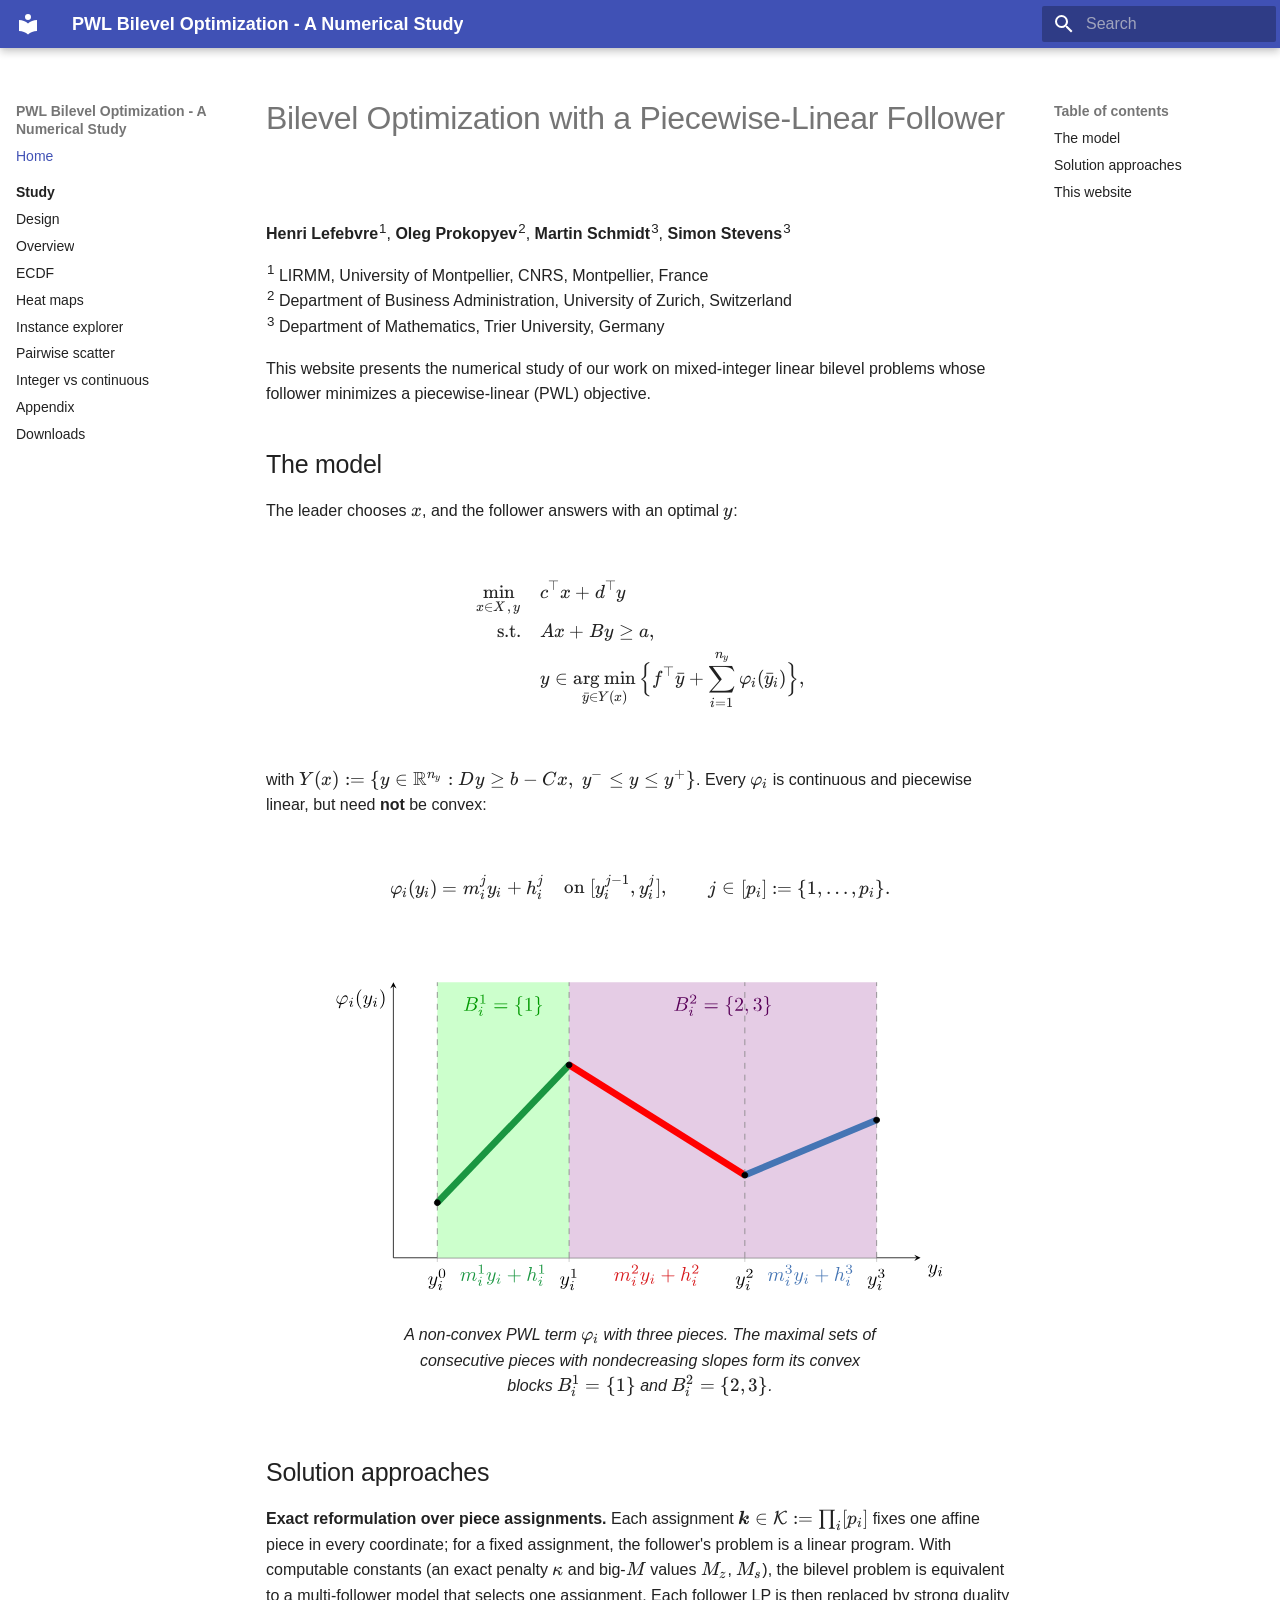
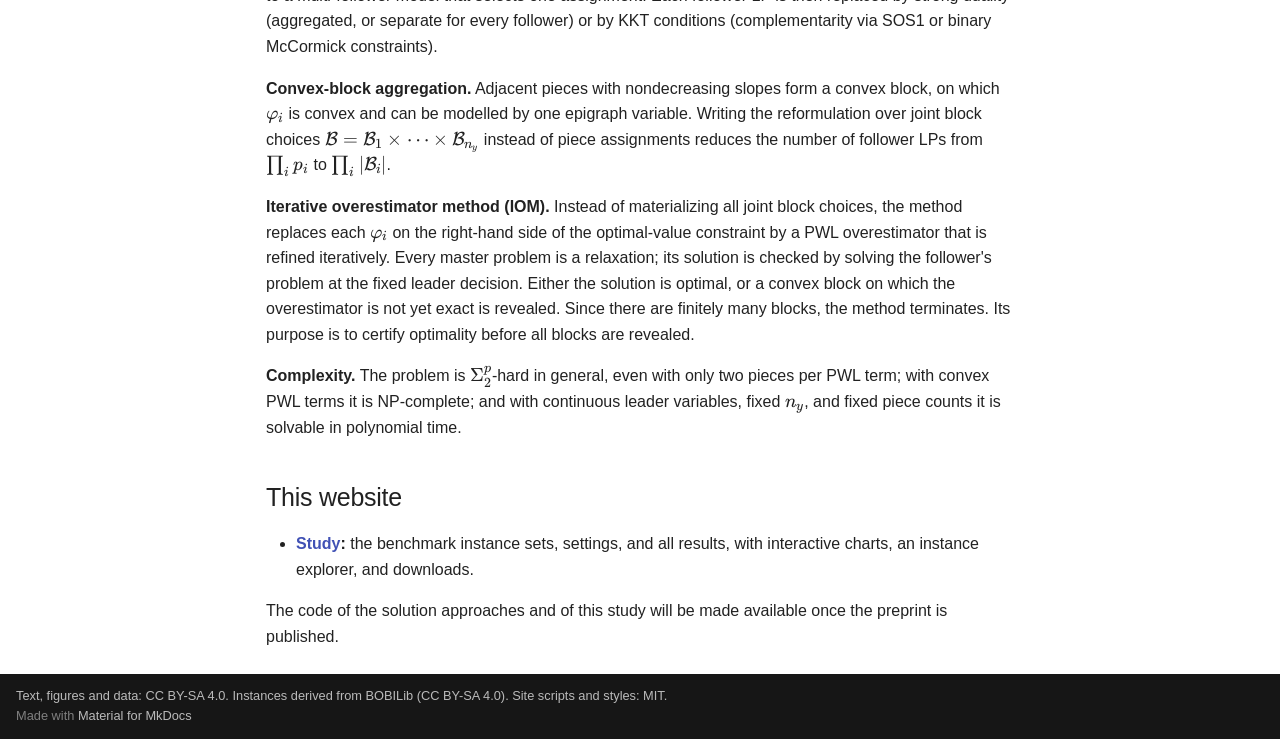
==== commit d94529ef: "Release 2026-10-07.2: authors on the home page and in the README" ====
--- a/site/index.html
+++ b/site/index.html
@@ -718,6 +718,11 @@
 
 
 <h1 id="bilevel-optimization-with-a-piecewise-linear-follower">Bilevel Optimization with a Piecewise-Linear Follower<a class="headerlink" href="#bilevel-optimization-with-a-piecewise-linear-follower" title="Permanent link">&para;</a></h1>
+<p><strong>Henri Lefebvre</strong><sup>1</sup>, <strong>Oleg Prokopyev</strong><sup>2</sup>, <strong>Martin Schmidt</strong><sup>3</sup>,
+<strong>Simon Stevens</strong><sup>3</sup></p>
+<p><sup>1</sup> LIRMM, University of Montpellier, CNRS, Montpellier, France<br>
+<sup>2</sup> Department of Business Administration, University of Zurich, Switzerland<br>
+<sup>3</sup> Department of Mathematics, Trier University, Germany</p>
 <p>This website presents the numerical study of our work on mixed-integer linear
 bilevel problems whose follower minimizes a piecewise-linear (PWL) objective.</p>
 <h2 id="the-model">The model<a class="headerlink" href="#the-model" title="Permanent link">&para;</a></h2>
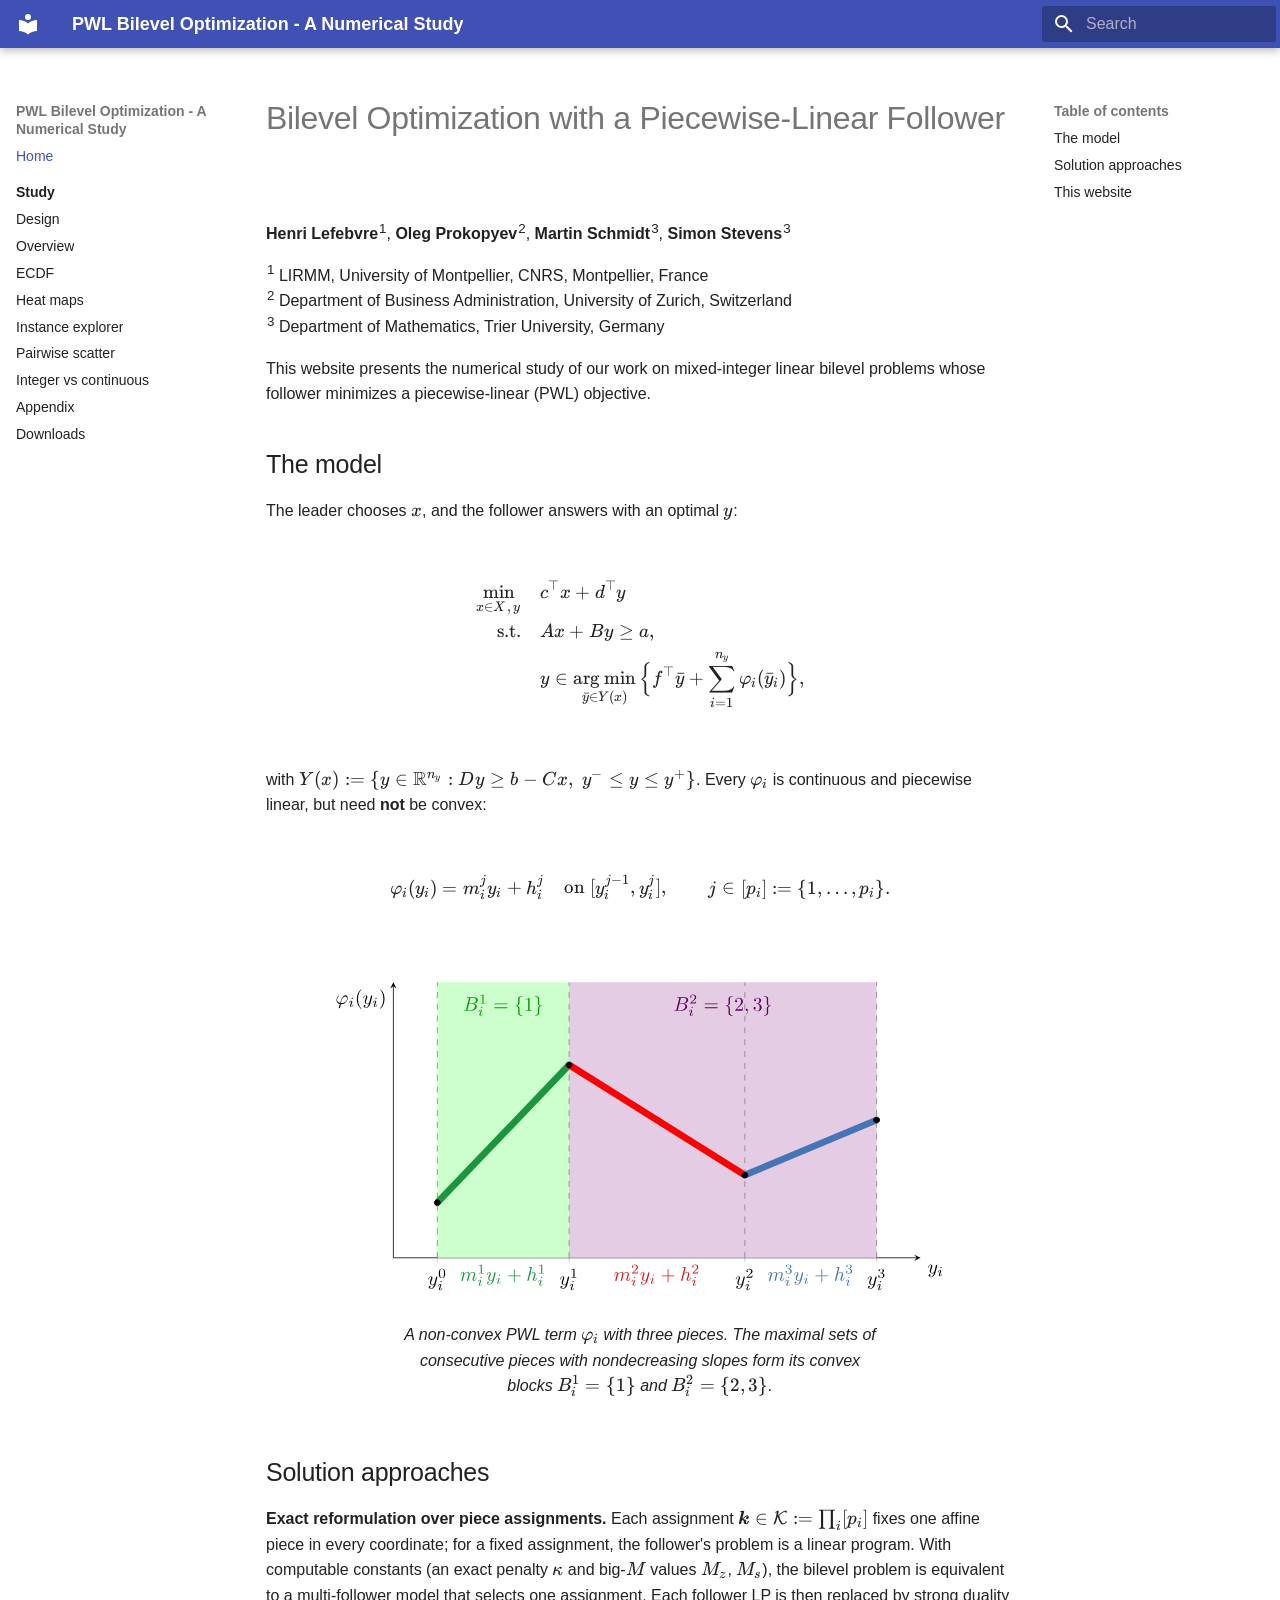
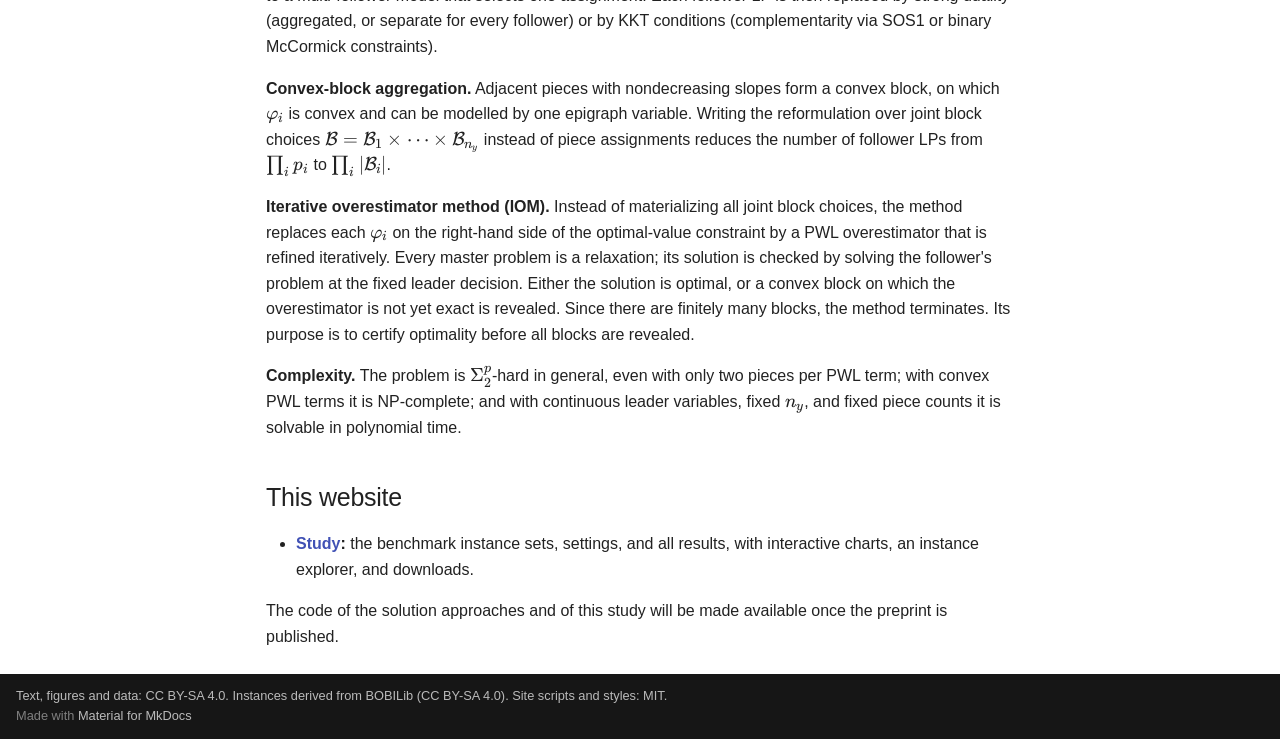
==== commit 33713794: "Release 2026-10-07.4: PDF download for every chart" ====
--- a/site/index.html
+++ b/site/index.html
@@ -858,6 +858,8 @@
       
         <script src="assets/tikz-filter.js"></script>
       
+        <script src="assets/pdf-export.js"></script>
+      
         <script src="assets/study-charts.js"></script>
       
         <script src="assets/explorer.js"></script>
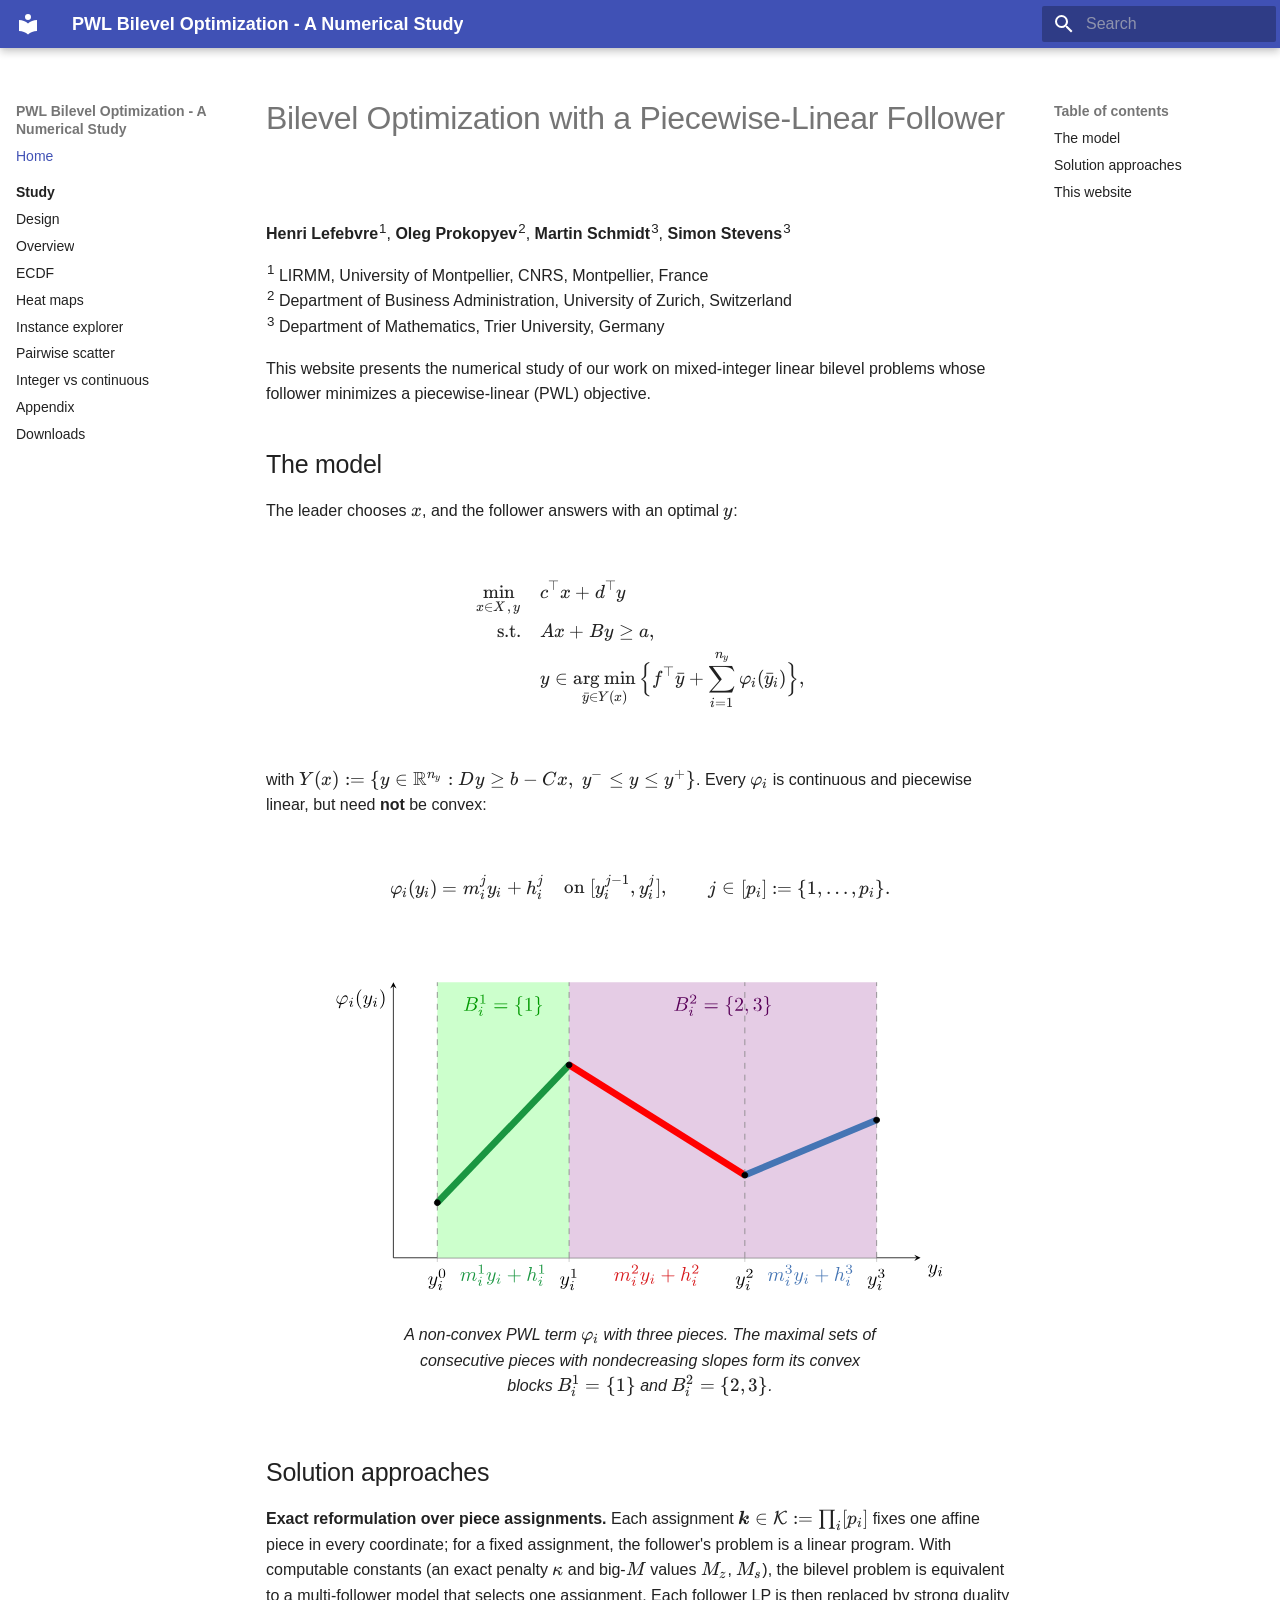
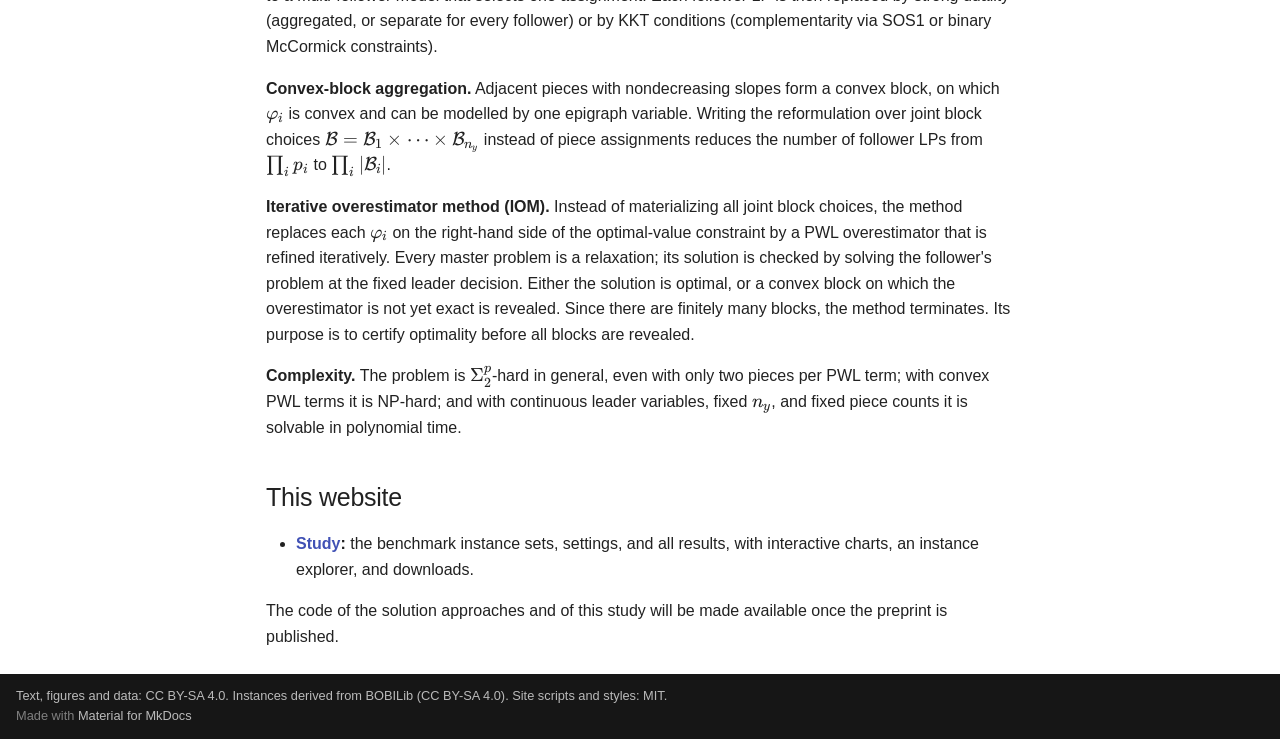
==== commit 246d47e9: "minor fix" ====
--- a/site/index.html
+++ b/site/index.html
@@ -774,7 +774,7 @@
 terminates. Its purpose is to certify optimality before all blocks are
 revealed.</p>
 <p><strong>Complexity.</strong> The problem is <span class="arithmatex">\(\Sigma_2^p\)</span>-hard in general, even with only
-two pieces per PWL term; with convex PWL terms it is NP-complete; and with
+two pieces per PWL term; with convex PWL terms it is NP-hard; and with
 continuous leader variables, fixed <span class="arithmatex">\(n_y\)</span>, and fixed piece counts it is
 solvable in polynomial time.</p>
 <h2 id="this-website">This website<a class="headerlink" href="#this-website" title="Permanent link">&para;</a></h2>
--- a/site/assets/study.css
+++ b/site/assets/study.css
@@ -3,7 +3,7 @@
 .study-chart .vega-bindings { margin-top: 0.75rem; display: flex; flex-wrap: wrap; gap: 1rem; }
 .study-chart .vega-bind-name { font-weight: 600; margin-right: 0.4rem; font-size: 0.85rem; }
 .study-chart .vega-bind select, .study-chart .vega-bind input { font-size: 0.8rem; }
-.study-chart-downloads { display: flex; gap: 0.5rem; margin: -1.2rem 0 2rem 0; }
+.study-chart-downloads { display: flex; flex-wrap: wrap; gap: 0.5rem; margin: -1.2rem 0 2rem 0; }
 .study-chart-downloads .md-button { padding: 0.1rem 0.7rem; font-size: 0.7rem; }
 .study-explorer-controls { display: flex; flex-wrap: wrap; gap: 0.8rem; align-items: center; margin-bottom: 0.8rem; }
 .study-explorer-controls input[type="search"] { padding: 0.2rem 0.4rem; min-width: 14rem; }
@@ -17,7 +17,7 @@
 .study-explorer-table .outcome-infeasible, .study-explorer-table .outcome-limit_none { color: #666; }
 .md-typeset .study-sortable table th { cursor: pointer; }
 .study-method-panel { border: 1px solid var(--md-default-fg-color--lightest); border-radius: 0.2rem; padding: 0.6rem 0.8rem; margin: 1rem 0; }
-.study-method-buttons { display: flex; align-items: center; gap: 0.5rem; margin-bottom: 0.4rem; }
+.study-method-buttons { display: flex; flex-wrap: wrap; align-items: center; gap: 0.5rem; margin-bottom: 0.4rem; }
 .study-method-buttons .md-button { padding: 0.1rem 0.7rem; font-size: 0.7rem; }
 /* Use the full screen width; tables scroll only when they really do not fit. */
 .md-grid { max-width: none; }
@@ -31,3 +31,10 @@
 .study-tikz-status { font-size: 0.7rem; color: var(--md-default-fg-color--light); align-self: center; }
 /* A growing chart scrolls on narrow screens instead of shrinking its fonts. */
 .study-chart[data-grow] svg { max-width: none; }
+/* Phones: every chart keeps its size and scrolls sideways instead of shrinking
+   to unreadable fonts; wider screens scale fixed-size charts to fit. */
+@media (max-width: 700px) {
+  .study-chart svg { max-width: none; }
+}
+/* Method names in the result tables stay on one line; the table scrolls. */
+.md-typeset .study-sortable td:first-child { white-space: nowrap; }
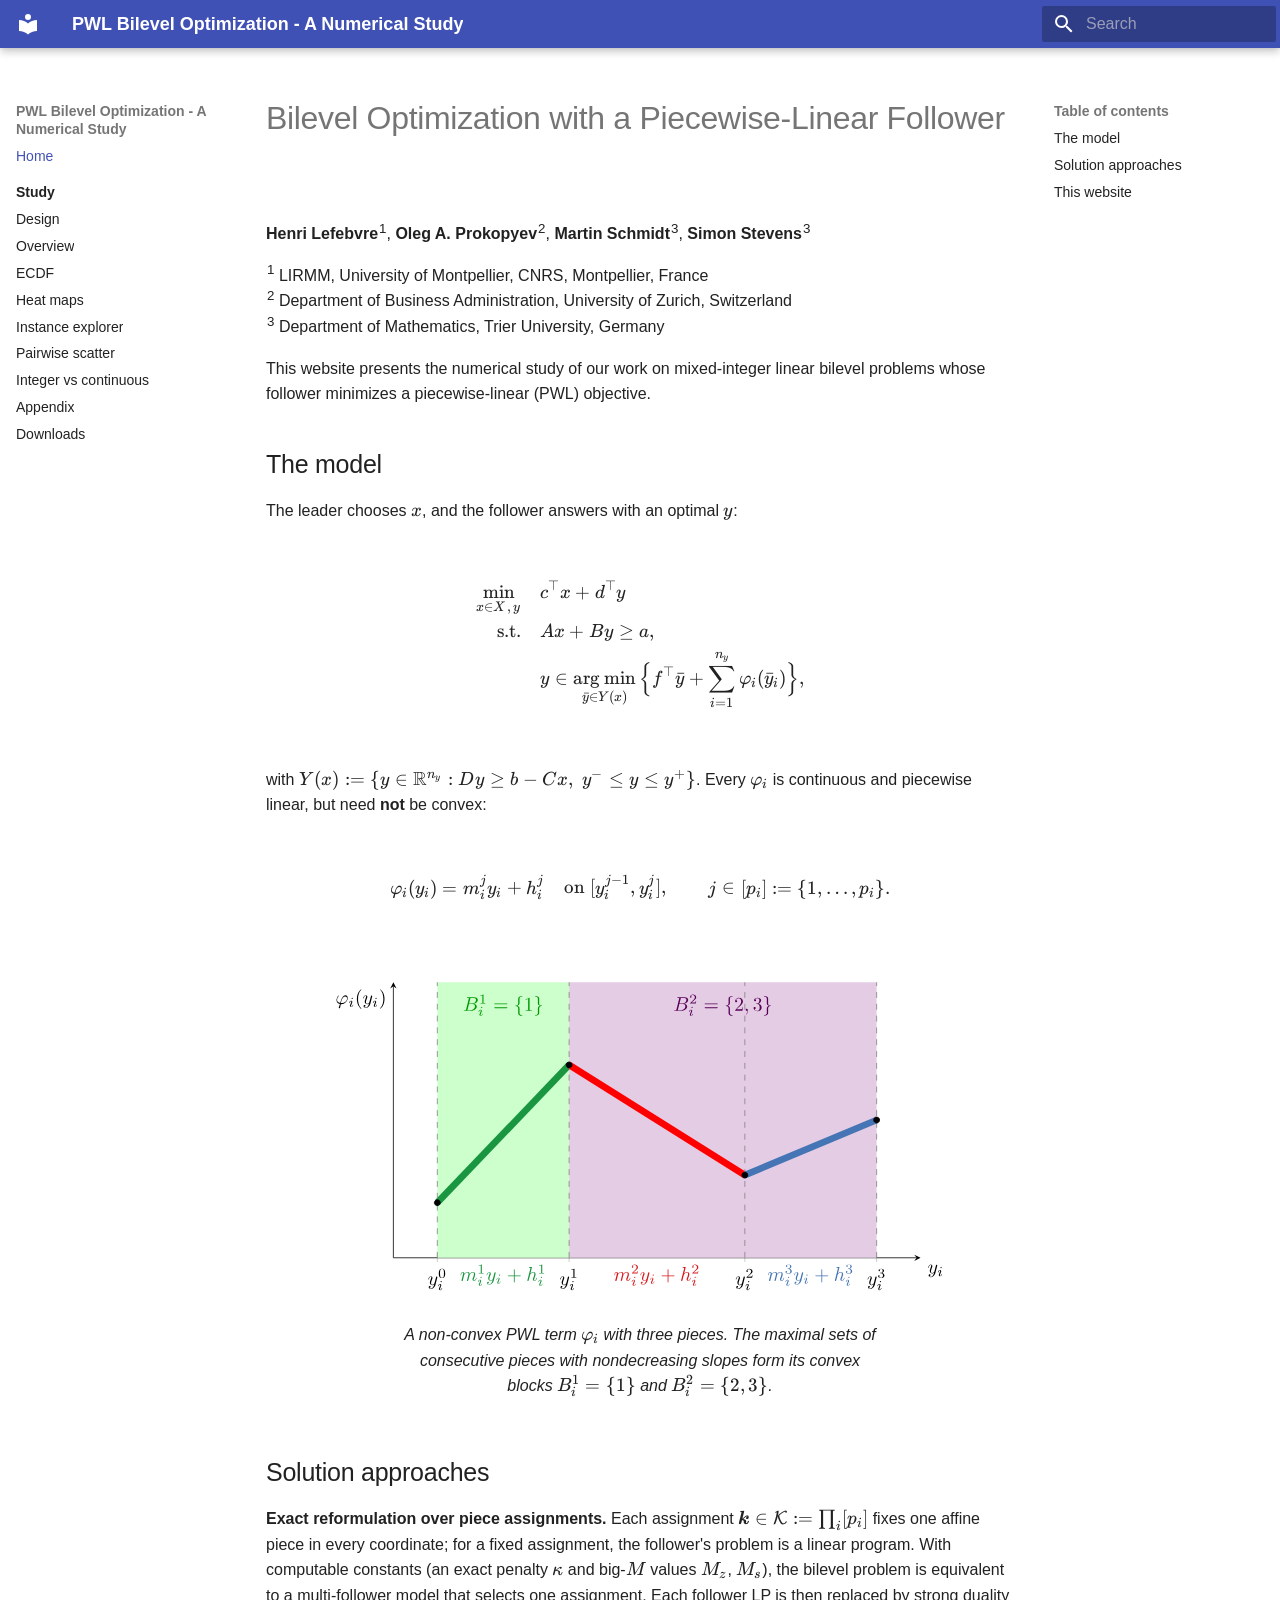
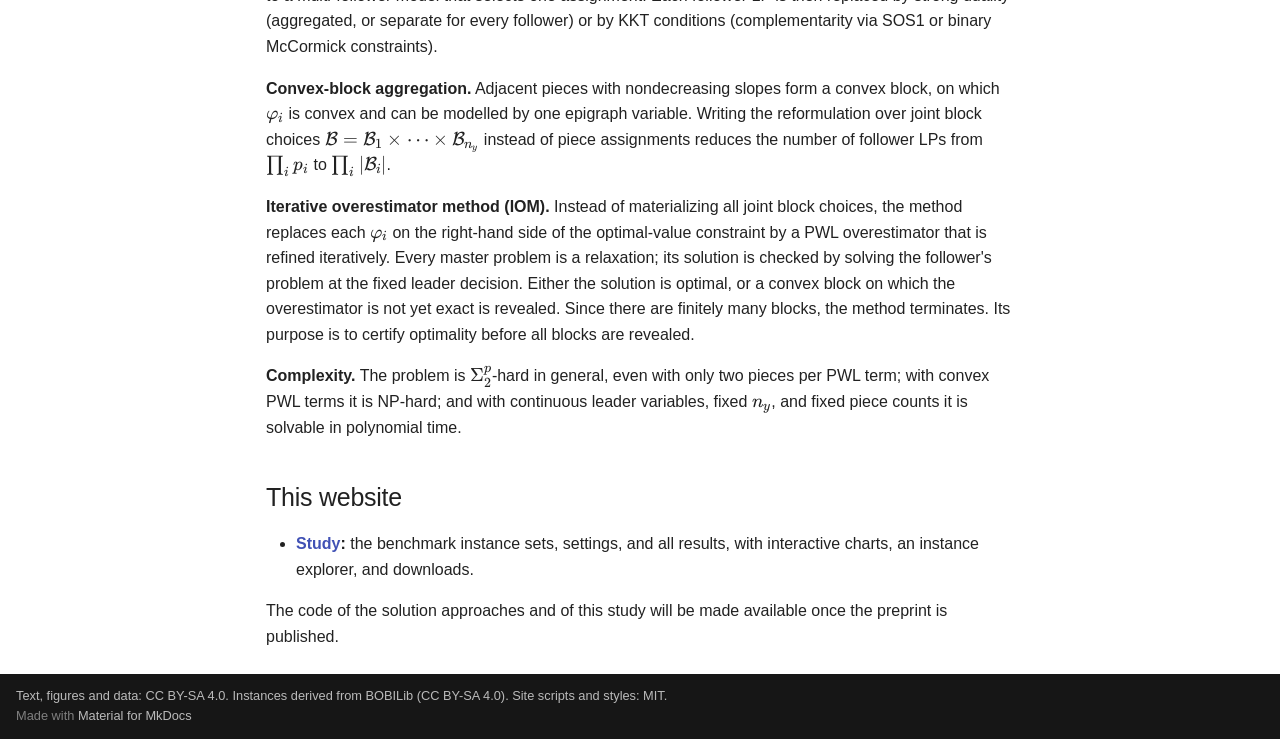
==== commit d686dbbb: "name fix" ====
--- a/site/index.html
+++ b/site/index.html
@@ -718,7 +718,7 @@
 
 
 <h1 id="bilevel-optimization-with-a-piecewise-linear-follower">Bilevel Optimization with a Piecewise-Linear Follower<a class="headerlink" href="#bilevel-optimization-with-a-piecewise-linear-follower" title="Permanent link">&para;</a></h1>
-<p><strong>Henri Lefebvre</strong><sup>1</sup>, <strong>Oleg Prokopyev</strong><sup>2</sup>, <strong>Martin Schmidt</strong><sup>3</sup>,
+<p><strong>Henri Lefebvre</strong><sup>1</sup>, <strong>Oleg A. Prokopyev</strong><sup>2</sup>, <strong>Martin Schmidt</strong><sup>3</sup>,
 <strong>Simon Stevens</strong><sup>3</sup></p>
 <p><sup>1</sup> LIRMM, University of Montpellier, CNRS, Montpellier, France<br>
 <sup>2</sup> Department of Business Administration, University of Zurich, Switzerland<br>
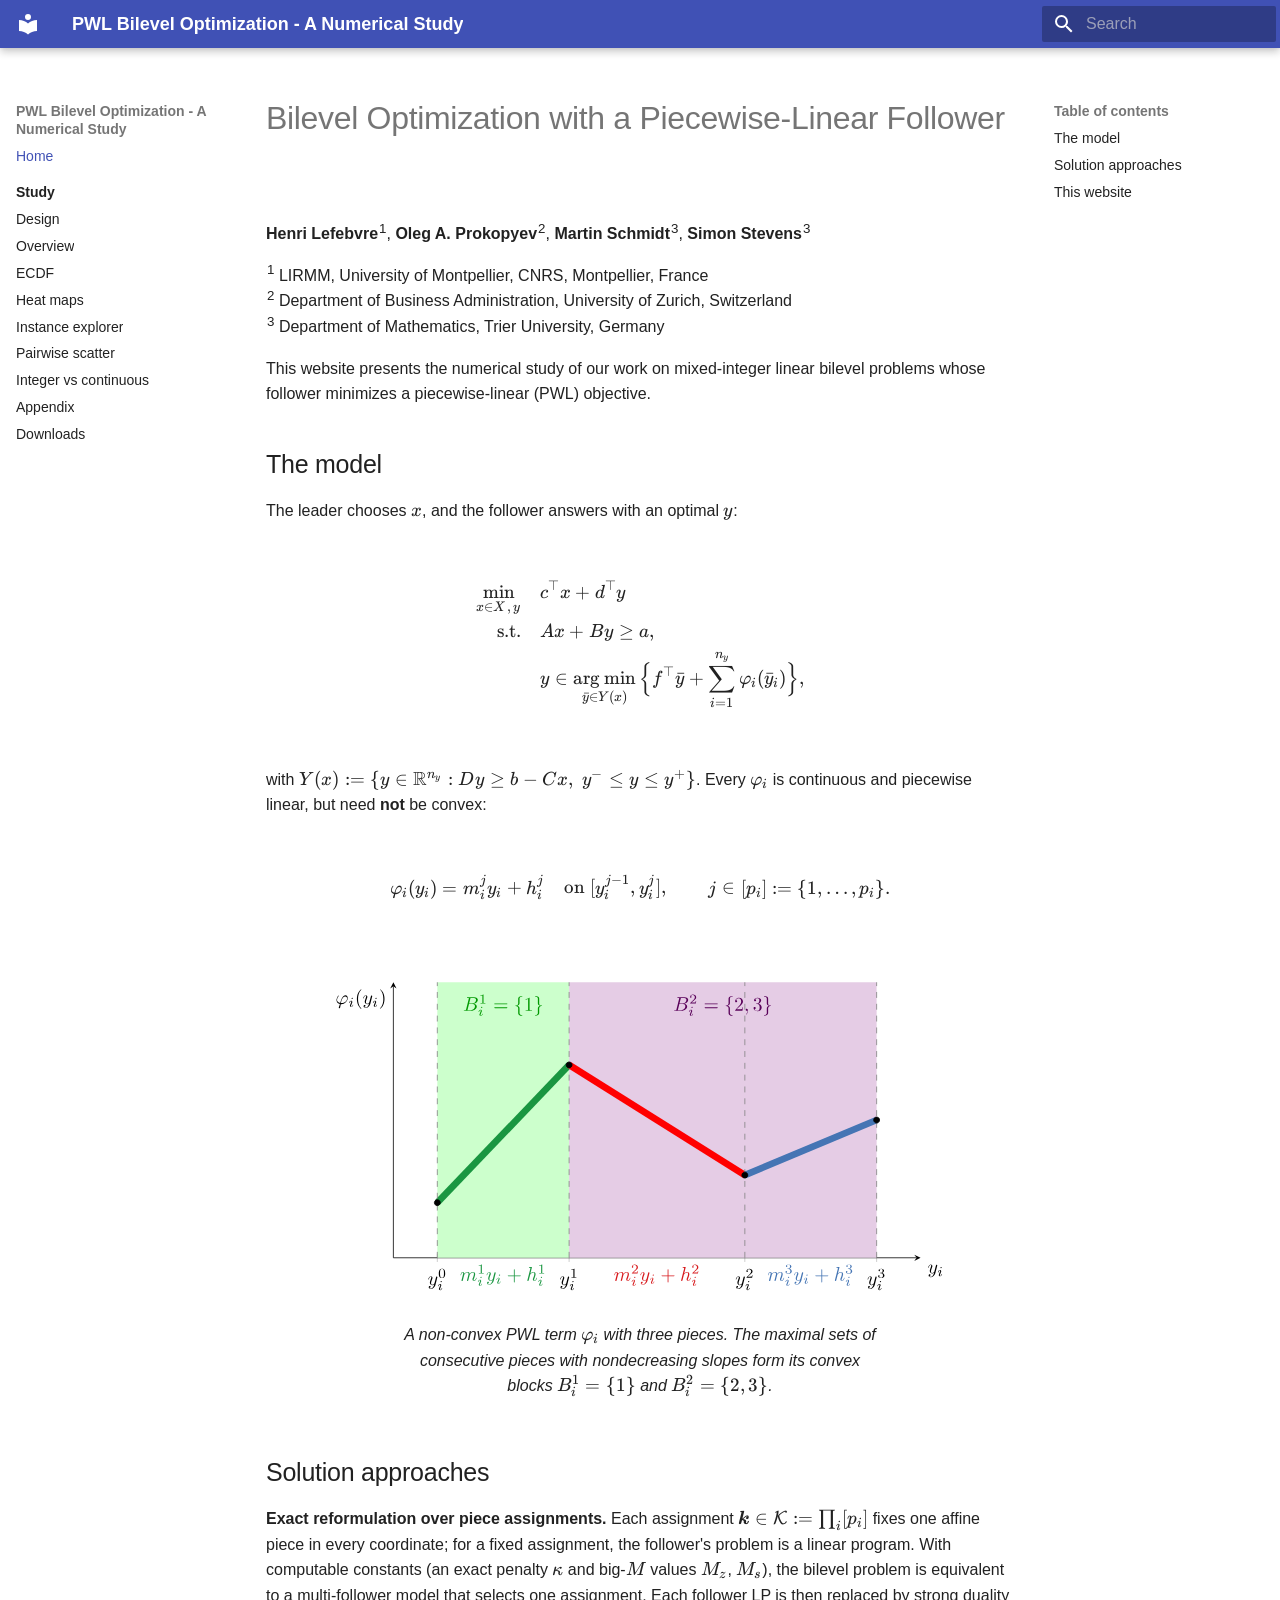
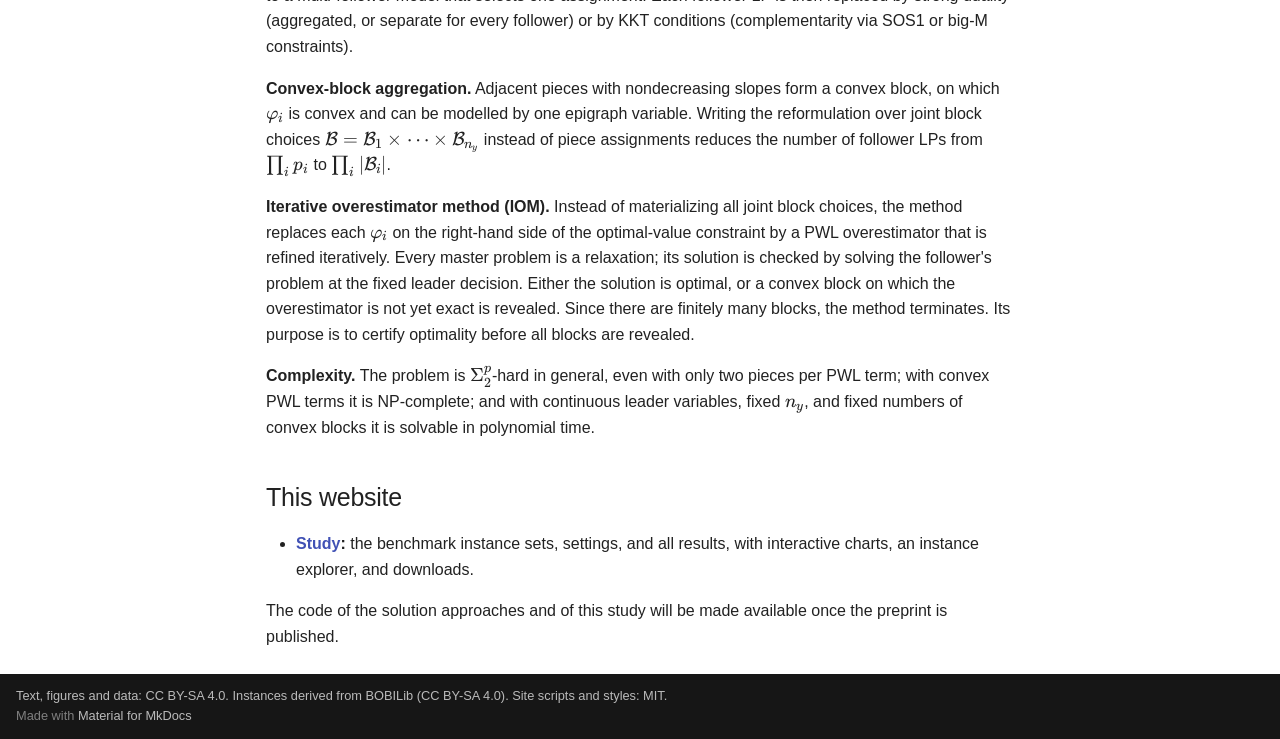
==== commit f9ae9809: "renaming" ====
--- a/site/index.html
+++ b/site/index.html
@@ -757,7 +757,7 @@
 values <span class="arithmatex">\(M_z\)</span>, <span class="arithmatex">\(M_s\)</span>), the bilevel problem is equivalent to a
 multi-follower model that selects one assignment. Each follower LP is then
 replaced by strong duality (aggregated, or separate for every follower) or by
-KKT conditions (complementarity via SOS1 or binary McCormick constraints).</p>
+KKT conditions (complementarity via SOS1 or big-M constraints).</p>
 <p><strong>Convex-block aggregation.</strong> Adjacent pieces with nondecreasing slopes form a
 convex block, on which <span class="arithmatex">\(\varphi_i\)</span> is convex and can be modelled by one
 epigraph variable. Writing the reformulation over joint block choices
@@ -774,8 +774,8 @@
 terminates. Its purpose is to certify optimality before all blocks are
 revealed.</p>
 <p><strong>Complexity.</strong> The problem is <span class="arithmatex">\(\Sigma_2^p\)</span>-hard in general, even with only
-two pieces per PWL term; with convex PWL terms it is NP-hard; and with
-continuous leader variables, fixed <span class="arithmatex">\(n_y\)</span>, and fixed piece counts it is
+two pieces per PWL term; with convex PWL terms it is NP-complete; and with
+continuous leader variables, fixed <span class="arithmatex">\(n_y\)</span>, and fixed numbers of convex blocks it is
 solvable in polynomial time.</p>
 <h2 id="this-website">This website<a class="headerlink" href="#this-website" title="Permanent link">&para;</a></h2>
 <ul>
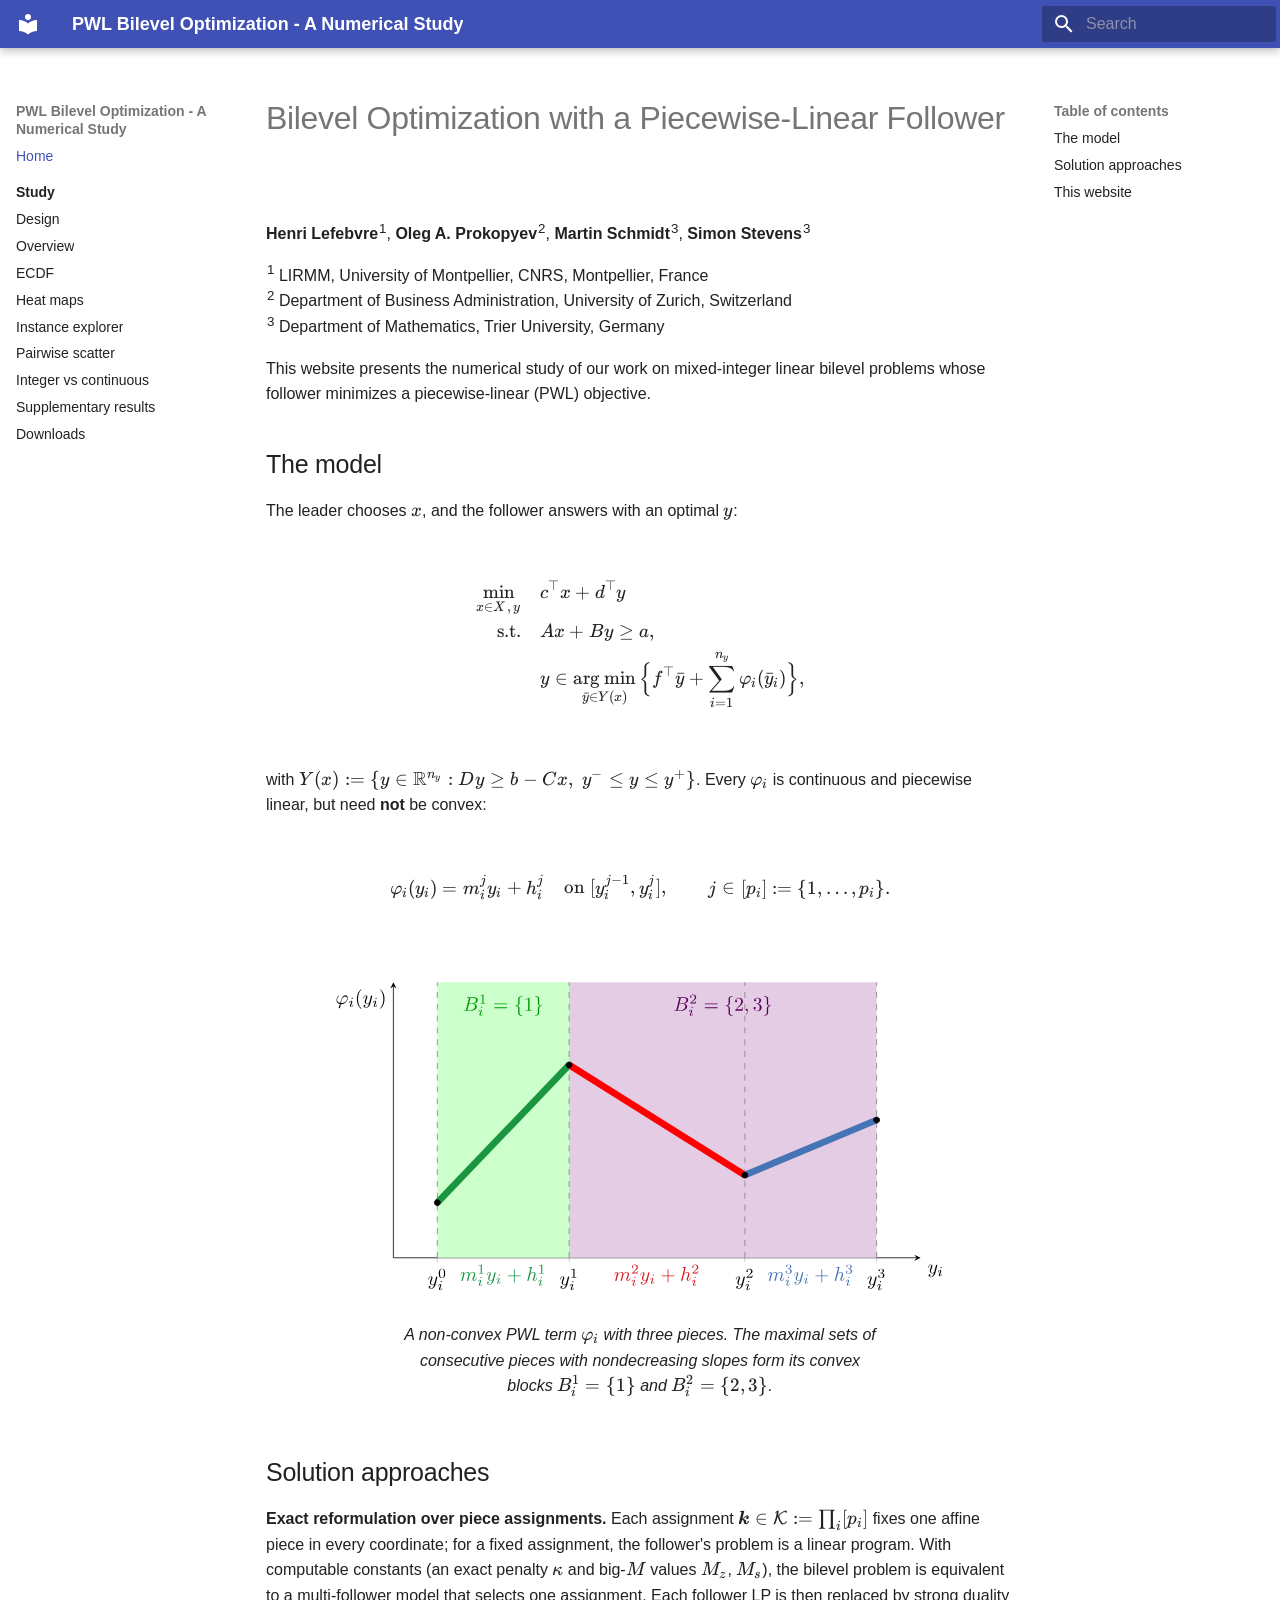
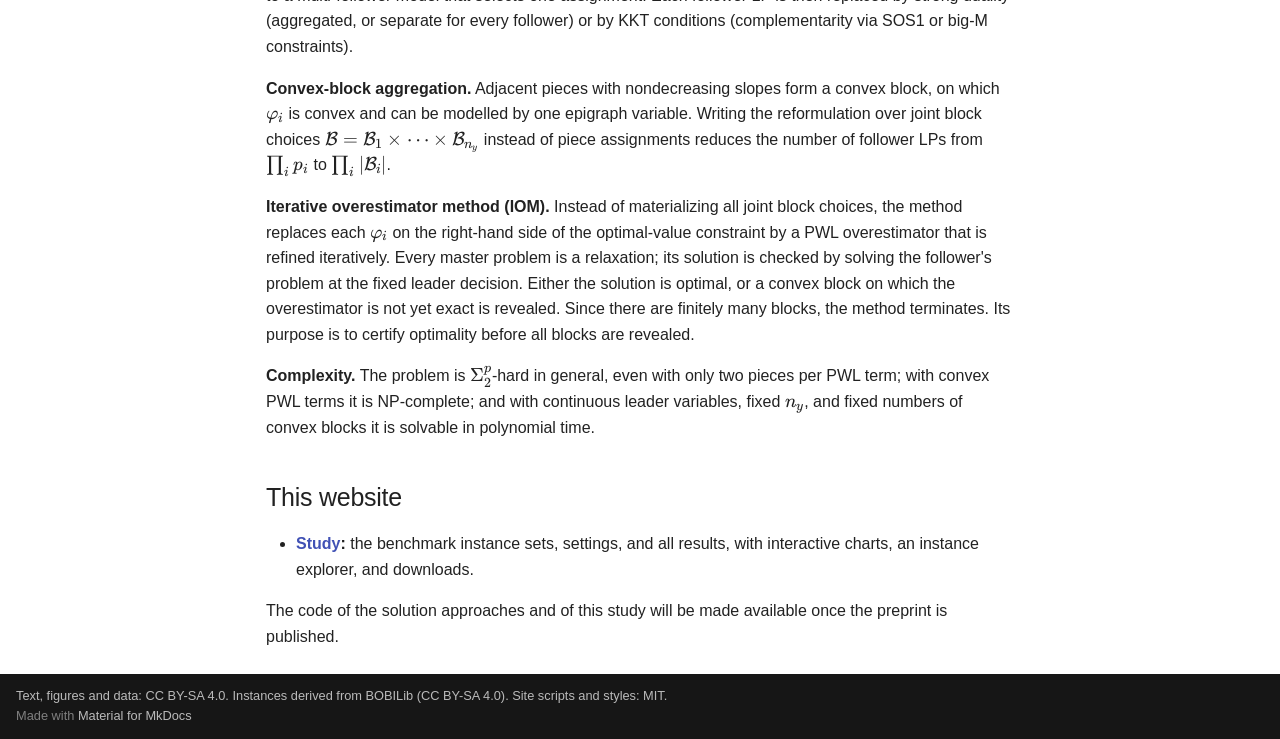
==== commit b992637a: "Release 2026-11-05.1: Appendix page renamed to Supplementary results" ====
--- a/site/index.html
+++ b/site/index.html
@@ -585,14 +585,14 @@
   
   
     <li class="md-nav__item">
-      <a href="study/appendix.html" class="md-nav__link">
-        
-  
-  
-  <span class="md-ellipsis">
-    
-  
-    Appendix
+      <a href="study/supplementary-results.html" class="md-nav__link">
+        
+  
+  
+  <span class="md-ellipsis">
+    
+  
+    Supplementary results
   
 
     
